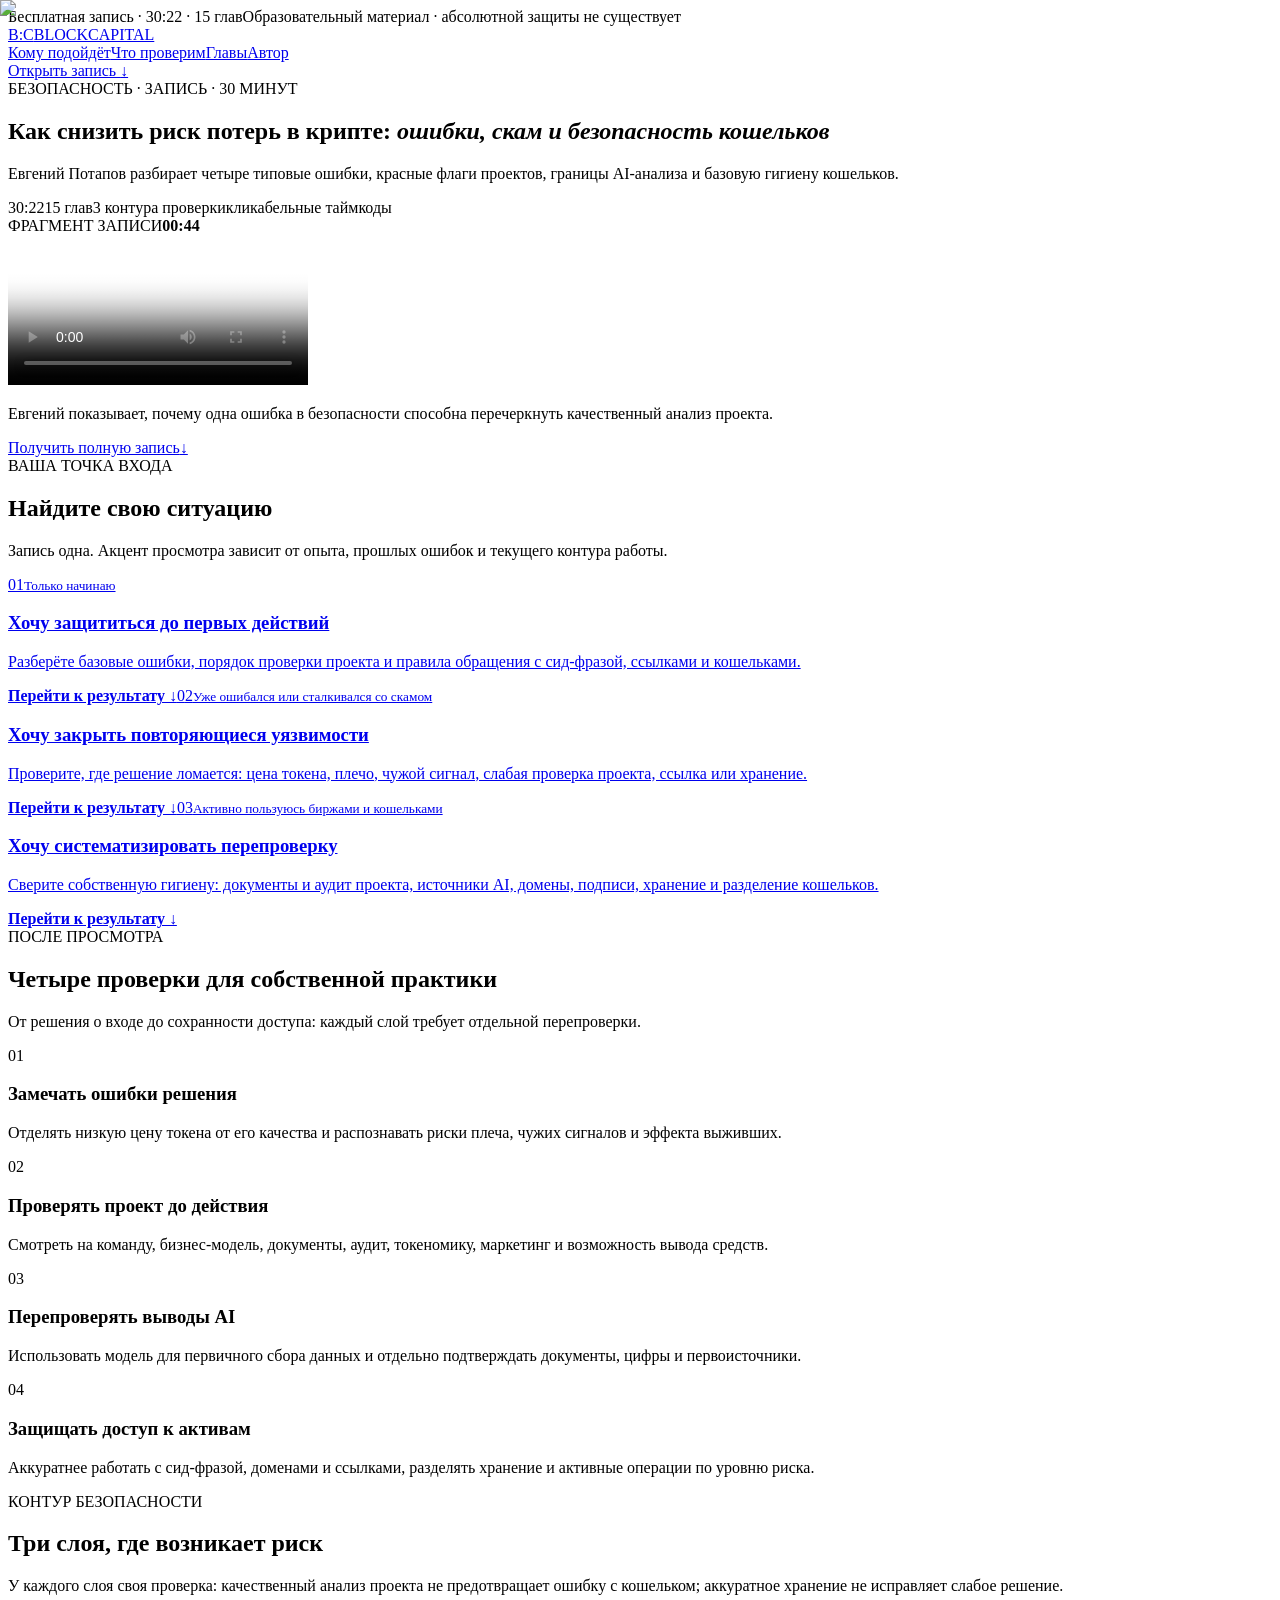
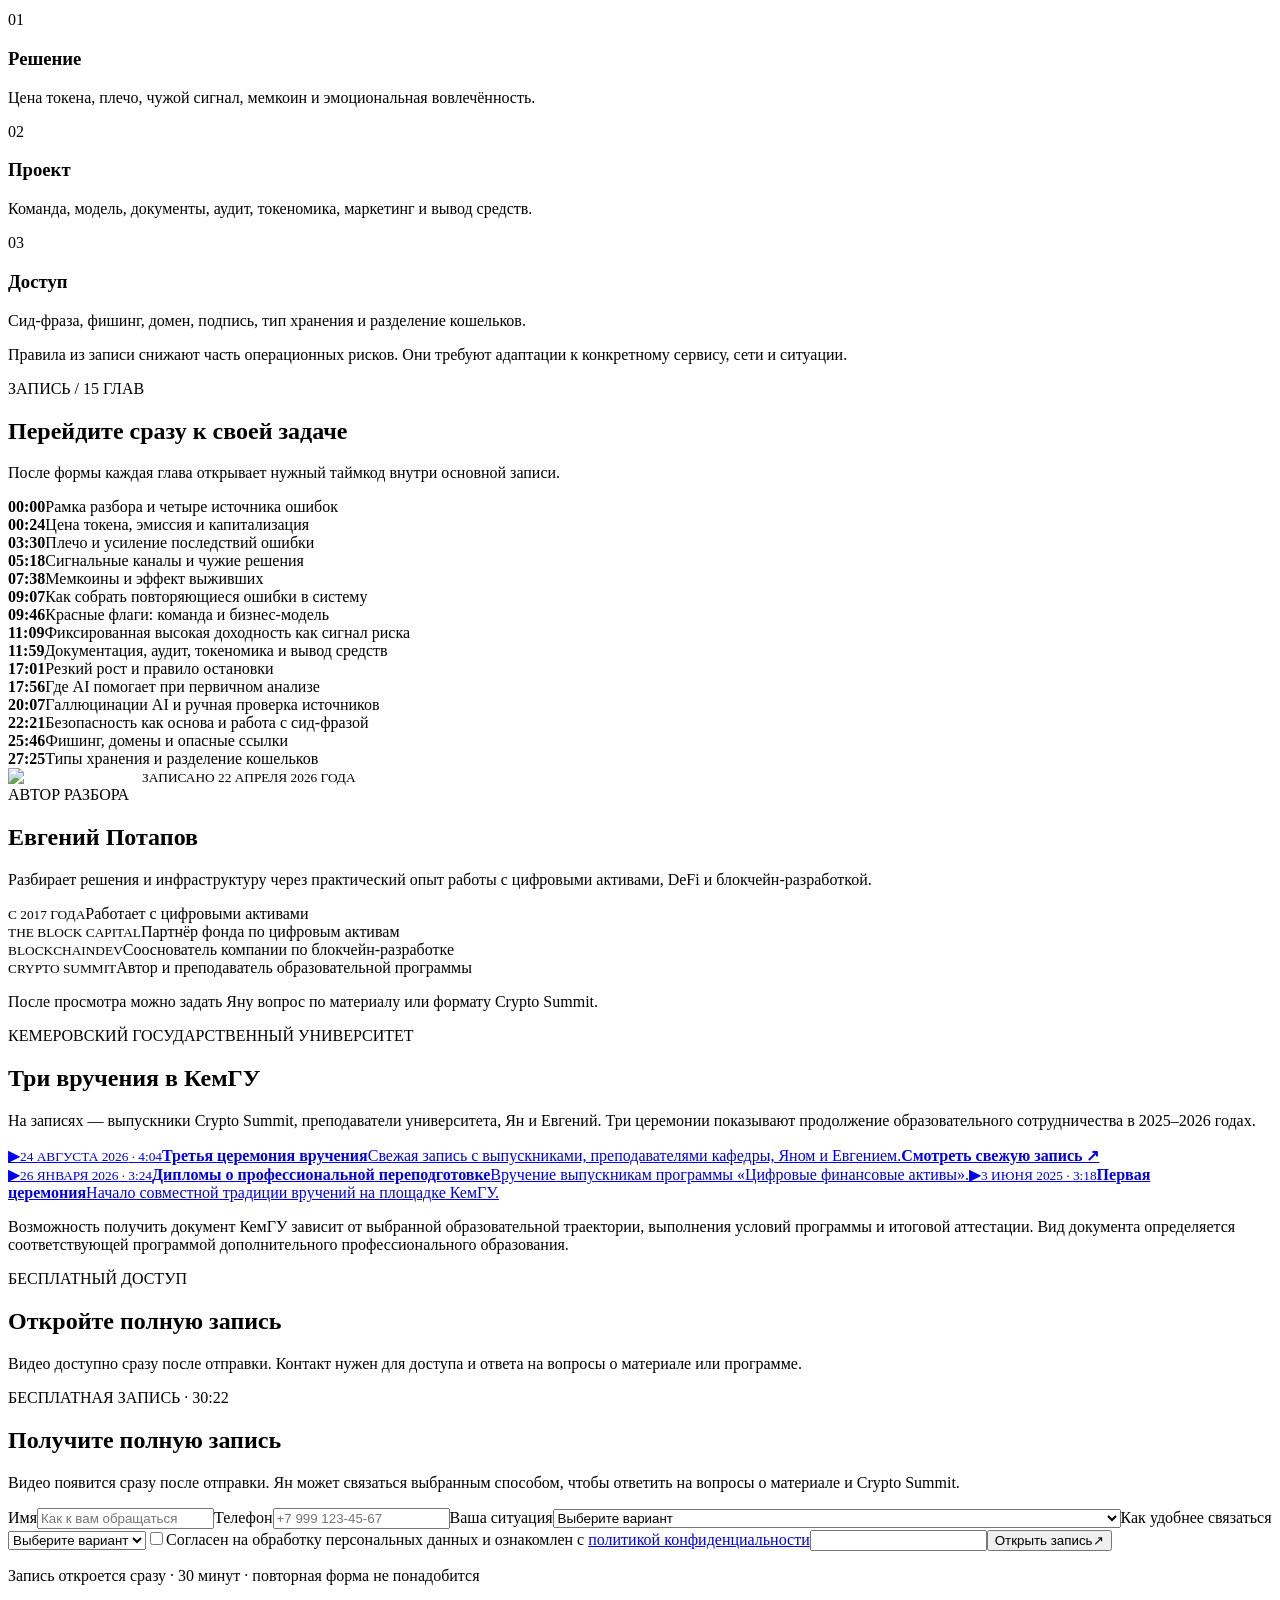
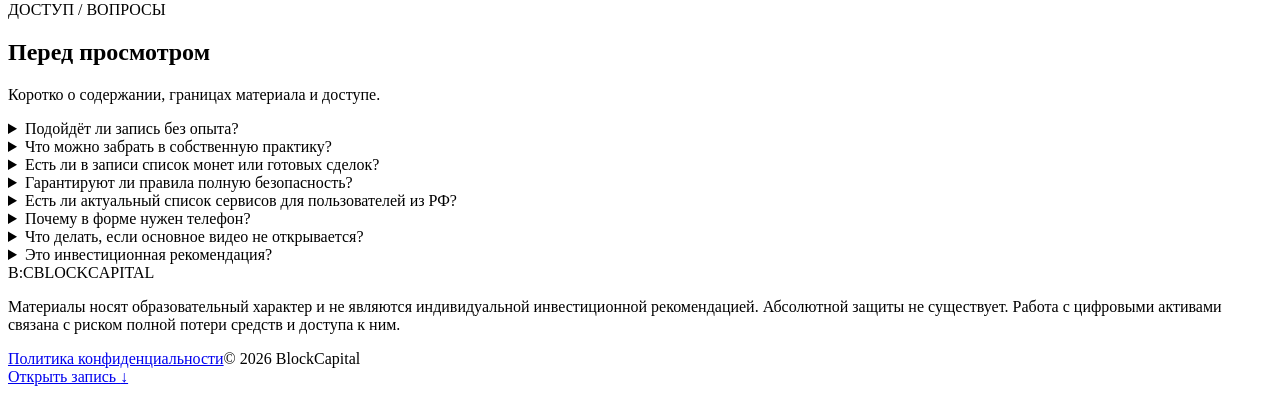
==== index.html @ 5978f3fe "Publish security replay landing" ====
<!DOCTYPE html><html lang="ru"><head><meta charSet="utf-8"/><meta name="viewport" content="width=device-width, initial-scale=1"/><link rel="stylesheet" href="/cs15-security/_next/static/chunks/03.aw5i0paaiv.css" data-precedence="next"/><link rel="preload" as="script" fetchPriority="low" href="/cs15-security/_next/static/chunks/16zqzdg1n588e.js"/><script src="/cs15-security/_next/static/chunks/0kw3tnqhca~ug.js" async=""></script><script src="/cs15-security/_next/static/chunks/0m_p1bxtorv5i.js" async=""></script><script src="/cs15-security/_next/static/chunks/turbopack-0es6q76ilu4f8.js" async=""></script><script src="/cs15-security/_next/static/chunks/0g7ewx3bkljg5.js" async=""></script><script src="/cs15-security/_next/static/chunks/0d3tkj33oycf2.js" async=""></script><script src="/cs15-security/_next/static/chunks/118c1.dom9~rb.js" async=""></script><title>Безопасность в крипте: ошибки, скам и кошельки</title><meta name="description" content="30-минутная образовательная запись Евгения Потапова: типовые ошибки, красные флаги проектов, проверка AI и безопасность кошельков."/><meta name="robots" content="index, follow"/><meta property="og:title" content="Как снизить риск потерь в крипте"/><meta property="og:description" content="Ошибки решений, красные флаги проектов и безопасность кошельков — в одной записи с таймкодами."/><meta property="og:image" content="https://yanlukashin.github.io/cs15-security/og.png"/><meta property="og:image:width" content="1200"/><meta property="og:image:height" content="630"/><meta property="og:image:alt" content="Как снизить риск потерь в крипте — запись BlockCapital"/><meta property="og:type" content="website"/><meta name="twitter:card" content="summary_large_image"/><meta name="twitter:title" content="Как снизить риск потерь в крипте"/><meta name="twitter:description" content="Откройте бесплатную запись Евгения Потапова."/><meta name="twitter:image" content="https://yanlukashin.github.io/cs15-security/og.png"/><link rel="shortcut icon" href="/cs15-security/favicon.svg"/><link rel="icon" href="/cs15-security/favicon.svg"/><script src="/cs15-security/_next/static/chunks/03~yq9q893hmn.js" noModule=""></script></head><body><div hidden=""><!--$--><!--/$--></div><main class="strategy-theme security-theme"><div class="deadline replay-strip"><span>Бесплатная запись · 30:22 · 15 глав</span><span class="deadline-date">Образовательный материал · абсолютной защиты не существует</span></div><nav class="nav shell" aria-label="Главная навигация"><a class="brand" href="#top" aria-label="BlockCapital — наверх"><span class="brand-mark">B:C</span><span>BLOCKCAPITAL</span></a><div class="nav-links"><a href="#segments">Кому подойдёт</a><a href="#inside">Что проверим</a><a href="#chapters">Главы</a><a href="#expert">Автор</a></div><a class="nav-cta" href="#access" data-metrika-goal="lead_form_cta_click" data-metrika-placement="nav">Открыть запись <span aria-hidden="true">↓</span></a></nav><section class="replay-hero shell strategy-hero security-hero" id="top"><div class="replay-hero-copy"><div class="eyebrow">БЕЗОПАСНОСТЬ · ЗАПИСЬ · 30 МИНУТ</div><h1>Как снизить риск потерь в крипте: <em>ошибки, скам и безопасность кошельков</em></h1><p>Евгений Потапов разбирает четыре типовые ошибки, красные флаги проектов, границы AI-анализа и базовую гигиену кошельков.</p><div class="replay-proofline" aria-label="Параметры записи"><span>30:22</span><span>15 глав</span><span>3 контура проверки</span><span>кликабельные таймкоды</span></div></div><div class="teaser-card"><div class="teaser-label"><span>ФРАГМЕНТ ЗАПИСИ</span><strong>00:44</strong></div><div class="teaser-frame"><video controls="" playsInline="" preload="metadata" poster="/cs15-security/security-teaser-poster.jpg"><source src="https://storage.yandexcloud.net/blockcapital-replay-media/teasers/crypto-security-one-mistake-v1.mp4" type="video/mp4"/><track kind="captions" src="/cs15-security/security-teaser.ru.vtt" srcLang="ru" label="Русские субтитры" default=""/></video></div><p>Евгений показывает, почему одна ошибка в безопасности способна перечеркнуть качественный анализ проекта.</p><a class="button teaser-cta" href="#access"><span>Получить полную запись</span><span aria-hidden="true">↓</span></a></div></section><section class="replay-segments" id="segments" data-analytics-view="segment_card_view"><div class="shell"><div class="section-heading split-heading"><span class="section-index light">ВАША ТОЧКА ВХОДА</span><h2>Найдите свою ситуацию</h2><p>Запись одна. Акцент просмотра зависит от опыта, прошлых ошибок и текущего контура работы.</p></div><div class="segment-grid"><a class="segment-card" href="#outcome-decisions" data-segment="novice"><span>0<!-- -->1</span><small>Только начинаю</small><h3>Хочу защититься до первых действий</h3><p>Разберёте базовые ошибки, порядок проверки проекта и правила обращения с сид-фразой, ссылками и кошельками.</p><strong>Перейти к результату ↓</strong></a><a class="segment-card" href="#outcome-project" data-segment="recovery"><span>0<!-- -->2</span><small>Уже ошибался или сталкивался со скамом</small><h3>Хочу закрыть повторяющиеся уязвимости</h3><p>Проверите, где решение ломается: цена токена, плечо, чужой сигнал, слабая проверка проекта, ссылка или хранение.</p><strong>Перейти к результату ↓</strong></a><a class="segment-card" href="#outcome-access" data-segment="advanced"><span>0<!-- -->3</span><small>Активно пользуюсь биржами и кошельками</small><h3>Хочу систематизировать перепроверку</h3><p>Сверите собственную гигиену: документы и аудит проекта, источники AI, домены, подписи, хранение и разделение кошельков.</p><strong>Перейти к результату ↓</strong></a></div></div></section><section class="replay-outcomes shell" id="inside"><div class="section-heading split-heading"><span class="section-index">ПОСЛЕ ПРОСМОТРА</span><h2>Четыре проверки для собственной практики</h2><p>От решения о входе до сохранности доступа: каждый слой требует отдельной перепроверки.</p></div><div class="outcome-grid replay-outcome-grid"><article id="outcome-decisions"><span>01</span><h3>Замечать ошибки решения</h3><p>Отделять низкую цену токена от его качества и распознавать риски плеча, чужих сигналов и эффекта выживших.</p></article><article id="outcome-project"><span>02</span><h3>Проверять проект до действия</h3><p>Смотреть на команду, бизнес-модель, документы, аудит, токеномику, маркетинг и возможность вывода средств.</p></article><article id="outcome-ai"><span>03</span><h3>Перепроверять выводы AI</h3><p>Использовать модель для первичного сбора данных и отдельно подтверждать документы, цифры и первоисточники.</p></article><article id="outcome-access"><span>04</span><h3>Защищать доступ к активам</h3><p>Аккуратнее работать с сид-фразой, доменами и ссылками, разделять хранение и активные операции по уровню риска.</p></article></div></section><section class="replay-risks strategy-blueprint security-system"><div class="shell"><div class="section-heading split-heading"><span class="section-index light">КОНТУР БЕЗОПАСНОСТИ</span><h2>Три слоя, где возникает риск</h2><p>У каждого слоя своя проверка: качественный анализ проекта не предотвращает ошибку с кошельком; аккуратное хранение не исправляет слабое решение.</p></div><div class="trading-system-grid security-contour-grid"><article><span>01</span><h3>Решение</h3><p>Цена токена, плечо, чужой сигнал, мемкоин и эмоциональная вовлечённость.</p></article><article><span>02</span><h3>Проект</h3><p>Команда, модель, документы, аудит, токеномика, маркетинг и вывод средств.</p></article><article><span>03</span><h3>Доступ</h3><p>Сид-фраза, фишинг, домен, подпись, тип хранения и разделение кошельков.</p></article></div><p class="source-note trading-source-note">Правила из записи снижают часть операционных рисков. Они требуют адаптации к конкретному сервису, сети и ситуации.</p></div></section><section class="replay-chapters shell" id="chapters"><div class="section-heading split-heading"><span class="section-index">ЗАПИСЬ / 15 ГЛАВ</span><h2>Перейдите сразу к своей задаче</h2><p>После формы каждая глава открывает нужный таймкод внутри основной записи.</p></div><div class="chapter-list"><div class="chapter-row"><strong>00:00</strong><span>Рамка разбора и четыре источника ошибок</span></div><div class="chapter-row"><strong>00:24</strong><span>Цена токена, эмиссия и капитализация</span></div><div class="chapter-row"><strong>03:30</strong><span>Плечо и усиление последствий ошибки</span></div><div class="chapter-row"><strong>05:18</strong><span>Сигнальные каналы и чужие решения</span></div><div class="chapter-row"><strong>07:38</strong><span>Мемкоины и эффект выживших</span></div><div class="chapter-row"><strong>09:07</strong><span>Как собрать повторяющиеся ошибки в систему</span></div><div class="chapter-row"><strong>09:46</strong><span>Красные флаги: команда и бизнес-модель</span></div><div class="chapter-row"><strong>11:09</strong><span>Фиксированная высокая доходность как сигнал риска</span></div><div class="chapter-row"><strong>11:59</strong><span>Документация, аудит, токеномика и вывод средств</span></div><div class="chapter-row"><strong>17:01</strong><span>Резкий рост и правило остановки</span></div><div class="chapter-row"><strong>17:56</strong><span>Где AI помогает при первичном анализе</span></div><div class="chapter-row"><strong>20:07</strong><span>Галлюцинации AI и ручная проверка источников</span></div><div class="chapter-row"><strong>22:21</strong><span>Безопасность как основа и работа с сид-фразой</span></div><div class="chapter-row"><strong>25:46</strong><span>Фишинг, домены и опасные ссылки</span></div><div class="chapter-row"><strong>27:25</strong><span>Типы хранения и разделение кошельков</span></div></div></section><section class="expert replay-expert security-expert" id="expert"><div class="shell expert-grid"><div class="expert-photo"><img alt="Евгений Потапов" loading="lazy" width="1084" height="1650" decoding="async" data-nimg="1" style="color:transparent" src="/cs15-security/evgeniy-potapov.png"/><small>ЗАПИСАНО 22 АПРЕЛЯ 2026 ГОДА</small></div><div class="expert-copy"><span class="section-index">АВТОР РАЗБОРА</span><h2>Евгений Потапов</h2><p class="expert-lead">Разбирает решения и инфраструктуру через практический опыт работы с цифровыми активами, DeFi и блокчейн-разработкой.</p><div class="expert-credentials"><div><small>С 2017 ГОДА</small><span>Работает с цифровыми активами</span></div><div><small>THE BLOCK CAPITAL</small><span>Партнёр фонда по цифровым активам</span></div><div><small>BLOCKCHAINDEV</small><span>Сооснователь компании по блокчейн-разработке</span></div><div><small>CRYPTO SUMMIT</small><span>Автор и преподаватель образовательной программы</span></div></div><p class="expert-note">После просмотра можно задать Яну вопрос по материалу или формату Crypto Summit.</p></div></div></section><section class="diploma-proof" id="kemgu" data-analytics-view="diploma_proof_view"><div class="shell"><div class="section-heading split-heading"><span class="section-index">КЕМЕРОВСКИЙ ГОСУДАРСТВЕННЫЙ УНИВЕРСИТЕТ</span><h2>Три вручения в КемГУ</h2><p>На записях — выпускники Crypto Summit, преподаватели университета, Ян и Евгений. Три церемонии показывают продолжение образовательного сотрудничества в 2025–2026 годах.</p></div><div class="diploma-grid"><a class="diploma-card diploma-card-main" href="https://www.youtube.com/watch?v=ZXWgJxbdxwY" target="_blank" rel="noreferrer" data-metrika-goal="diploma_video_click" data-metrika-placement="kemgu_2026_08"><span class="diploma-media"><img alt="Участники церемонии вручения в КемГУ в августе 2026 года" loading="lazy" decoding="async" data-nimg="fill" style="position:absolute;height:100%;width:100%;left:0;top:0;right:0;bottom:0;color:transparent" src="/cs15-security/diploma-2026-08.jpg"/><span class="diploma-play" aria-hidden="true">▶</span></span><span class="diploma-copy"><small>24 АВГУСТА 2026<!-- --> · <!-- -->4:04</small><strong>Третья церемония вручения</strong><span>Свежая запись с выпускниками, преподавателями кафедры, Яном и Евгением.</span><b>Смотреть свежую запись ↗</b></span></a><div class="diploma-archive"><a class="diploma-card diploma-card-small" href="https://www.youtube.com/watch?v=PVhKm6sStTE" target="_blank" rel="noreferrer" data-metrika-goal="diploma_video_click" data-metrika-placement="kemgu_winter"><span class="diploma-media"><img alt="Дипломы о профессиональной переподготовке" loading="lazy" decoding="async" data-nimg="fill" style="position:absolute;height:100%;width:100%;left:0;top:0;right:0;bottom:0;color:transparent" src="/cs15-security/diploma-2026-01.jpg"/><span class="diploma-play" aria-hidden="true">▶</span></span><span class="diploma-copy"><small>26 ЯНВАРЯ 2026<!-- --> · <!-- -->3:24</small><strong>Дипломы о профессиональной переподготовке</strong><span>Вручение выпускникам программы «Цифровые финансовые активы».</span></span></a><a class="diploma-card diploma-card-small" href="https://www.youtube.com/watch?v=ualdeNjdfhU" target="_blank" rel="noreferrer" data-metrika-goal="diploma_video_click" data-metrika-placement="kemgu_first"><span class="diploma-media"><img alt="Первая церемония" loading="lazy" decoding="async" data-nimg="fill" style="position:absolute;height:100%;width:100%;left:0;top:0;right:0;bottom:0;color:transparent" src="/cs15-security/diploma-2025.jpg"/><span class="diploma-play" aria-hidden="true">▶</span></span><span class="diploma-copy"><small>3 ИЮНЯ 2025<!-- --> · <!-- -->3:18</small><strong>Первая церемония</strong><span>Начало совместной традиции вручений на площадке КемГУ.</span></span></a></div></div><p class="diploma-note">Возможность получить документ КемГУ зависит от выбранной образовательной траектории, выполнения условий программы и итоговой аттестации. Вид документа определяется соответствующей программой дополнительного профессионального образования.</p></div></section><section class="replay-final" id="access"><div class="shell replay-final-grid"><div><span class="section-index light">БЕСПЛАТНЫЙ ДОСТУП</span><h2>Откройте полную запись</h2><p>Видео доступно сразу после отправки. Контакт нужен для доступа и ответа на вопросы о материале или программе.</p></div><div class="lead-card lead-card-compact"><div class="lead-card-heading"><span>БЕСПЛАТНАЯ ЗАПИСЬ · 30:22</span><h2>Получите полную запись</h2><p>Видео появится сразу после отправки. Ян может связаться выбранным способом, чтобы ответить на вопросы о материале и Crypto Summit.</p></div><form class="lead-form" action="https://docs.google.com/forms/d/e/1FAIpQLScjNJ1AOi6W5T2NmS8Cq79_vSLirDXxcNVOVX635IZ_NVDBYg/formResponse" method="POST"><label><span>Имя</span><input type="text" autoComplete="name" placeholder="Как к вам обращаться" required="" name="entry.2101009105"/></label><label><span>Телефон</span><input type="tel" inputMode="tel" autoComplete="tel" placeholder="+7 999 123-45-67" pattern="[+0-9 ()-]{10,24}" required="" name="entry.1336810910"/></label><label><span>Ваша ситуация</span><select name="entry.714905290" required=""><option value="" disabled="" selected="">Выберите вариант</option><option value="Только присматриваюсь — опыта пока нет">Только начинаю<!-- --> — <!-- -->Хочу защититься до первых действий</option><option value="Уже покупал(а) и продавал(а), есть небольшой портфель">Уже ошибался или сталкивался со скамом<!-- --> — <!-- -->Хочу закрыть повторяющиеся уязвимости</option><option value="Есть опыт в DeFi и/или трейдинге, хочу систематизировать знания">Активно пользуюсь биржами и кошельками<!-- --> — <!-- -->Хочу систематизировать перепроверку</option></select></label><label><span>Как удобнее связаться</span><select name="entry.104952516" required=""><option value="" disabled="" selected="">Выберите вариант</option><option value="WhatsApp">WhatsApp</option><option value="Звонок">Звонок</option></select></label><label class="form-consent"><input type="checkbox" required="" name="entry.1939626881" value="Согласен(на) на обработку персональных данных и ознакомлен(а) с политикой конфиденциальности: https://theblockcapital.ru/privacy"/><span>Согласен на обработку персональных данных и ознакомлен с<!-- --> <a href="https://theblockcapital.ru/privacy" target="_blank" rel="noreferrer">политикой конфиденциальности</a></span></label><input type="hidden" name="entry.1990915236" value="Security replay"/><input type="hidden" name="entry.1373947686" value="SECURITY_REPLAY_LEAD; version=security_replay_v1; direct"/><input class="form-honeypot" type="text" tabindex="-1" autoComplete="off" name="website"/><button class="button lead-submit" type="submit"><span>Открыть запись</span><span aria-hidden="true">↗</span></button></form><p class="lead-security">Запись откроется сразу · 30 минут · повторная форма не понадобится</p></div></div></section><section class="faq shell"><div class="section-heading split-heading"><span class="section-index">ДОСТУП / ВОПРОСЫ</span><h2>Перед просмотром</h2><p>Коротко о содержании, границах материала и доступе.</p></div><div class="faq-list"><details><summary>Подойдёт ли запись без опыта?</summary><p>Да. Евгений начинает с типовых ошибок решений и постепенно переходит к проверке проекта, AI и безопасности кошельков.</p></details><details><summary>Что можно забрать в собственную практику?</summary><p>Три контура перепроверки: решение, проект и доступ. Главы помогают быстро вернуться к нужному правилу.</p></details><details><summary>Есть ли в записи список монет или готовых сделок?</summary><p>Списка проектов, сигналов и готовых сделок в материале нет. Кейсы используются для разбора механики риска.</p></details><details><summary>Гарантируют ли правила полную безопасность?</summary><p>Нет. Они помогают увидеть часть типовых ошибок. Риски зависят от конкретного сервиса, сети, устройства и действий пользователя.</p></details><details><summary>Есть ли актуальный список сервисов для пользователей из РФ?</summary><p>Запись посвящена принципам проверки и гигиене кошельков. Актуальные ограничения бирж, обмена и регулирования требуют отдельной проверки на дату действия.</p></details><details><summary>Почему в форме нужен телефон?</summary><p>Запись открывается сразу на сайте. Ян может связаться выбранным способом, чтобы ответить на вопросы по материалу и Crypto Summit.</p></details><details><summary>Что делать, если основное видео не открывается?</summary><p>На странице записи есть резервная ссылка на чистовую версию YouTube. Повторная заявка не потребуется.</p></details><details><summary>Это инвестиционная рекомендация?</summary><p>Материал носит образовательный характер. Индивидуальные решения зритель принимает самостоятельно.</p></details></div></section><footer class="footer shell"><div class="brand"><span class="brand-mark">B:C</span><span>BLOCKCAPITAL</span></div><p>Материалы носят образовательный характер и не являются индивидуальной инвестиционной рекомендацией. Абсолютной защиты не существует. Работа с цифровыми активами связана с риском полной потери средств и доступа к ним.</p><div class="footer-links"><a href="https://theblockcapital.ru/privacy" target="_blank" rel="noreferrer">Политика конфиденциальности</a><span>© 2026 BlockCapital</span></div></footer><a class="mobile-cta" href="#access" data-metrika-goal="lead_form_cta_click" data-metrika-placement="mobile_fixed">Открыть запись <span aria-hidden="true">↓</span></a></main><!--$--><!--/$--><noscript><div><img src="https://mc.yandex.ru/watch/111287142" style="position:absolute;left:-9999px" alt=""/></div></noscript><script src="/cs15-security/_next/static/chunks/16zqzdg1n588e.js" id="_R_" async=""></script><script>(self.__next_f=self.__next_f||[]).push([0])</script><script>self.__next_f.push([1,"1:\"$Sreact.fragment\"\n2:I[39756,[\"/cs15-security/_next/static/chunks/0g7ewx3bkljg5.js\",\"/cs15-security/_next/static/chunks/0d3tkj33oycf2.js\"],\"default\"]\n3:I[37457,[\"/cs15-security/_next/static/chunks/0g7ewx3bkljg5.js\",\"/cs15-security/_next/static/chunks/0d3tkj33oycf2.js\"],\"default\"]\n4:I[79520,[\"/cs15-security/_next/static/chunks/0g7ewx3bkljg5.js\",\"/cs15-security/_next/static/chunks/0d3tkj33oycf2.js\"],\"\"]\n7:I[21757,[\"/cs15-security/_next/static/chunks/0g7ewx3bkljg5.js\",\"/cs15-security/_next/static/chunks/0d3tkj33oycf2.js\",\"/cs15-security/_next/static/chunks/118c1.dom9~rb.js\"],\"default\"]\n18:I[68027,[\"/cs15-security/_next/static/chunks/0g7ewx3bkljg5.js\",\"/cs15-security/_next/static/chunks/0d3tkj33oycf2.js\"],\"default\",1]\n:HL[\"/cs15-security/_next/static/chunks/03.aw5i0paaiv.css\",\"style\"]\n5:T562,"])</script><script>self.__next_f.push([1,"\n            (function(m,e,t,r,i,k,a){\n              m[i]=m[i]||function(){(m[i].a=m[i].a||[]).push(arguments)};\n              m[i].l=1*new Date();\n              for (var j=0;j\u003cdocument.scripts.length;j++) {\n                if (document.scripts[j].src===r) return;\n              }\n              k=e.createElement(t),a=e.getElementsByTagName(t)[0],k.async=1,k.src=r,a.parentNode.insertBefore(k,a);\n            })(window,document,'script','https://mc.yandex.ru/metrika/tag.js?id=111287142','ym');\n\n            ym(111287142,'init',{\n              ssr:true,\n              webvisor:true,\n              clickmap:true,\n              ecommerce:'dataLayer',\n              referrer:document.referrer,\n              url:location.href,\n              accurateTrackBounce:true,\n              trackLinks:true\n            });\n\n            document.addEventListener('click',function(event){\n              var target=event.target;\n              var link=target\u0026\u0026target.closest?target.closest('[data-metrika-goal]'):null;\n              if(link\u0026\u0026typeof window.ym==='function'){\n                var placement=link.getAttribute('data-metrika-placement')||'unknown';\n                var params={topic:'security',version:'security_replay_v1',placement:placement};\n                window.ym(111287142,'reachGoal',link.getAttribute('data-metrika-goal'),params);\n              }\n            });\n          "])</script><script>self.__next_f.push([1,"6:[\"$\",\"div\",null,{\"children\":[\"$\",\"img\",null,{\"src\":\"https://mc.yandex.ru/watch/111287142\",\"style\":{\"position\":\"absolute\",\"left\":\"-9999px\"},\"alt\":\"\"}]}]\n"])</script><script>self.__next_f.push([1,"0:{\"P\":null,\"c\":[\"\",\"\"],\"q\":\"\",\"i\":false,\"f\":[[[\"\",{\"children\":[\"__PAGE__\",{}]},\"$undefined\",\"$undefined\",16],[[\"$\",\"$1\",\"c\",{\"children\":[[[\"$\",\"link\",\"0\",{\"rel\":\"stylesheet\",\"href\":\"/cs15-security/_next/static/chunks/03.aw5i0paaiv.css\",\"precedence\":\"next\",\"crossOrigin\":\"$undefined\",\"nonce\":\"$undefined\"}],[\"$\",\"script\",\"script-0\",{\"src\":\"/cs15-security/_next/static/chunks/0g7ewx3bkljg5.js\",\"async\":true,\"nonce\":\"$undefined\"}],[\"$\",\"script\",\"script-1\",{\"src\":\"/cs15-security/_next/static/chunks/0d3tkj33oycf2.js\",\"async\":true,\"nonce\":\"$undefined\"}]],[\"$\",\"html\",null,{\"lang\":\"ru\",\"children\":[\"$\",\"body\",null,{\"children\":[[\"$\",\"$L2\",null,{\"parallelRouterKey\":\"children\",\"error\":\"$undefined\",\"errorStyles\":\"$undefined\",\"errorScripts\":\"$undefined\",\"template\":[\"$\",\"$L3\",null,{}],\"templateStyles\":\"$undefined\",\"templateScripts\":\"$undefined\",\"notFound\":[[[\"$\",\"title\",null,{\"children\":\"404: This page could not be found.\"}],[\"$\",\"div\",null,{\"style\":{\"fontFamily\":\"system-ui,\\\"Segoe UI\\\",Roboto,Helvetica,Arial,sans-serif,\\\"Apple Color Emoji\\\",\\\"Segoe UI Emoji\\\"\",\"height\":\"100vh\",\"textAlign\":\"center\",\"display\":\"flex\",\"flexDirection\":\"column\",\"alignItems\":\"center\",\"justifyContent\":\"center\"},\"children\":[\"$\",\"div\",null,{\"children\":[[\"$\",\"style\",null,{\"dangerouslySetInnerHTML\":{\"__html\":\"body{color:#000;background:#fff;margin:0}.next-error-h1{border-right:1px solid rgba(0,0,0,.3)}@media (prefers-color-scheme:dark){body{color:#fff;background:#000}.next-error-h1{border-right:1px solid rgba(255,255,255,.3)}}\"}}],[\"$\",\"h1\",null,{\"className\":\"next-error-h1\",\"style\":{\"display\":\"inline-block\",\"margin\":\"0 20px 0 0\",\"padding\":\"0 23px 0 0\",\"fontSize\":24,\"fontWeight\":500,\"verticalAlign\":\"top\",\"lineHeight\":\"49px\"},\"children\":404}],[\"$\",\"div\",null,{\"style\":{\"display\":\"inline-block\"},\"children\":[\"$\",\"h2\",null,{\"style\":{\"fontSize\":14,\"fontWeight\":400,\"lineHeight\":\"49px\",\"margin\":0},\"children\":\"This page could not be found.\"}]}]]}]}]],[]],\"forbidden\":\"$undefined\",\"unauthorized\":\"$undefined\"}],[\"$\",\"$L4\",null,{\"id\":\"yandex-metrika\",\"strategy\":\"afterInteractive\",\"children\":\"$5\"}],[\"$\",\"noscript\",null,{\"children\":\"$6\"}]]}]}]]}],{\"children\":[[\"$\",\"$1\",\"c\",{\"children\":[[\"$\",\"main\",null,{\"className\":\"strategy-theme security-theme\",\"children\":[[\"$\",\"$L7\",null,{}],[\"$\",\"div\",null,{\"className\":\"deadline replay-strip\",\"children\":[[\"$\",\"span\",null,{\"children\":\"Бесплатная запись · 30:22 · 15 глав\"}],[\"$\",\"span\",null,{\"className\":\"deadline-date\",\"children\":\"Образовательный материал · абсолютной защиты не существует\"}]]}],[\"$\",\"nav\",null,{\"className\":\"nav shell\",\"aria-label\":\"Главная навигация\",\"children\":[[\"$\",\"a\",null,{\"className\":\"brand\",\"href\":\"#top\",\"aria-label\":\"BlockCapital — наверх\",\"children\":[[\"$\",\"span\",null,{\"className\":\"brand-mark\",\"children\":\"B:C\"}],[\"$\",\"span\",null,{\"children\":\"BLOCKCAPITAL\"}]]}],\"$L8\",\"$L9\"]}],\"$La\",\"$Lb\",\"$Lc\",\"$Ld\",\"$Le\",\"$Lf\",\"$L10\",\"$L11\",\"$L12\",\"$L13\",\"$L14\"]}],[\"$L15\"],\"$L16\"]}],{},null,false,null]},null,false,null],\"$L17\",false]],\"m\":\"$undefined\",\"G\":[\"$18\",[\"$L19\"]],\"S\":true,\"h\":null,\"s\":\"$undefined\",\"l\":\"$undefined\",\"p\":\"$undefined\",\"d\":\"$undefined\",\"b\":\"aj4LVIz6_vugb8J3BC0PM\"}\n"])</script><script>self.__next_f.push([1,"1a:I[20348,[\"/cs15-security/_next/static/chunks/0g7ewx3bkljg5.js\",\"/cs15-security/_next/static/chunks/0d3tkj33oycf2.js\",\"/cs15-security/_next/static/chunks/118c1.dom9~rb.js\"],\"default\"]\n1b:I[5500,[\"/cs15-security/_next/static/chunks/0g7ewx3bkljg5.js\",\"/cs15-security/_next/static/chunks/0d3tkj33oycf2.js\",\"/cs15-security/_next/static/chunks/118c1.dom9~rb.js\"],\"Image\"]\n1c:I[95147,[\"/cs15-security/_next/static/chunks/0g7ewx3bkljg5.js\",\"/cs15-security/_next/static/chunks/0d3tkj33oycf2.js\",\"/cs15-security/_next/static/chunks/118c1.dom9~rb.js\"],\"default\"]\n1d:I[97367,[\"/cs15-security/_next/static/chunks/0g7ewx3bkljg5.js\",\"/cs15-security/_next/static/chunks/0d3tkj33oycf2.js\"],\"OutletBoundary\"]\n1e:\"$Sreact.suspense\"\n20:I[97367,[\"/cs15-security/_next/static/chunks/0g7ewx3bkljg5.js\",\"/cs15-security/_next/static/chunks/0d3tkj33oycf2.js\"],\"ViewportBoundary\"]\n22:I[97367,[\"/cs15-security/_next/static/chunks/0g7ewx3bkljg5.js\",\"/cs15-security/_next/static/chunks/0d3tkj33oycf2.js\"],\"MetadataBoundary\"]\n8:[\"$\",\"div\",null,{\"className\":\"nav-links\",\"children\":[[\"$\",\"a\",null,{\"href\":\"#segments\",\"children\":\"Кому подойдёт\"}],[\"$\",\"a\",null,{\"href\":\"#inside\",\"children\":\"Что проверим\"}],[\"$\",\"a\",null,{\"href\":\"#chapters\",\"children\":\"Главы\"}],[\"$\",\"a\",null,{\"href\":\"#expert\",\"children\":\"Автор\"}]]}]\n9:[\"$\",\"a\",null,{\"className\":\"nav-cta\",\"href\":\"#access\",\"data-metrika-goal\":\"lead_form_cta_click\",\"data-metrika-placement\":\"nav\",\"children\":[\"Открыть запись \",[\"$\",\"span\",null,{\"aria-hidden\":\"true\",\"children\":\"↓\"}]]}]\na:[\"$\",\"section\",null,{\"className\":\"replay-hero shell strategy-hero security-hero\",\"id\":\"top\",\"children\":[[\"$\",\"div\",null,{\"className\":\"replay-hero-copy\",\"children\":[[\"$\",\"div\",null,{\"className\":\"eyebrow\",\"children\":\"БЕЗОПАСНОСТЬ · ЗАПИСЬ · 30 МИНУТ\"}],[\"$\",\"h1\",null,{\"children\":[\"Как снизить риск потерь в крипте: \",[\"$\",\"em\",null,{\"children\":\"ошибки, скам и безопасность кошельков\"}]]}],[\"$\",\"p\",null,{\"children\":\"Евгений Потапов разбирает четыре типовые ошибки, красные флаги проектов, границы AI-анализа и базовую гигиену кошельков.\"}],[\"$\",\"div\",null,{\"className\":\"replay-proofline\",\"aria-label\":\"Параметры записи\",\"children\":[[\"$\",\"span\",null,{\"children\":\"30:22\"}],[\"$\",\"span\",null,{\"children\":\"15 глав\"}],[\"$\",\"span\",null,{\"children\":\"3 контура проверки\"}],[\"$\",\"span\",null,{\"children\":\"кликабельные таймкоды\"}]]}]]}],[\"$\",\"$L1a\",null,{\"assetBase\":\"/cs15-security\"}]]}]\n"])</script><script>self.__next_f.push([1,"b:[\"$\",\"section\",null,{\"className\":\"replay-segments\",\"id\":\"segments\",\"data-analytics-view\":\"segment_card_view\",\"children\":[\"$\",\"div\",null,{\"className\":\"shell\",\"children\":[[\"$\",\"div\",null,{\"className\":\"section-heading split-heading\",\"children\":[[\"$\",\"span\",null,{\"className\":\"section-index light\",\"children\":\"ВАША ТОЧКА ВХОДА\"}],[\"$\",\"h2\",null,{\"children\":\"Найдите свою ситуацию\"}],[\"$\",\"p\",null,{\"children\":\"Запись одна. Акцент просмотра зависит от опыта, прошлых ошибок и текущего контура работы.\"}]]}],[\"$\",\"div\",null,{\"className\":\"segment-grid\",\"children\":[[\"$\",\"a\",\"novice\",{\"className\":\"segment-card\",\"href\":\"#outcome-decisions\",\"data-segment\":\"novice\",\"children\":[[\"$\",\"span\",null,{\"children\":[\"0\",1]}],[\"$\",\"small\",null,{\"children\":\"Только начинаю\"}],[\"$\",\"h3\",null,{\"children\":\"Хочу защититься до первых действий\"}],[\"$\",\"p\",null,{\"children\":\"Разберёте базовые ошибки, порядок проверки проекта и правила обращения с сид-фразой, ссылками и кошельками.\"}],[\"$\",\"strong\",null,{\"children\":\"Перейти к результату ↓\"}]]}],[\"$\",\"a\",\"recovery\",{\"className\":\"segment-card\",\"href\":\"#outcome-project\",\"data-segment\":\"recovery\",\"children\":[[\"$\",\"span\",null,{\"children\":[\"0\",2]}],[\"$\",\"small\",null,{\"children\":\"Уже ошибался или сталкивался со скамом\"}],[\"$\",\"h3\",null,{\"children\":\"Хочу закрыть повторяющиеся уязвимости\"}],[\"$\",\"p\",null,{\"children\":\"Проверите, где решение ломается: цена токена, плечо, чужой сигнал, слабая проверка проекта, ссылка или хранение.\"}],[\"$\",\"strong\",null,{\"children\":\"Перейти к результату ↓\"}]]}],[\"$\",\"a\",\"advanced\",{\"className\":\"segment-card\",\"href\":\"#outcome-access\",\"data-segment\":\"advanced\",\"children\":[[\"$\",\"span\",null,{\"children\":[\"0\",3]}],[\"$\",\"small\",null,{\"children\":\"Активно пользуюсь биржами и кошельками\"}],[\"$\",\"h3\",null,{\"children\":\"Хочу систематизировать перепроверку\"}],[\"$\",\"p\",null,{\"children\":\"Сверите собственную гигиену: документы и аудит проекта, источники AI, домены, подписи, хранение и разделение кошельков.\"}],[\"$\",\"strong\",null,{\"children\":\"Перейти к результату ↓\"}]]}]]}]]}]}]\n"])</script><script>self.__next_f.push([1,"c:[\"$\",\"section\",null,{\"className\":\"replay-outcomes shell\",\"id\":\"inside\",\"children\":[[\"$\",\"div\",null,{\"className\":\"section-heading split-heading\",\"children\":[[\"$\",\"span\",null,{\"className\":\"section-index\",\"children\":\"ПОСЛЕ ПРОСМОТРА\"}],[\"$\",\"h2\",null,{\"children\":\"Четыре проверки для собственной практики\"}],[\"$\",\"p\",null,{\"children\":\"От решения о входе до сохранности доступа: каждый слой требует отдельной перепроверки.\"}]]}],[\"$\",\"div\",null,{\"className\":\"outcome-grid replay-outcome-grid\",\"children\":[[\"$\",\"article\",\"outcome-decisions\",{\"id\":\"outcome-decisions\",\"children\":[[\"$\",\"span\",null,{\"children\":\"01\"}],[\"$\",\"h3\",null,{\"children\":\"Замечать ошибки решения\"}],[\"$\",\"p\",null,{\"children\":\"Отделять низкую цену токена от его качества и распознавать риски плеча, чужих сигналов и эффекта выживших.\"}]]}],[\"$\",\"article\",\"outcome-project\",{\"id\":\"outcome-project\",\"children\":[[\"$\",\"span\",null,{\"children\":\"02\"}],[\"$\",\"h3\",null,{\"children\":\"Проверять проект до действия\"}],[\"$\",\"p\",null,{\"children\":\"Смотреть на команду, бизнес-модель, документы, аудит, токеномику, маркетинг и возможность вывода средств.\"}]]}],[\"$\",\"article\",\"outcome-ai\",{\"id\":\"outcome-ai\",\"children\":[[\"$\",\"span\",null,{\"children\":\"03\"}],[\"$\",\"h3\",null,{\"children\":\"Перепроверять выводы AI\"}],[\"$\",\"p\",null,{\"children\":\"Использовать модель для первичного сбора данных и отдельно подтверждать документы, цифры и первоисточники.\"}]]}],[\"$\",\"article\",\"outcome-access\",{\"id\":\"outcome-access\",\"children\":[[\"$\",\"span\",null,{\"children\":\"04\"}],[\"$\",\"h3\",null,{\"children\":\"Защищать доступ к активам\"}],[\"$\",\"p\",null,{\"children\":\"Аккуратнее работать с сид-фразой, доменами и ссылками, разделять хранение и активные операции по уровню риска.\"}]]}]]}]]}]\n"])</script><script>self.__next_f.push([1,"d:[\"$\",\"section\",null,{\"className\":\"replay-risks strategy-blueprint security-system\",\"children\":[\"$\",\"div\",null,{\"className\":\"shell\",\"children\":[[\"$\",\"div\",null,{\"className\":\"section-heading split-heading\",\"children\":[[\"$\",\"span\",null,{\"className\":\"section-index light\",\"children\":\"КОНТУР БЕЗОПАСНОСТИ\"}],[\"$\",\"h2\",null,{\"children\":\"Три слоя, где возникает риск\"}],[\"$\",\"p\",null,{\"children\":\"У каждого слоя своя проверка: качественный анализ проекта не предотвращает ошибку с кошельком; аккуратное хранение не исправляет слабое решение.\"}]]}],[\"$\",\"div\",null,{\"className\":\"trading-system-grid security-contour-grid\",\"children\":[[\"$\",\"article\",\"01\",{\"children\":[[\"$\",\"span\",null,{\"children\":\"01\"}],[\"$\",\"h3\",null,{\"children\":\"Решение\"}],[\"$\",\"p\",null,{\"children\":\"Цена токена, плечо, чужой сигнал, мемкоин и эмоциональная вовлечённость.\"}]]}],[\"$\",\"article\",\"02\",{\"children\":[[\"$\",\"span\",null,{\"children\":\"02\"}],[\"$\",\"h3\",null,{\"children\":\"Проект\"}],[\"$\",\"p\",null,{\"children\":\"Команда, модель, документы, аудит, токеномика, маркетинг и вывод средств.\"}]]}],[\"$\",\"article\",\"03\",{\"children\":[[\"$\",\"span\",null,{\"children\":\"03\"}],[\"$\",\"h3\",null,{\"children\":\"Доступ\"}],[\"$\",\"p\",null,{\"children\":\"Сид-фраза, фишинг, домен, подпись, тип хранения и разделение кошельков.\"}]]}]]}],[\"$\",\"p\",null,{\"className\":\"source-note trading-source-note\",\"children\":\"Правила из записи снижают часть операционных рисков. Они требуют адаптации к конкретному сервису, сети и ситуации.\"}]]}]}]\n"])</script><script>self.__next_f.push([1,"e:[\"$\",\"section\",null,{\"className\":\"replay-chapters shell\",\"id\":\"chapters\",\"children\":[[\"$\",\"div\",null,{\"className\":\"section-heading split-heading\",\"children\":[[\"$\",\"span\",null,{\"className\":\"section-index\",\"children\":\"ЗАПИСЬ / 15 ГЛАВ\"}],[\"$\",\"h2\",null,{\"children\":\"Перейдите сразу к своей задаче\"}],[\"$\",\"p\",null,{\"children\":\"После формы каждая глава открывает нужный таймкод внутри основной записи.\"}]]}],[\"$\",\"div\",null,{\"className\":\"chapter-list\",\"children\":[[\"$\",\"div\",\"00:00\",{\"className\":\"chapter-row\",\"children\":[[\"$\",\"strong\",null,{\"children\":\"00:00\"}],[\"$\",\"span\",null,{\"children\":\"Рамка разбора и четыре источника ошибок\"}]]}],[\"$\",\"div\",\"00:24\",{\"className\":\"chapter-row\",\"children\":[[\"$\",\"strong\",null,{\"children\":\"00:24\"}],[\"$\",\"span\",null,{\"children\":\"Цена токена, эмиссия и капитализация\"}]]}],[\"$\",\"div\",\"03:30\",{\"className\":\"chapter-row\",\"children\":[[\"$\",\"strong\",null,{\"children\":\"03:30\"}],[\"$\",\"span\",null,{\"children\":\"Плечо и усиление последствий ошибки\"}]]}],[\"$\",\"div\",\"05:18\",{\"className\":\"chapter-row\",\"children\":[[\"$\",\"strong\",null,{\"children\":\"05:18\"}],[\"$\",\"span\",null,{\"children\":\"Сигнальные каналы и чужие решения\"}]]}],[\"$\",\"div\",\"07:38\",{\"className\":\"chapter-row\",\"children\":[[\"$\",\"strong\",null,{\"children\":\"07:38\"}],[\"$\",\"span\",null,{\"children\":\"Мемкоины и эффект выживших\"}]]}],[\"$\",\"div\",\"09:07\",{\"className\":\"chapter-row\",\"children\":[[\"$\",\"strong\",null,{\"children\":\"09:07\"}],[\"$\",\"span\",null,{\"children\":\"Как собрать повторяющиеся ошибки в систему\"}]]}],[\"$\",\"div\",\"09:46\",{\"className\":\"chapter-row\",\"children\":[[\"$\",\"strong\",null,{\"children\":\"09:46\"}],[\"$\",\"span\",null,{\"children\":\"Красные флаги: команда и бизнес-модель\"}]]}],[\"$\",\"div\",\"11:09\",{\"className\":\"chapter-row\",\"children\":[[\"$\",\"strong\",null,{\"children\":\"11:09\"}],[\"$\",\"span\",null,{\"children\":\"Фиксированная высокая доходность как сигнал риска\"}]]}],[\"$\",\"div\",\"11:59\",{\"className\":\"chapter-row\",\"children\":[[\"$\",\"strong\",null,{\"children\":\"11:59\"}],[\"$\",\"span\",null,{\"children\":\"Документация, аудит, токеномика и вывод средств\"}]]}],[\"$\",\"div\",\"17:01\",{\"className\":\"chapter-row\",\"children\":[[\"$\",\"strong\",null,{\"children\":\"17:01\"}],[\"$\",\"span\",null,{\"children\":\"Резкий рост и правило остановки\"}]]}],[\"$\",\"div\",\"17:56\",{\"className\":\"chapter-row\",\"children\":[[\"$\",\"strong\",null,{\"children\":\"17:56\"}],[\"$\",\"span\",null,{\"children\":\"Где AI помогает при первичном анализе\"}]]}],[\"$\",\"div\",\"20:07\",{\"className\":\"chapter-row\",\"children\":[[\"$\",\"strong\",null,{\"children\":\"20:07\"}],[\"$\",\"span\",null,{\"children\":\"Галлюцинации AI и ручная проверка источников\"}]]}],[\"$\",\"div\",\"22:21\",{\"className\":\"chapter-row\",\"children\":[[\"$\",\"strong\",null,{\"children\":\"22:21\"}],[\"$\",\"span\",null,{\"children\":\"Безопасность как основа и работа с сид-фразой\"}]]}],[\"$\",\"div\",\"25:46\",{\"className\":\"chapter-row\",\"children\":[[\"$\",\"strong\",null,{\"children\":\"25:46\"}],[\"$\",\"span\",null,{\"children\":\"Фишинг, домены и опасные ссылки\"}]]}],[\"$\",\"div\",\"27:25\",{\"className\":\"chapter-row\",\"children\":[[\"$\",\"strong\",null,{\"children\":\"27:25\"}],[\"$\",\"span\",null,{\"children\":\"Типы хранения и разделение кошельков\"}]]}]]}]]}]\n"])</script><script>self.__next_f.push([1,"f:[\"$\",\"section\",null,{\"className\":\"expert replay-expert security-expert\",\"id\":\"expert\",\"children\":[\"$\",\"div\",null,{\"className\":\"shell expert-grid\",\"children\":[[\"$\",\"div\",null,{\"className\":\"expert-photo\",\"children\":[[\"$\",\"$L1b\",null,{\"src\":\"/cs15-security/evgeniy-potapov.png\",\"alt\":\"Евгений Потапов\",\"width\":1084,\"height\":1650,\"sizes\":\"(max-width: 720px) calc(100vw - 36px), (max-width: 1100px) 330px, 420px\"}],[\"$\",\"small\",null,{\"children\":\"ЗАПИСАНО 22 АПРЕЛЯ 2026 ГОДА\"}]]}],[\"$\",\"div\",null,{\"className\":\"expert-copy\",\"children\":[[\"$\",\"span\",null,{\"className\":\"section-index\",\"children\":\"АВТОР РАЗБОРА\"}],[\"$\",\"h2\",null,{\"children\":\"Евгений Потапов\"}],[\"$\",\"p\",null,{\"className\":\"expert-lead\",\"children\":\"Разбирает решения и инфраструктуру через практический опыт работы с цифровыми активами, DeFi и блокчейн-разработкой.\"}],[\"$\",\"div\",null,{\"className\":\"expert-credentials\",\"children\":[[\"$\",\"div\",null,{\"children\":[[\"$\",\"small\",null,{\"children\":\"С 2017 ГОДА\"}],[\"$\",\"span\",null,{\"children\":\"Работает с цифровыми активами\"}]]}],[\"$\",\"div\",null,{\"children\":[[\"$\",\"small\",null,{\"children\":\"THE BLOCK CAPITAL\"}],[\"$\",\"span\",null,{\"children\":\"Партнёр фонда по цифровым активам\"}]]}],[\"$\",\"div\",null,{\"children\":[[\"$\",\"small\",null,{\"children\":\"BLOCKCHAINDEV\"}],[\"$\",\"span\",null,{\"children\":\"Сооснователь компании по блокчейн-разработке\"}]]}],[\"$\",\"div\",null,{\"children\":[[\"$\",\"small\",null,{\"children\":\"CRYPTO SUMMIT\"}],[\"$\",\"span\",null,{\"children\":\"Автор и преподаватель образовательной программы\"}]]}]]}],[\"$\",\"p\",null,{\"className\":\"expert-note\",\"children\":\"После просмотра можно задать Яну вопрос по материалу или формату Crypto Summit.\"}]]}]]}]}]\n"])</script><script>self.__next_f.push([1,"10:[\"$\",\"section\",null,{\"className\":\"diploma-proof\",\"id\":\"kemgu\",\"data-analytics-view\":\"diploma_proof_view\",\"children\":[\"$\",\"div\",null,{\"className\":\"shell\",\"children\":[[\"$\",\"div\",null,{\"className\":\"section-heading split-heading\",\"children\":[[\"$\",\"span\",null,{\"className\":\"section-index\",\"children\":\"КЕМЕРОВСКИЙ ГОСУДАРСТВЕННЫЙ УНИВЕРСИТЕТ\"}],[\"$\",\"h2\",null,{\"children\":\"Три вручения в КемГУ\"}],[\"$\",\"p\",null,{\"children\":\"На записях — выпускники Crypto Summit, преподаватели университета, Ян и Евгений. Три церемонии показывают продолжение образовательного сотрудничества в 2025–2026 годах.\"}]]}],[\"$\",\"div\",null,{\"className\":\"diploma-grid\",\"children\":[[\"$\",\"a\",null,{\"className\":\"diploma-card diploma-card-main\",\"href\":\"https://www.youtube.com/watch?v=ZXWgJxbdxwY\",\"target\":\"_blank\",\"rel\":\"noreferrer\",\"data-metrika-goal\":\"diploma_video_click\",\"data-metrika-placement\":\"kemgu_2026_08\",\"children\":[[\"$\",\"span\",null,{\"className\":\"diploma-media\",\"children\":[[\"$\",\"$L1b\",null,{\"src\":\"/cs15-security/diploma-2026-08.jpg\",\"alt\":\"Участники церемонии вручения в КемГУ в августе 2026 года\",\"fill\":true,\"sizes\":\"(max-width: 900px) calc(100vw - 36px), 62vw\"}],[\"$\",\"span\",null,{\"className\":\"diploma-play\",\"aria-hidden\":\"true\",\"children\":\"▶\"}]]}],[\"$\",\"span\",null,{\"className\":\"diploma-copy\",\"children\":[[\"$\",\"small\",null,{\"children\":[\"24 АВГУСТА 2026\",\" · \",\"4:04\"]}],[\"$\",\"strong\",null,{\"children\":\"Третья церемония вручения\"}],[\"$\",\"span\",null,{\"children\":\"Свежая запись с выпускниками, преподавателями кафедры, Яном и Евгением.\"}],[\"$\",\"b\",null,{\"children\":\"Смотреть свежую запись ↗\"}]]}]]}],[\"$\",\"div\",null,{\"className\":\"diploma-archive\",\"children\":[[\"$\",\"a\",\"winter\",{\"className\":\"diploma-card diploma-card-small\",\"href\":\"https://www.youtube.com/watch?v=PVhKm6sStTE\",\"target\":\"_blank\",\"rel\":\"noreferrer\",\"data-metrika-goal\":\"diploma_video_click\",\"data-metrika-placement\":\"kemgu_winter\",\"children\":[[\"$\",\"span\",null,{\"className\":\"diploma-media\",\"children\":[[\"$\",\"$L1b\",null,{\"src\":\"/cs15-security/diploma-2026-01.jpg\",\"alt\":\"Дипломы о профессиональной переподготовке\",\"fill\":true,\"sizes\":\"(max-width: 900px) calc(100vw - 36px), 32vw\"}],[\"$\",\"span\",null,{\"className\":\"diploma-play\",\"aria-hidden\":\"true\",\"children\":\"▶\"}]]}],[\"$\",\"span\",null,{\"className\":\"diploma-copy\",\"children\":[[\"$\",\"small\",null,{\"children\":[\"26 ЯНВАРЯ 2026\",\" · \",\"3:24\"]}],[\"$\",\"strong\",null,{\"children\":\"Дипломы о профессиональной переподготовке\"}],[\"$\",\"span\",null,{\"children\":\"Вручение выпускникам программы «Цифровые финансовые активы».\"}]]}]]}],[\"$\",\"a\",\"first\",{\"className\":\"diploma-card diploma-card-small\",\"href\":\"https://www.youtube.com/watch?v=ualdeNjdfhU\",\"target\":\"_blank\",\"rel\":\"noreferrer\",\"data-metrika-goal\":\"diploma_video_click\",\"data-metrika-placement\":\"kemgu_first\",\"children\":[[\"$\",\"span\",null,{\"className\":\"diploma-media\",\"children\":[[\"$\",\"$L1b\",null,{\"src\":\"/cs15-security/diploma-2025.jpg\",\"alt\":\"Первая церемония\",\"fill\":true,\"sizes\":\"(max-width: 900px) calc(100vw - 36px), 32vw\"}],[\"$\",\"span\",null,{\"className\":\"diploma-play\",\"aria-hidden\":\"true\",\"children\":\"▶\"}]]}],[\"$\",\"span\",null,{\"className\":\"diploma-copy\",\"children\":[[\"$\",\"small\",null,{\"children\":[\"3 ИЮНЯ 2025\",\" · \",\"3:18\"]}],[\"$\",\"strong\",null,{\"children\":\"Первая церемония\"}],[\"$\",\"span\",null,{\"children\":\"Начало совместной традиции вручений на площадке КемГУ.\"}]]}]]}]]}]]}],[\"$\",\"p\",null,{\"className\":\"diploma-note\",\"children\":\"Возможность получить документ КемГУ зависит от выбранной образовательной траектории, выполнения условий программы и итоговой аттестации. Вид документа определяется соответствующей программой дополнительного профессионального образования.\"}]]}]}]\n"])</script><script>self.__next_f.push([1,"11:[\"$\",\"section\",null,{\"className\":\"replay-final\",\"id\":\"access\",\"children\":[\"$\",\"div\",null,{\"className\":\"shell replay-final-grid\",\"children\":[[\"$\",\"div\",null,{\"children\":[[\"$\",\"span\",null,{\"className\":\"section-index light\",\"children\":\"БЕСПЛАТНЫЙ ДОСТУП\"}],[\"$\",\"h2\",null,{\"children\":\"Откройте полную запись\"}],[\"$\",\"p\",null,{\"children\":\"Видео доступно сразу после отправки. Контакт нужен для доступа и ответа на вопросы о материале или программе.\"}]]}],[\"$\",\"$L1c\",null,{\"accessHref\":\"/cs15-security/watch/\",\"placement\":\"primary\",\"compact\":true}]]}]}]\n"])</script><script>self.__next_f.push([1,"12:[\"$\",\"section\",null,{\"className\":\"faq shell\",\"children\":[[\"$\",\"div\",null,{\"className\":\"section-heading split-heading\",\"children\":[[\"$\",\"span\",null,{\"className\":\"section-index\",\"children\":\"ДОСТУП / ВОПРОСЫ\"}],[\"$\",\"h2\",null,{\"children\":\"Перед просмотром\"}],[\"$\",\"p\",null,{\"children\":\"Коротко о содержании, границах материала и доступе.\"}]]}],[\"$\",\"div\",null,{\"className\":\"faq-list\",\"children\":[[\"$\",\"details\",null,{\"children\":[[\"$\",\"summary\",null,{\"children\":\"Подойдёт ли запись без опыта?\"}],[\"$\",\"p\",null,{\"children\":\"Да. Евгений начинает с типовых ошибок решений и постепенно переходит к проверке проекта, AI и безопасности кошельков.\"}]]}],[\"$\",\"details\",null,{\"children\":[[\"$\",\"summary\",null,{\"children\":\"Что можно забрать в собственную практику?\"}],[\"$\",\"p\",null,{\"children\":\"Три контура перепроверки: решение, проект и доступ. Главы помогают быстро вернуться к нужному правилу.\"}]]}],[\"$\",\"details\",null,{\"children\":[[\"$\",\"summary\",null,{\"children\":\"Есть ли в записи список монет или готовых сделок?\"}],[\"$\",\"p\",null,{\"children\":\"Списка проектов, сигналов и готовых сделок в материале нет. Кейсы используются для разбора механики риска.\"}]]}],[\"$\",\"details\",null,{\"children\":[[\"$\",\"summary\",null,{\"children\":\"Гарантируют ли правила полную безопасность?\"}],[\"$\",\"p\",null,{\"children\":\"Нет. Они помогают увидеть часть типовых ошибок. Риски зависят от конкретного сервиса, сети, устройства и действий пользователя.\"}]]}],[\"$\",\"details\",null,{\"children\":[[\"$\",\"summary\",null,{\"children\":\"Есть ли актуальный список сервисов для пользователей из РФ?\"}],[\"$\",\"p\",null,{\"children\":\"Запись посвящена принципам проверки и гигиене кошельков. Актуальные ограничения бирж, обмена и регулирования требуют отдельной проверки на дату действия.\"}]]}],[\"$\",\"details\",null,{\"children\":[[\"$\",\"summary\",null,{\"children\":\"Почему в форме нужен телефон?\"}],[\"$\",\"p\",null,{\"children\":\"Запись открывается сразу на сайте. Ян может связаться выбранным способом, чтобы ответить на вопросы по материалу и Crypto Summit.\"}]]}],[\"$\",\"details\",null,{\"children\":[[\"$\",\"summary\",null,{\"children\":\"Что делать, если основное видео не открывается?\"}],[\"$\",\"p\",null,{\"children\":\"На странице записи есть резервная ссылка на чистовую версию YouTube. Повторная заявка не потребуется.\"}]]}],[\"$\",\"details\",null,{\"children\":[[\"$\",\"summary\",null,{\"children\":\"Это инвестиционная рекомендация?\"}],[\"$\",\"p\",null,{\"children\":\"Материал носит образовательный характер. Индивидуальные решения зритель принимает самостоятельно.\"}]]}]]}]]}]\n"])</script><script>self.__next_f.push([1,"13:[\"$\",\"footer\",null,{\"className\":\"footer shell\",\"children\":[[\"$\",\"div\",null,{\"className\":\"brand\",\"children\":[[\"$\",\"span\",null,{\"className\":\"brand-mark\",\"children\":\"B:C\"}],[\"$\",\"span\",null,{\"children\":\"BLOCKCAPITAL\"}]]}],[\"$\",\"p\",null,{\"children\":\"Материалы носят образовательный характер и не являются индивидуальной инвестиционной рекомендацией. Абсолютной защиты не существует. Работа с цифровыми активами связана с риском полной потери средств и доступа к ним.\"}],[\"$\",\"div\",null,{\"className\":\"footer-links\",\"children\":[[\"$\",\"a\",null,{\"href\":\"https://theblockcapital.ru/privacy\",\"target\":\"_blank\",\"rel\":\"noreferrer\",\"children\":\"Политика конфиденциальности\"}],[\"$\",\"span\",null,{\"children\":\"© 2026 BlockCapital\"}]]}]]}]\n14:[\"$\",\"a\",null,{\"className\":\"mobile-cta\",\"href\":\"#access\",\"data-metrika-goal\":\"lead_form_cta_click\",\"data-metrika-placement\":\"mobile_fixed\",\"children\":[\"Открыть запись \",[\"$\",\"span\",null,{\"aria-hidden\":\"true\",\"children\":\"↓\"}]]}]\n15:[\"$\",\"script\",\"script-0\",{\"src\":\"/cs15-security/_next/static/chunks/118c1.dom9~rb.js\",\"async\":true,\"nonce\":\"$undefined\"}]\n16:[\"$\",\"$L1d\",null,{\"children\":[\"$\",\"$1e\",null,{\"name\":\"Next.MetadataOutlet\",\"children\":\"$@1f\"}]}]\n17:[\"$\",\"$1\",\"h\",{\"children\":[null,[\"$\",\"$L20\",null,{\"children\":\"$L21\"}],[\"$\",\"div\",null,{\"hidden\":true,\"children\":[\"$\",\"$L22\",null,{\"children\":[\"$\",\"$1e\",null,{\"name\":\"Next.Metadata\",\"children\":\"$L23\"}]}]}],null]}]\n19:[\"$\",\"link\",\"0\",{\"rel\":\"stylesheet\",\"href\":\"/cs15-security/_next/static/chunks/03.aw5i0paaiv.css\",\"precedence\":\"next\",\"crossOrigin\":\"$undefined\",\"nonce\":\"$undefined\"}]\n"])</script><script>self.__next_f.push([1,"21:[[\"$\",\"meta\",\"0\",{\"charSet\":\"utf-8\"}],[\"$\",\"meta\",\"1\",{\"name\":\"viewport\",\"content\":\"width=device-width, initial-scale=1\"}]]\n"])</script><script>self.__next_f.push([1,"24:I[27201,[\"/cs15-security/_next/static/chunks/0g7ewx3bkljg5.js\",\"/cs15-security/_next/static/chunks/0d3tkj33oycf2.js\"],\"IconMark\"]\n1f:null\n"])</script><script>self.__next_f.push([1,"23:[[\"$\",\"title\",\"0\",{\"children\":\"Безопасность в крипте: ошибки, скам и кошельки\"}],[\"$\",\"meta\",\"1\",{\"name\":\"description\",\"content\":\"30-минутная образовательная запись Евгения Потапова: типовые ошибки, красные флаги проектов, проверка AI и безопасность кошельков.\"}],[\"$\",\"meta\",\"2\",{\"name\":\"robots\",\"content\":\"index, follow\"}],[\"$\",\"meta\",\"3\",{\"property\":\"og:title\",\"content\":\"Как снизить риск потерь в крипте\"}],[\"$\",\"meta\",\"4\",{\"property\":\"og:description\",\"content\":\"Ошибки решений, красные флаги проектов и безопасность кошельков — в одной записи с таймкодами.\"}],[\"$\",\"meta\",\"5\",{\"property\":\"og:image\",\"content\":\"https://yanlukashin.github.io/cs15-security/og.png\"}],[\"$\",\"meta\",\"6\",{\"property\":\"og:image:width\",\"content\":\"1200\"}],[\"$\",\"meta\",\"7\",{\"property\":\"og:image:height\",\"content\":\"630\"}],[\"$\",\"meta\",\"8\",{\"property\":\"og:image:alt\",\"content\":\"Как снизить риск потерь в крипте — запись BlockCapital\"}],[\"$\",\"meta\",\"9\",{\"property\":\"og:type\",\"content\":\"website\"}],[\"$\",\"meta\",\"10\",{\"name\":\"twitter:card\",\"content\":\"summary_large_image\"}],[\"$\",\"meta\",\"11\",{\"name\":\"twitter:title\",\"content\":\"Как снизить риск потерь в крипте\"}],[\"$\",\"meta\",\"12\",{\"name\":\"twitter:description\",\"content\":\"Откройте бесплатную запись Евгения Потапова.\"}],[\"$\",\"meta\",\"13\",{\"name\":\"twitter:image\",\"content\":\"https://yanlukashin.github.io/cs15-security/og.png\"}],[\"$\",\"link\",\"14\",{\"rel\":\"shortcut icon\",\"href\":\"/cs15-security/favicon.svg\"}],[\"$\",\"link\",\"15\",{\"rel\":\"icon\",\"href\":\"/cs15-security/favicon.svg\"}],[\"$\",\"$L24\",\"16\",{}]]\n"])</script></body></html>
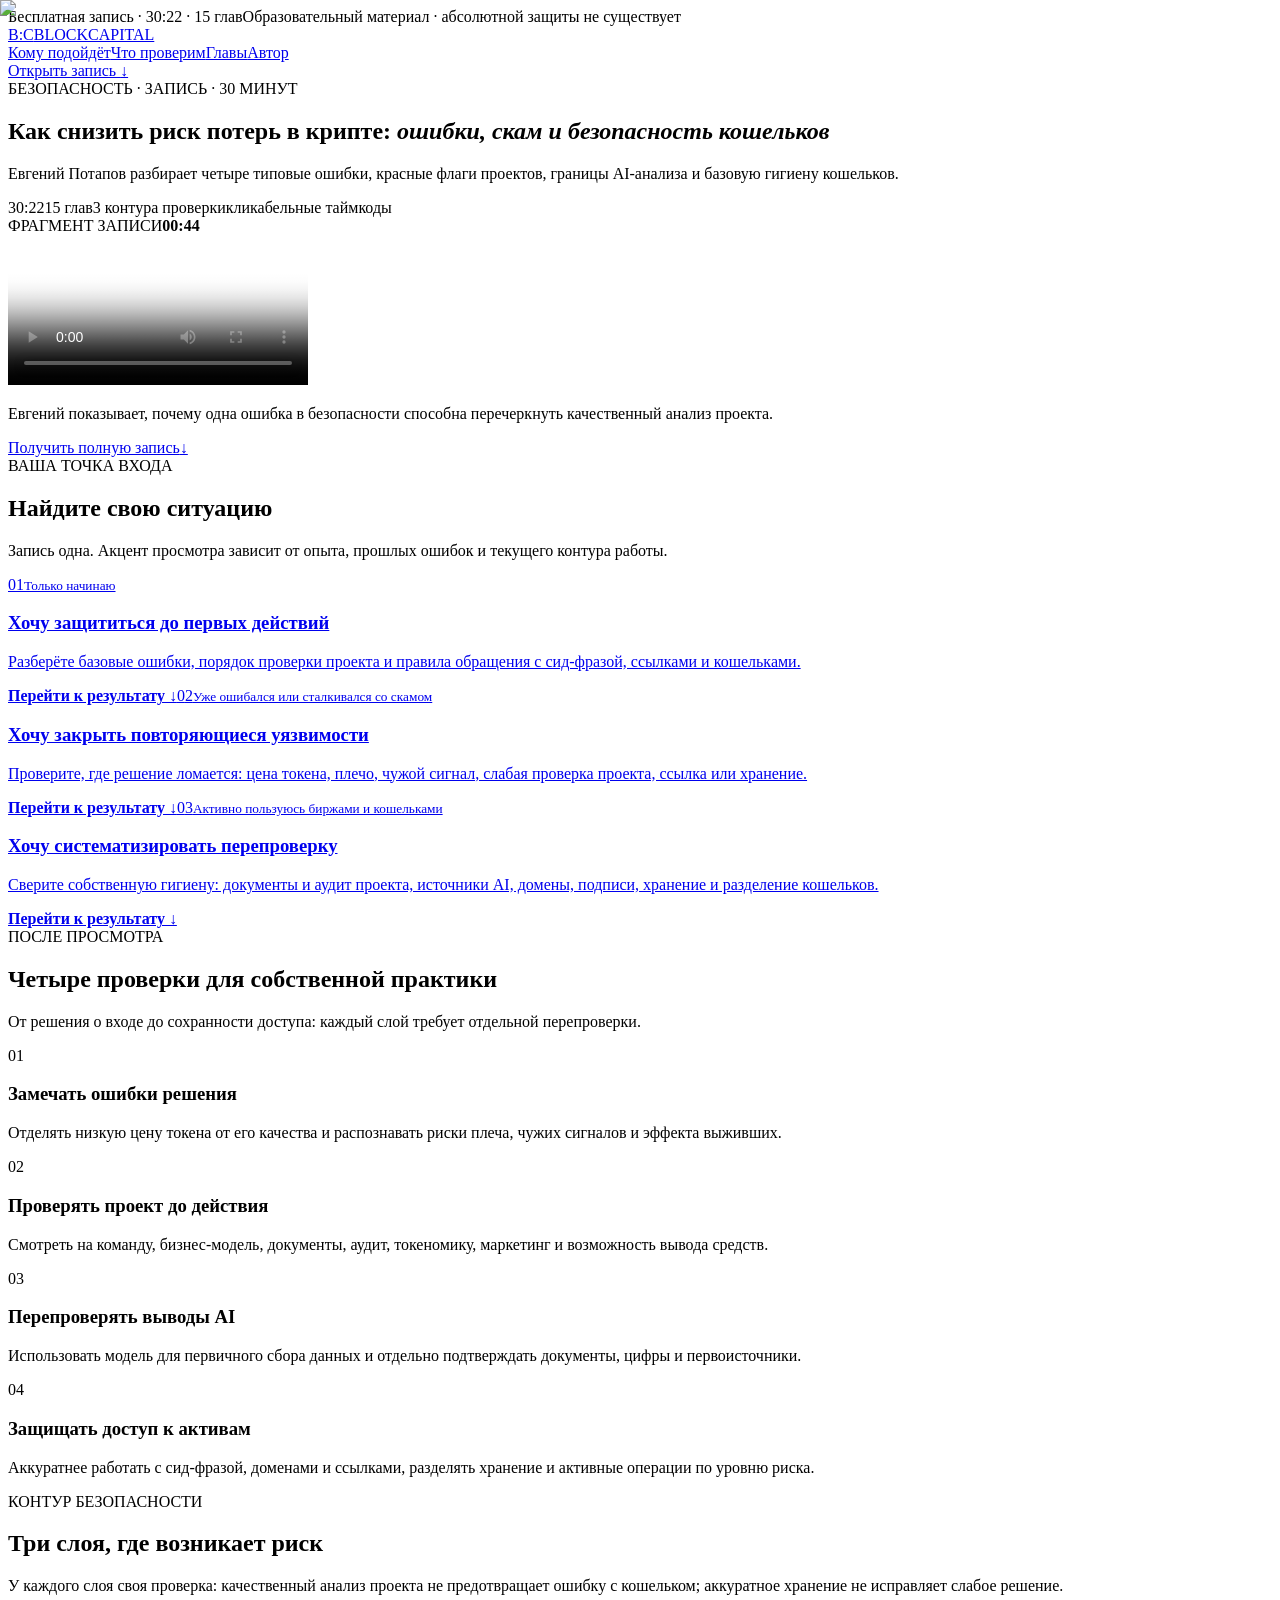
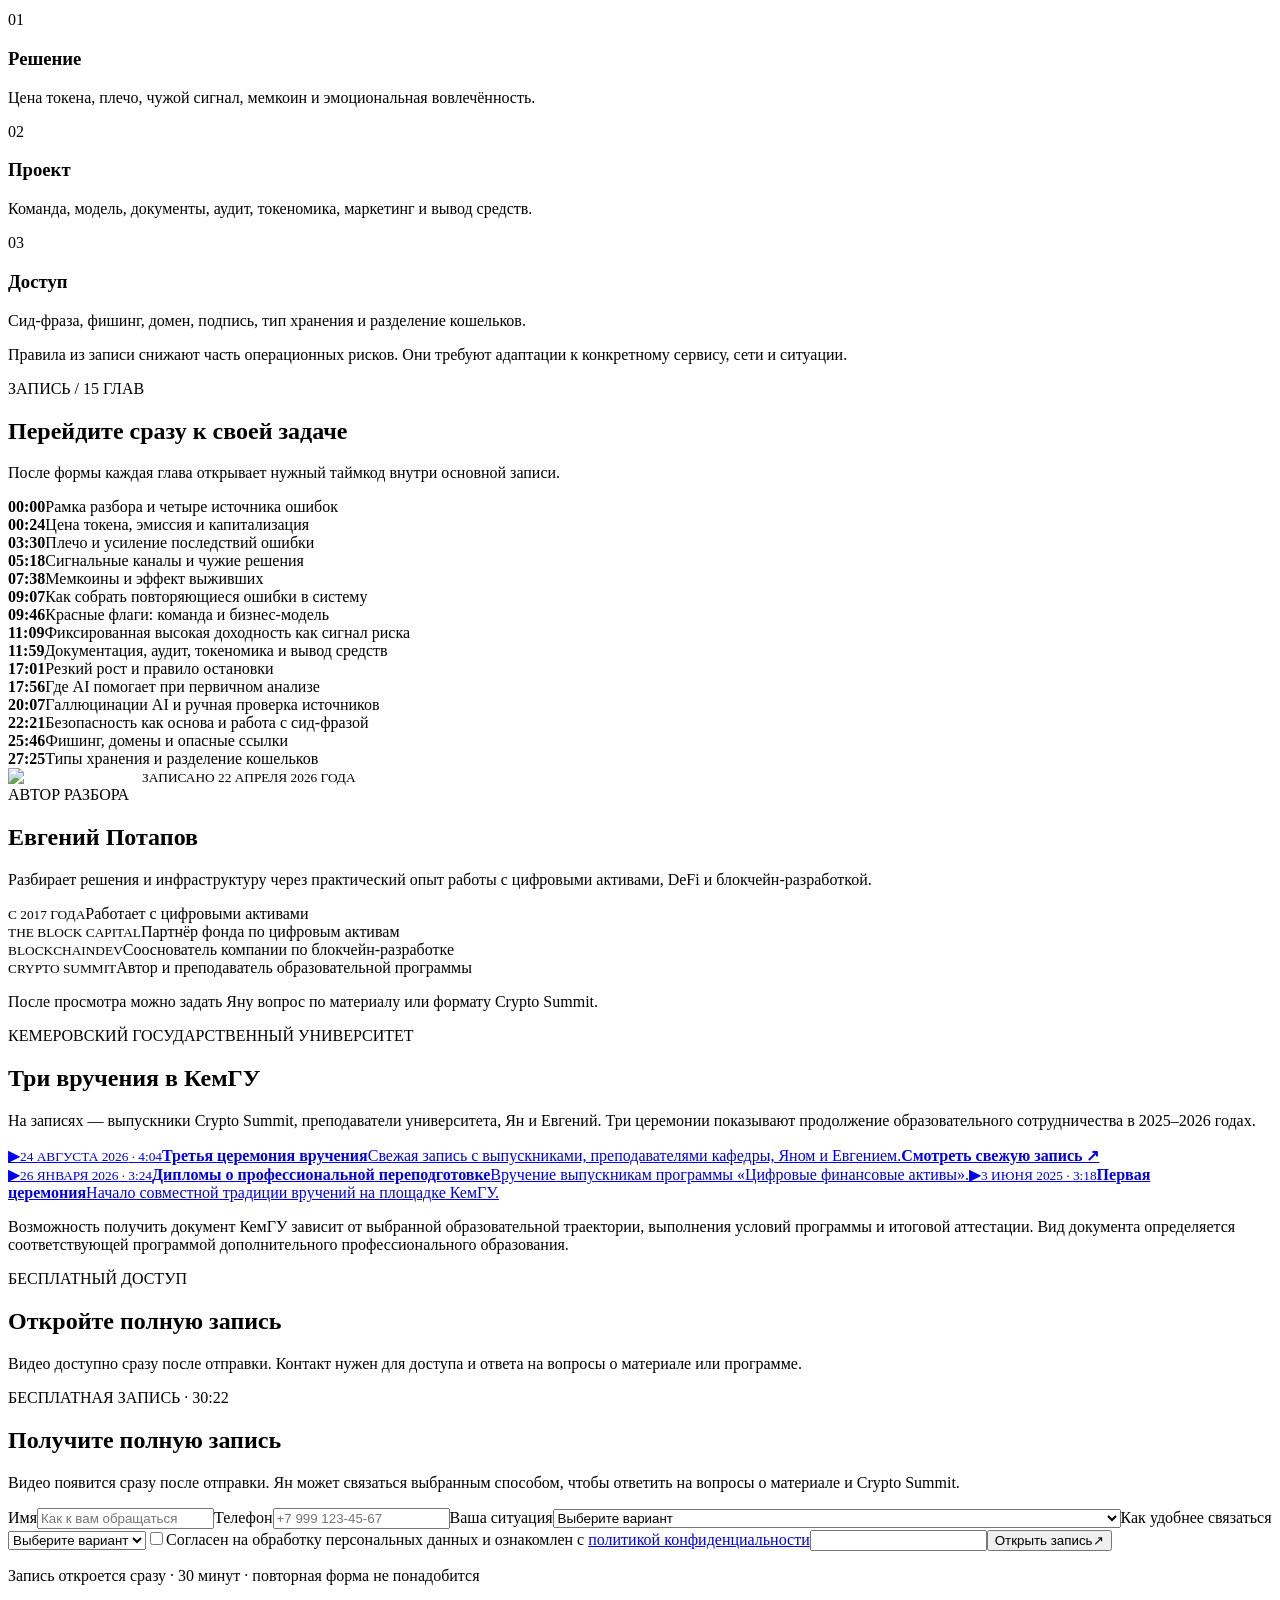
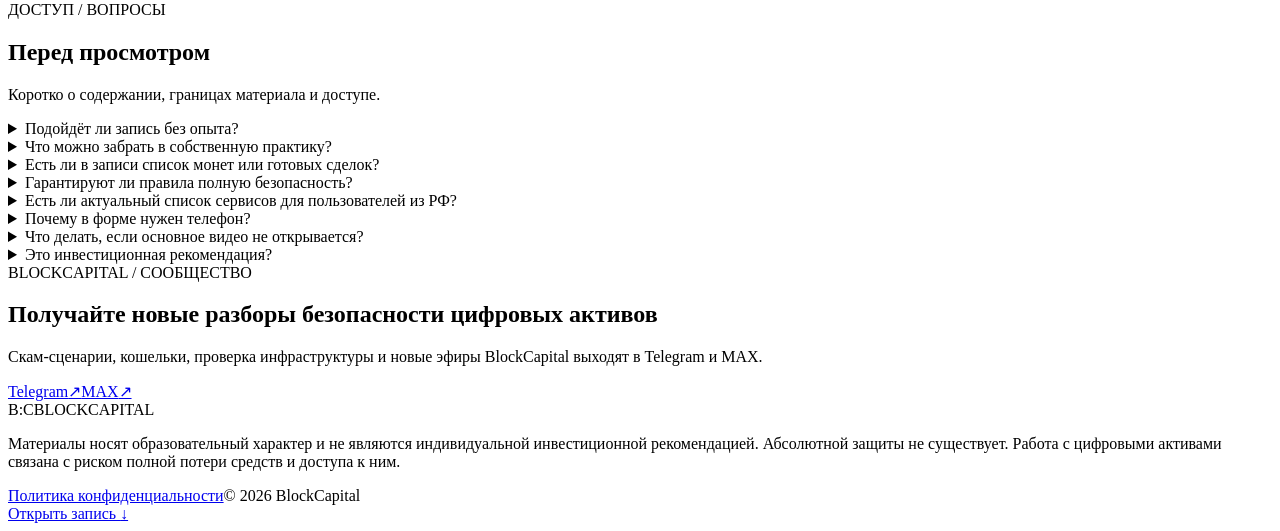
==== commit 8cd6e1e8: "Publish community links" ====
--- a/index.html
+++ b/index.html
@@ -1 +1 @@
-<!DOCTYPE html><html lang="ru"><head><meta charSet="utf-8"/><meta name="viewport" content="width=device-width, initial-scale=1"/><link rel="stylesheet" href="/cs15-security/_next/static/chunks/03.aw5i0paaiv.css" data-precedence="next"/><link rel="preload" as="script" fetchPriority="low" href="/cs15-security/_next/static/chunks/16zqzdg1n588e.js"/><script src="/cs15-security/_next/static/chunks/0kw3tnqhca~ug.js" async=""></script><script src="/cs15-security/_next/static/chunks/0m_p1bxtorv5i.js" async=""></script><script src="/cs15-security/_next/static/chunks/turbopack-0es6q76ilu4f8.js" async=""></script><script src="/cs15-security/_next/static/chunks/0g7ewx3bkljg5.js" async=""></script><script src="/cs15-security/_next/static/chunks/0d3tkj33oycf2.js" async=""></script><script src="/cs15-security/_next/static/chunks/118c1.dom9~rb.js" async=""></script><title>Безопасность в крипте: ошибки, скам и кошельки</title><meta name="description" content="30-минутная образовательная запись Евгения Потапова: типовые ошибки, красные флаги проектов, проверка AI и безопасность кошельков."/><meta name="robots" content="index, follow"/><meta property="og:title" content="Как снизить риск потерь в крипте"/><meta property="og:description" content="Ошибки решений, красные флаги проектов и безопасность кошельков — в одной записи с таймкодами."/><meta property="og:image" content="https://yanlukashin.github.io/cs15-security/og.png"/><meta property="og:image:width" content="1200"/><meta property="og:image:height" content="630"/><meta property="og:image:alt" content="Как снизить риск потерь в крипте — запись BlockCapital"/><meta property="og:type" content="website"/><meta name="twitter:card" content="summary_large_image"/><meta name="twitter:title" content="Как снизить риск потерь в крипте"/><meta name="twitter:description" content="Откройте бесплатную запись Евгения Потапова."/><meta name="twitter:image" content="https://yanlukashin.github.io/cs15-security/og.png"/><link rel="shortcut icon" href="/cs15-security/favicon.svg"/><link rel="icon" href="/cs15-security/favicon.svg"/><script src="/cs15-security/_next/static/chunks/03~yq9q893hmn.js" noModule=""></script></head><body><div hidden=""><!--$--><!--/$--></div><main class="strategy-theme security-theme"><div class="deadline replay-strip"><span>Бесплатная запись · 30:22 · 15 глав</span><span class="deadline-date">Образовательный материал · абсолютной защиты не существует</span></div><nav class="nav shell" aria-label="Главная навигация"><a class="brand" href="#top" aria-label="BlockCapital — наверх"><span class="brand-mark">B:C</span><span>BLOCKCAPITAL</span></a><div class="nav-links"><a href="#segments">Кому подойдёт</a><a href="#inside">Что проверим</a><a href="#chapters">Главы</a><a href="#expert">Автор</a></div><a class="nav-cta" href="#access" data-metrika-goal="lead_form_cta_click" data-metrika-placement="nav">Открыть запись <span aria-hidden="true">↓</span></a></nav><section class="replay-hero shell strategy-hero security-hero" id="top"><div class="replay-hero-copy"><div class="eyebrow">БЕЗОПАСНОСТЬ · ЗАПИСЬ · 30 МИНУТ</div><h1>Как снизить риск потерь в крипте: <em>ошибки, скам и безопасность кошельков</em></h1><p>Евгений Потапов разбирает четыре типовые ошибки, красные флаги проектов, границы AI-анализа и базовую гигиену кошельков.</p><div class="replay-proofline" aria-label="Параметры записи"><span>30:22</span><span>15 глав</span><span>3 контура проверки</span><span>кликабельные таймкоды</span></div></div><div class="teaser-card"><div class="teaser-label"><span>ФРАГМЕНТ ЗАПИСИ</span><strong>00:44</strong></div><div class="teaser-frame"><video controls="" playsInline="" preload="metadata" poster="/cs15-security/security-teaser-poster.jpg"><source src="https://storage.yandexcloud.net/blockcapital-replay-media/teasers/crypto-security-one-mistake-v1.mp4" type="video/mp4"/><track kind="captions" src="/cs15-security/security-teaser.ru.vtt" srcLang="ru" label="Русские субтитры" default=""/></video></div><p>Евгений показывает, почему одна ошибка в безопасности способна перечеркнуть качественный анализ проекта.</p><a class="button teaser-cta" href="#access"><span>Получить полную запись</span><span aria-hidden="true">↓</span></a></div></section><section class="replay-segments" id="segments" data-analytics-view="segment_card_view"><div class="shell"><div class="section-heading split-heading"><span class="section-index light">ВАША ТОЧКА ВХОДА</span><h2>Найдите свою ситуацию</h2><p>Запись одна. Акцент просмотра зависит от опыта, прошлых ошибок и текущего контура работы.</p></div><div class="segment-grid"><a class="segment-card" href="#outcome-decisions" data-segment="novice"><span>0<!-- -->1</span><small>Только начинаю</small><h3>Хочу защититься до первых действий</h3><p>Разберёте базовые ошибки, порядок проверки проекта и правила обращения с сид-фразой, ссылками и кошельками.</p><strong>Перейти к результату ↓</strong></a><a class="segment-card" href="#outcome-project" data-segment="recovery"><span>0<!-- -->2</span><small>Уже ошибался или сталкивался со скамом</small><h3>Хочу закрыть повторяющиеся уязвимости</h3><p>Проверите, где решение ломается: цена токена, плечо, чужой сигнал, слабая проверка проекта, ссылка или хранение.</p><strong>Перейти к результату ↓</strong></a><a class="segment-card" href="#outcome-access" data-segment="advanced"><span>0<!-- -->3</span><small>Активно пользуюсь биржами и кошельками</small><h3>Хочу систематизировать перепроверку</h3><p>Сверите собственную гигиену: документы и аудит проекта, источники AI, домены, подписи, хранение и разделение кошельков.</p><strong>Перейти к результату ↓</strong></a></div></div></section><section class="replay-outcomes shell" id="inside"><div class="section-heading split-heading"><span class="section-index">ПОСЛЕ ПРОСМОТРА</span><h2>Четыре проверки для собственной практики</h2><p>От решения о входе до сохранности доступа: каждый слой требует отдельной перепроверки.</p></div><div class="outcome-grid replay-outcome-grid"><article id="outcome-decisions"><span>01</span><h3>Замечать ошибки решения</h3><p>Отделять низкую цену токена от его качества и распознавать риски плеча, чужих сигналов и эффекта выживших.</p></article><article id="outcome-project"><span>02</span><h3>Проверять проект до действия</h3><p>Смотреть на команду, бизнес-модель, документы, аудит, токеномику, маркетинг и возможность вывода средств.</p></article><article id="outcome-ai"><span>03</span><h3>Перепроверять выводы AI</h3><p>Использовать модель для первичного сбора данных и отдельно подтверждать документы, цифры и первоисточники.</p></article><article id="outcome-access"><span>04</span><h3>Защищать доступ к активам</h3><p>Аккуратнее работать с сид-фразой, доменами и ссылками, разделять хранение и активные операции по уровню риска.</p></article></div></section><section class="replay-risks strategy-blueprint security-system"><div class="shell"><div class="section-heading split-heading"><span class="section-index light">КОНТУР БЕЗОПАСНОСТИ</span><h2>Три слоя, где возникает риск</h2><p>У каждого слоя своя проверка: качественный анализ проекта не предотвращает ошибку с кошельком; аккуратное хранение не исправляет слабое решение.</p></div><div class="trading-system-grid security-contour-grid"><article><span>01</span><h3>Решение</h3><p>Цена токена, плечо, чужой сигнал, мемкоин и эмоциональная вовлечённость.</p></article><article><span>02</span><h3>Проект</h3><p>Команда, модель, документы, аудит, токеномика, маркетинг и вывод средств.</p></article><article><span>03</span><h3>Доступ</h3><p>Сид-фраза, фишинг, домен, подпись, тип хранения и разделение кошельков.</p></article></div><p class="source-note trading-source-note">Правила из записи снижают часть операционных рисков. Они требуют адаптации к конкретному сервису, сети и ситуации.</p></div></section><section class="replay-chapters shell" id="chapters"><div class="section-heading split-heading"><span class="section-index">ЗАПИСЬ / 15 ГЛАВ</span><h2>Перейдите сразу к своей задаче</h2><p>После формы каждая глава открывает нужный таймкод внутри основной записи.</p></div><div class="chapter-list"><div class="chapter-row"><strong>00:00</strong><span>Рамка разбора и четыре источника ошибок</span></div><div class="chapter-row"><strong>00:24</strong><span>Цена токена, эмиссия и капитализация</span></div><div class="chapter-row"><strong>03:30</strong><span>Плечо и усиление последствий ошибки</span></div><div class="chapter-row"><strong>05:18</strong><span>Сигнальные каналы и чужие решения</span></div><div class="chapter-row"><strong>07:38</strong><span>Мемкоины и эффект выживших</span></div><div class="chapter-row"><strong>09:07</strong><span>Как собрать повторяющиеся ошибки в систему</span></div><div class="chapter-row"><strong>09:46</strong><span>Красные флаги: команда и бизнес-модель</span></div><div class="chapter-row"><strong>11:09</strong><span>Фиксированная высокая доходность как сигнал риска</span></div><div class="chapter-row"><strong>11:59</strong><span>Документация, аудит, токеномика и вывод средств</span></div><div class="chapter-row"><strong>17:01</strong><span>Резкий рост и правило остановки</span></div><div class="chapter-row"><strong>17:56</strong><span>Где AI помогает при первичном анализе</span></div><div class="chapter-row"><strong>20:07</strong><span>Галлюцинации AI и ручная проверка источников</span></div><div class="chapter-row"><strong>22:21</strong><span>Безопасность как основа и работа с сид-фразой</span></div><div class="chapter-row"><strong>25:46</strong><span>Фишинг, домены и опасные ссылки</span></div><div class="chapter-row"><strong>27:25</strong><span>Типы хранения и разделение кошельков</span></div></div></section><section class="expert replay-expert security-expert" id="expert"><div class="shell expert-grid"><div class="expert-photo"><img alt="Евгений Потапов" loading="lazy" width="1084" height="1650" decoding="async" data-nimg="1" style="color:transparent" src="/cs15-security/evgeniy-potapov.png"/><small>ЗАПИСАНО 22 АПРЕЛЯ 2026 ГОДА</small></div><div class="expert-copy"><span class="section-index">АВТОР РАЗБОРА</span><h2>Евгений Потапов</h2><p class="expert-lead">Разбирает решения и инфраструктуру через практический опыт работы с цифровыми активами, DeFi и блокчейн-разработкой.</p><div class="expert-credentials"><div><small>С 2017 ГОДА</small><span>Работает с цифровыми активами</span></div><div><small>THE BLOCK CAPITAL</small><span>Партнёр фонда по цифровым активам</span></div><div><small>BLOCKCHAINDEV</small><span>Сооснователь компании по блокчейн-разработке</span></div><div><small>CRYPTO SUMMIT</small><span>Автор и преподаватель образовательной программы</span></div></div><p class="expert-note">После просмотра можно задать Яну вопрос по материалу или формату Crypto Summit.</p></div></div></section><section class="diploma-proof" id="kemgu" data-analytics-view="diploma_proof_view"><div class="shell"><div class="section-heading split-heading"><span class="section-index">КЕМЕРОВСКИЙ ГОСУДАРСТВЕННЫЙ УНИВЕРСИТЕТ</span><h2>Три вручения в КемГУ</h2><p>На записях — выпускники Crypto Summit, преподаватели университета, Ян и Евгений. Три церемонии показывают продолжение образовательного сотрудничества в 2025–2026 годах.</p></div><div class="diploma-grid"><a class="diploma-card diploma-card-main" href="https://www.youtube.com/watch?v=ZXWgJxbdxwY" target="_blank" rel="noreferrer" data-metrika-goal="diploma_video_click" data-metrika-placement="kemgu_2026_08"><span class="diploma-media"><img alt="Участники церемонии вручения в КемГУ в августе 2026 года" loading="lazy" decoding="async" data-nimg="fill" style="position:absolute;height:100%;width:100%;left:0;top:0;right:0;bottom:0;color:transparent" src="/cs15-security/diploma-2026-08.jpg"/><span class="diploma-play" aria-hidden="true">▶</span></span><span class="diploma-copy"><small>24 АВГУСТА 2026<!-- --> · <!-- -->4:04</small><strong>Третья церемония вручения</strong><span>Свежая запись с выпускниками, преподавателями кафедры, Яном и Евгением.</span><b>Смотреть свежую запись ↗</b></span></a><div class="diploma-archive"><a class="diploma-card diploma-card-small" href="https://www.youtube.com/watch?v=PVhKm6sStTE" target="_blank" rel="noreferrer" data-metrika-goal="diploma_video_click" data-metrika-placement="kemgu_winter"><span class="diploma-media"><img alt="Дипломы о профессиональной переподготовке" loading="lazy" decoding="async" data-nimg="fill" style="position:absolute;height:100%;width:100%;left:0;top:0;right:0;bottom:0;color:transparent" src="/cs15-security/diploma-2026-01.jpg"/><span class="diploma-play" aria-hidden="true">▶</span></span><span class="diploma-copy"><small>26 ЯНВАРЯ 2026<!-- --> · <!-- -->3:24</small><strong>Дипломы о профессиональной переподготовке</strong><span>Вручение выпускникам программы «Цифровые финансовые активы».</span></span></a><a class="diploma-card diploma-card-small" href="https://www.youtube.com/watch?v=ualdeNjdfhU" target="_blank" rel="noreferrer" data-metrika-goal="diploma_video_click" data-metrika-placement="kemgu_first"><span class="diploma-media"><img alt="Первая церемония" loading="lazy" decoding="async" data-nimg="fill" style="position:absolute;height:100%;width:100%;left:0;top:0;right:0;bottom:0;color:transparent" src="/cs15-security/diploma-2025.jpg"/><span class="diploma-play" aria-hidden="true">▶</span></span><span class="diploma-copy"><small>3 ИЮНЯ 2025<!-- --> · <!-- -->3:18</small><strong>Первая церемония</strong><span>Начало совместной традиции вручений на площадке КемГУ.</span></span></a></div></div><p class="diploma-note">Возможность получить документ КемГУ зависит от выбранной образовательной траектории, выполнения условий программы и итоговой аттестации. Вид документа определяется соответствующей программой дополнительного профессионального образования.</p></div></section><section class="replay-final" id="access"><div class="shell replay-final-grid"><div><span class="section-index light">БЕСПЛАТНЫЙ ДОСТУП</span><h2>Откройте полную запись</h2><p>Видео доступно сразу после отправки. Контакт нужен для доступа и ответа на вопросы о материале или программе.</p></div><div class="lead-card lead-card-compact"><div class="lead-card-heading"><span>БЕСПЛАТНАЯ ЗАПИСЬ · 30:22</span><h2>Получите полную запись</h2><p>Видео появится сразу после отправки. Ян может связаться выбранным способом, чтобы ответить на вопросы о материале и Crypto Summit.</p></div><form class="lead-form" action="https://docs.google.com/forms/d/e/1FAIpQLScjNJ1AOi6W5T2NmS8Cq79_vSLirDXxcNVOVX635IZ_NVDBYg/formResponse" method="POST"><label><span>Имя</span><input type="text" autoComplete="name" placeholder="Как к вам обращаться" required="" name="entry.2101009105"/></label><label><span>Телефон</span><input type="tel" inputMode="tel" autoComplete="tel" placeholder="+7 999 123-45-67" pattern="[+0-9 ()-]{10,24}" required="" name="entry.1336810910"/></label><label><span>Ваша ситуация</span><select name="entry.714905290" required=""><option value="" disabled="" selected="">Выберите вариант</option><option value="Только присматриваюсь — опыта пока нет">Только начинаю<!-- --> — <!-- -->Хочу защититься до первых действий</option><option value="Уже покупал(а) и продавал(а), есть небольшой портфель">Уже ошибался или сталкивался со скамом<!-- --> — <!-- -->Хочу закрыть повторяющиеся уязвимости</option><option value="Есть опыт в DeFi и/или трейдинге, хочу систематизировать знания">Активно пользуюсь биржами и кошельками<!-- --> — <!-- -->Хочу систематизировать перепроверку</option></select></label><label><span>Как удобнее связаться</span><select name="entry.104952516" required=""><option value="" disabled="" selected="">Выберите вариант</option><option value="WhatsApp">WhatsApp</option><option value="Звонок">Звонок</option></select></label><label class="form-consent"><input type="checkbox" required="" name="entry.1939626881" value="Согласен(на) на обработку персональных данных и ознакомлен(а) с политикой конфиденциальности: https://theblockcapital.ru/privacy"/><span>Согласен на обработку персональных данных и ознакомлен с<!-- --> <a href="https://theblockcapital.ru/privacy" target="_blank" rel="noreferrer">политикой конфиденциальности</a></span></label><input type="hidden" name="entry.1990915236" value="Security replay"/><input type="hidden" name="entry.1373947686" value="SECURITY_REPLAY_LEAD; version=security_replay_v1; direct"/><input class="form-honeypot" type="text" tabindex="-1" autoComplete="off" name="website"/><button class="button lead-submit" type="submit"><span>Открыть запись</span><span aria-hidden="true">↗</span></button></form><p class="lead-security">Запись откроется сразу · 30 минут · повторная форма не понадобится</p></div></div></section><section class="faq shell"><div class="section-heading split-heading"><span class="section-index">ДОСТУП / ВОПРОСЫ</span><h2>Перед просмотром</h2><p>Коротко о содержании, границах материала и доступе.</p></div><div class="faq-list"><details><summary>Подойдёт ли запись без опыта?</summary><p>Да. Евгений начинает с типовых ошибок решений и постепенно переходит к проверке проекта, AI и безопасности кошельков.</p></details><details><summary>Что можно забрать в собственную практику?</summary><p>Три контура перепроверки: решение, проект и доступ. Главы помогают быстро вернуться к нужному правилу.</p></details><details><summary>Есть ли в записи список монет или готовых сделок?</summary><p>Списка проектов, сигналов и готовых сделок в материале нет. Кейсы используются для разбора механики риска.</p></details><details><summary>Гарантируют ли правила полную безопасность?</summary><p>Нет. Они помогают увидеть часть типовых ошибок. Риски зависят от конкретного сервиса, сети, устройства и действий пользователя.</p></details><details><summary>Есть ли актуальный список сервисов для пользователей из РФ?</summary><p>Запись посвящена принципам проверки и гигиене кошельков. Актуальные ограничения бирж, обмена и регулирования требуют отдельной проверки на дату действия.</p></details><details><summary>Почему в форме нужен телефон?</summary><p>Запись открывается сразу на сайте. Ян может связаться выбранным способом, чтобы ответить на вопросы по материалу и Crypto Summit.</p></details><details><summary>Что делать, если основное видео не открывается?</summary><p>На странице записи есть резервная ссылка на чистовую версию YouTube. Повторная заявка не потребуется.</p></details><details><summary>Это инвестиционная рекомендация?</summary><p>Материал носит образовательный характер. Индивидуальные решения зритель принимает самостоятельно.</p></details></div></section><footer class="footer shell"><div class="brand"><span class="brand-mark">B:C</span><span>BLOCKCAPITAL</span></div><p>Материалы носят образовательный характер и не являются индивидуальной инвестиционной рекомендацией. Абсолютной защиты не существует. Работа с цифровыми активами связана с риском полной потери средств и доступа к ним.</p><div class="footer-links"><a href="https://theblockcapital.ru/privacy" target="_blank" rel="noreferrer">Политика конфиденциальности</a><span>© 2026 BlockCapital</span></div></footer><a class="mobile-cta" href="#access" data-metrika-goal="lead_form_cta_click" data-metrika-placement="mobile_fixed">Открыть запись <span aria-hidden="true">↓</span></a></main><!--$--><!--/$--><noscript><div><img src="https://mc.yandex.ru/watch/111287142" style="position:absolute;left:-9999px" alt=""/></div></noscript><script src="/cs15-security/_next/static/chunks/16zqzdg1n588e.js" id="_R_" async=""></script><script>(self.__next_f=self.__next_f||[]).push([0])</script><script>self.__next_f.push([1,"1:\"$Sreact.fragment\"\n2:I[39756,[\"/cs15-security/_next/static/chunks/0g7ewx3bkljg5.js\",\"/cs15-security/_next/static/chunks/0d3tkj33oycf2.js\"],\"default\"]\n3:I[37457,[\"/cs15-security/_next/static/chunks/0g7ewx3bkljg5.js\",\"/cs15-security/_next/static/chunks/0d3tkj33oycf2.js\"],\"default\"]\n4:I[79520,[\"/cs15-security/_next/static/chunks/0g7ewx3bkljg5.js\",\"/cs15-security/_next/static/chunks/0d3tkj33oycf2.js\"],\"\"]\n7:I[21757,[\"/cs15-security/_next/static/chunks/0g7ewx3bkljg5.js\",\"/cs15-security/_next/static/chunks/0d3tkj33oycf2.js\",\"/cs15-security/_next/static/chunks/118c1.dom9~rb.js\"],\"default\"]\n18:I[68027,[\"/cs15-security/_next/static/chunks/0g7ewx3bkljg5.js\",\"/cs15-security/_next/static/chunks/0d3tkj33oycf2.js\"],\"default\",1]\n:HL[\"/cs15-security/_next/static/chunks/03.aw5i0paaiv.css\",\"style\"]\n5:T562,"])</script><script>self.__next_f.push([1,"\n            (function(m,e,t,r,i,k,a){\n              m[i]=m[i]||function(){(m[i].a=m[i].a||[]).push(arguments)};\n              m[i].l=1*new Date();\n              for (var j=0;j\u003cdocument.scripts.length;j++) {\n                if (document.scripts[j].src===r) return;\n              }\n              k=e.createElement(t),a=e.getElementsByTagName(t)[0],k.async=1,k.src=r,a.parentNode.insertBefore(k,a);\n            })(window,document,'script','https://mc.yandex.ru/metrika/tag.js?id=111287142','ym');\n\n            ym(111287142,'init',{\n              ssr:true,\n              webvisor:true,\n              clickmap:true,\n              ecommerce:'dataLayer',\n              referrer:document.referrer,\n              url:location.href,\n              accurateTrackBounce:true,\n              trackLinks:true\n            });\n\n            document.addEventListener('click',function(event){\n              var target=event.target;\n              var link=target\u0026\u0026target.closest?target.closest('[data-metrika-goal]'):null;\n              if(link\u0026\u0026typeof window.ym==='function'){\n                var placement=link.getAttribute('data-metrika-placement')||'unknown';\n                var params={topic:'security',version:'security_replay_v1',placement:placement};\n                window.ym(111287142,'reachGoal',link.getAttribute('data-metrika-goal'),params);\n              }\n            });\n          "])</script><script>self.__next_f.push([1,"6:[\"$\",\"div\",null,{\"children\":[\"$\",\"img\",null,{\"src\":\"https://mc.yandex.ru/watch/111287142\",\"style\":{\"position\":\"absolute\",\"left\":\"-9999px\"},\"alt\":\"\"}]}]\n"])</script><script>self.__next_f.push([1,"0:{\"P\":null,\"c\":[\"\",\"\"],\"q\":\"\",\"i\":false,\"f\":[[[\"\",{\"children\":[\"__PAGE__\",{}]},\"$undefined\",\"$undefined\",16],[[\"$\",\"$1\",\"c\",{\"children\":[[[\"$\",\"link\",\"0\",{\"rel\":\"stylesheet\",\"href\":\"/cs15-security/_next/static/chunks/03.aw5i0paaiv.css\",\"precedence\":\"next\",\"crossOrigin\":\"$undefined\",\"nonce\":\"$undefined\"}],[\"$\",\"script\",\"script-0\",{\"src\":\"/cs15-security/_next/static/chunks/0g7ewx3bkljg5.js\",\"async\":true,\"nonce\":\"$undefined\"}],[\"$\",\"script\",\"script-1\",{\"src\":\"/cs15-security/_next/static/chunks/0d3tkj33oycf2.js\",\"async\":true,\"nonce\":\"$undefined\"}]],[\"$\",\"html\",null,{\"lang\":\"ru\",\"children\":[\"$\",\"body\",null,{\"children\":[[\"$\",\"$L2\",null,{\"parallelRouterKey\":\"children\",\"error\":\"$undefined\",\"errorStyles\":\"$undefined\",\"errorScripts\":\"$undefined\",\"template\":[\"$\",\"$L3\",null,{}],\"templateStyles\":\"$undefined\",\"templateScripts\":\"$undefined\",\"notFound\":[[[\"$\",\"title\",null,{\"children\":\"404: This page could not be found.\"}],[\"$\",\"div\",null,{\"style\":{\"fontFamily\":\"system-ui,\\\"Segoe UI\\\",Roboto,Helvetica,Arial,sans-serif,\\\"Apple Color Emoji\\\",\\\"Segoe UI Emoji\\\"\",\"height\":\"100vh\",\"textAlign\":\"center\",\"display\":\"flex\",\"flexDirection\":\"column\",\"alignItems\":\"center\",\"justifyContent\":\"center\"},\"children\":[\"$\",\"div\",null,{\"children\":[[\"$\",\"style\",null,{\"dangerouslySetInnerHTML\":{\"__html\":\"body{color:#000;background:#fff;margin:0}.next-error-h1{border-right:1px solid rgba(0,0,0,.3)}@media (prefers-color-scheme:dark){body{color:#fff;background:#000}.next-error-h1{border-right:1px solid rgba(255,255,255,.3)}}\"}}],[\"$\",\"h1\",null,{\"className\":\"next-error-h1\",\"style\":{\"display\":\"inline-block\",\"margin\":\"0 20px 0 0\",\"padding\":\"0 23px 0 0\",\"fontSize\":24,\"fontWeight\":500,\"verticalAlign\":\"top\",\"lineHeight\":\"49px\"},\"children\":404}],[\"$\",\"div\",null,{\"style\":{\"display\":\"inline-block\"},\"children\":[\"$\",\"h2\",null,{\"style\":{\"fontSize\":14,\"fontWeight\":400,\"lineHeight\":\"49px\",\"margin\":0},\"children\":\"This page could not be found.\"}]}]]}]}]],[]],\"forbidden\":\"$undefined\",\"unauthorized\":\"$undefined\"}],[\"$\",\"$L4\",null,{\"id\":\"yandex-metrika\",\"strategy\":\"afterInteractive\",\"children\":\"$5\"}],[\"$\",\"noscript\",null,{\"children\":\"$6\"}]]}]}]]}],{\"children\":[[\"$\",\"$1\",\"c\",{\"children\":[[\"$\",\"main\",null,{\"className\":\"strategy-theme security-theme\",\"children\":[[\"$\",\"$L7\",null,{}],[\"$\",\"div\",null,{\"className\":\"deadline replay-strip\",\"children\":[[\"$\",\"span\",null,{\"children\":\"Бесплатная запись · 30:22 · 15 глав\"}],[\"$\",\"span\",null,{\"className\":\"deadline-date\",\"children\":\"Образовательный материал · абсолютной защиты не существует\"}]]}],[\"$\",\"nav\",null,{\"className\":\"nav shell\",\"aria-label\":\"Главная навигация\",\"children\":[[\"$\",\"a\",null,{\"className\":\"brand\",\"href\":\"#top\",\"aria-label\":\"BlockCapital — наверх\",\"children\":[[\"$\",\"span\",null,{\"className\":\"brand-mark\",\"children\":\"B:C\"}],[\"$\",\"span\",null,{\"children\":\"BLOCKCAPITAL\"}]]}],\"$L8\",\"$L9\"]}],\"$La\",\"$Lb\",\"$Lc\",\"$Ld\",\"$Le\",\"$Lf\",\"$L10\",\"$L11\",\"$L12\",\"$L13\",\"$L14\"]}],[\"$L15\"],\"$L16\"]}],{},null,false,null]},null,false,null],\"$L17\",false]],\"m\":\"$undefined\",\"G\":[\"$18\",[\"$L19\"]],\"S\":true,\"h\":null,\"s\":\"$undefined\",\"l\":\"$undefined\",\"p\":\"$undefined\",\"d\":\"$undefined\",\"b\":\"aj4LVIz6_vugb8J3BC0PM\"}\n"])</script><script>self.__next_f.push([1,"1a:I[20348,[\"/cs15-security/_next/static/chunks/0g7ewx3bkljg5.js\",\"/cs15-security/_next/static/chunks/0d3tkj33oycf2.js\",\"/cs15-security/_next/static/chunks/118c1.dom9~rb.js\"],\"default\"]\n1b:I[5500,[\"/cs15-security/_next/static/chunks/0g7ewx3bkljg5.js\",\"/cs15-security/_next/static/chunks/0d3tkj33oycf2.js\",\"/cs15-security/_next/static/chunks/118c1.dom9~rb.js\"],\"Image\"]\n1c:I[95147,[\"/cs15-security/_next/static/chunks/0g7ewx3bkljg5.js\",\"/cs15-security/_next/static/chunks/0d3tkj33oycf2.js\",\"/cs15-security/_next/static/chunks/118c1.dom9~rb.js\"],\"default\"]\n1d:I[97367,[\"/cs15-security/_next/static/chunks/0g7ewx3bkljg5.js\",\"/cs15-security/_next/static/chunks/0d3tkj33oycf2.js\"],\"OutletBoundary\"]\n1e:\"$Sreact.suspense\"\n20:I[97367,[\"/cs15-security/_next/static/chunks/0g7ewx3bkljg5.js\",\"/cs15-security/_next/static/chunks/0d3tkj33oycf2.js\"],\"ViewportBoundary\"]\n22:I[97367,[\"/cs15-security/_next/static/chunks/0g7ewx3bkljg5.js\",\"/cs15-security/_next/static/chunks/0d3tkj33oycf2.js\"],\"MetadataBoundary\"]\n8:[\"$\",\"div\",null,{\"className\":\"nav-links\",\"children\":[[\"$\",\"a\",null,{\"href\":\"#segments\",\"children\":\"Кому подойдёт\"}],[\"$\",\"a\",null,{\"href\":\"#inside\",\"children\":\"Что проверим\"}],[\"$\",\"a\",null,{\"href\":\"#chapters\",\"children\":\"Главы\"}],[\"$\",\"a\",null,{\"href\":\"#expert\",\"children\":\"Автор\"}]]}]\n9:[\"$\",\"a\",null,{\"className\":\"nav-cta\",\"href\":\"#access\",\"data-metrika-goal\":\"lead_form_cta_click\",\"data-metrika-placement\":\"nav\",\"children\":[\"Открыть запись \",[\"$\",\"span\",null,{\"aria-hidden\":\"true\",\"children\":\"↓\"}]]}]\na:[\"$\",\"section\",null,{\"className\":\"replay-hero shell strategy-hero security-hero\",\"id\":\"top\",\"children\":[[\"$\",\"div\",null,{\"className\":\"replay-hero-copy\",\"children\":[[\"$\",\"div\",null,{\"className\":\"eyebrow\",\"children\":\"БЕЗОПАСНОСТЬ · ЗАПИСЬ · 30 МИНУТ\"}],[\"$\",\"h1\",null,{\"children\":[\"Как снизить риск потерь в крипте: \",[\"$\",\"em\",null,{\"children\":\"ошибки, скам и безопасность кошельков\"}]]}],[\"$\",\"p\",null,{\"children\":\"Евгений Потапов разбирает четыре типовые ошибки, красные флаги проектов, границы AI-анализа и базовую гигиену кошельков.\"}],[\"$\",\"div\",null,{\"className\":\"replay-proofline\",\"aria-label\":\"Параметры записи\",\"children\":[[\"$\",\"span\",null,{\"children\":\"30:22\"}],[\"$\",\"span\",null,{\"children\":\"15 глав\"}],[\"$\",\"span\",null,{\"children\":\"3 контура проверки\"}],[\"$\",\"span\",null,{\"children\":\"кликабельные таймкоды\"}]]}]]}],[\"$\",\"$L1a\",null,{\"assetBase\":\"/cs15-security\"}]]}]\n"])</script><script>self.__next_f.push([1,"b:[\"$\",\"section\",null,{\"className\":\"replay-segments\",\"id\":\"segments\",\"data-analytics-view\":\"segment_card_view\",\"children\":[\"$\",\"div\",null,{\"className\":\"shell\",\"children\":[[\"$\",\"div\",null,{\"className\":\"section-heading split-heading\",\"children\":[[\"$\",\"span\",null,{\"className\":\"section-index light\",\"children\":\"ВАША ТОЧКА ВХОДА\"}],[\"$\",\"h2\",null,{\"children\":\"Найдите свою ситуацию\"}],[\"$\",\"p\",null,{\"children\":\"Запись одна. Акцент просмотра зависит от опыта, прошлых ошибок и текущего контура работы.\"}]]}],[\"$\",\"div\",null,{\"className\":\"segment-grid\",\"children\":[[\"$\",\"a\",\"novice\",{\"className\":\"segment-card\",\"href\":\"#outcome-decisions\",\"data-segment\":\"novice\",\"children\":[[\"$\",\"span\",null,{\"children\":[\"0\",1]}],[\"$\",\"small\",null,{\"children\":\"Только начинаю\"}],[\"$\",\"h3\",null,{\"children\":\"Хочу защититься до первых действий\"}],[\"$\",\"p\",null,{\"children\":\"Разберёте базовые ошибки, порядок проверки проекта и правила обращения с сид-фразой, ссылками и кошельками.\"}],[\"$\",\"strong\",null,{\"children\":\"Перейти к результату ↓\"}]]}],[\"$\",\"a\",\"recovery\",{\"className\":\"segment-card\",\"href\":\"#outcome-project\",\"data-segment\":\"recovery\",\"children\":[[\"$\",\"span\",null,{\"children\":[\"0\",2]}],[\"$\",\"small\",null,{\"children\":\"Уже ошибался или сталкивался со скамом\"}],[\"$\",\"h3\",null,{\"children\":\"Хочу закрыть повторяющиеся уязвимости\"}],[\"$\",\"p\",null,{\"children\":\"Проверите, где решение ломается: цена токена, плечо, чужой сигнал, слабая проверка проекта, ссылка или хранение.\"}],[\"$\",\"strong\",null,{\"children\":\"Перейти к результату ↓\"}]]}],[\"$\",\"a\",\"advanced\",{\"className\":\"segment-card\",\"href\":\"#outcome-access\",\"data-segment\":\"advanced\",\"children\":[[\"$\",\"span\",null,{\"children\":[\"0\",3]}],[\"$\",\"small\",null,{\"children\":\"Активно пользуюсь биржами и кошельками\"}],[\"$\",\"h3\",null,{\"children\":\"Хочу систематизировать перепроверку\"}],[\"$\",\"p\",null,{\"children\":\"Сверите собственную гигиену: документы и аудит проекта, источники AI, домены, подписи, хранение и разделение кошельков.\"}],[\"$\",\"strong\",null,{\"children\":\"Перейти к результату ↓\"}]]}]]}]]}]}]\n"])</script><script>self.__next_f.push([1,"c:[\"$\",\"section\",null,{\"className\":\"replay-outcomes shell\",\"id\":\"inside\",\"children\":[[\"$\",\"div\",null,{\"className\":\"section-heading split-heading\",\"children\":[[\"$\",\"span\",null,{\"className\":\"section-index\",\"children\":\"ПОСЛЕ ПРОСМОТРА\"}],[\"$\",\"h2\",null,{\"children\":\"Четыре проверки для собственной практики\"}],[\"$\",\"p\",null,{\"children\":\"От решения о входе до сохранности доступа: каждый слой требует отдельной перепроверки.\"}]]}],[\"$\",\"div\",null,{\"className\":\"outcome-grid replay-outcome-grid\",\"children\":[[\"$\",\"article\",\"outcome-decisions\",{\"id\":\"outcome-decisions\",\"children\":[[\"$\",\"span\",null,{\"children\":\"01\"}],[\"$\",\"h3\",null,{\"children\":\"Замечать ошибки решения\"}],[\"$\",\"p\",null,{\"children\":\"Отделять низкую цену токена от его качества и распознавать риски плеча, чужих сигналов и эффекта выживших.\"}]]}],[\"$\",\"article\",\"outcome-project\",{\"id\":\"outcome-project\",\"children\":[[\"$\",\"span\",null,{\"children\":\"02\"}],[\"$\",\"h3\",null,{\"children\":\"Проверять проект до действия\"}],[\"$\",\"p\",null,{\"children\":\"Смотреть на команду, бизнес-модель, документы, аудит, токеномику, маркетинг и возможность вывода средств.\"}]]}],[\"$\",\"article\",\"outcome-ai\",{\"id\":\"outcome-ai\",\"children\":[[\"$\",\"span\",null,{\"children\":\"03\"}],[\"$\",\"h3\",null,{\"children\":\"Перепроверять выводы AI\"}],[\"$\",\"p\",null,{\"children\":\"Использовать модель для первичного сбора данных и отдельно подтверждать документы, цифры и первоисточники.\"}]]}],[\"$\",\"article\",\"outcome-access\",{\"id\":\"outcome-access\",\"children\":[[\"$\",\"span\",null,{\"children\":\"04\"}],[\"$\",\"h3\",null,{\"children\":\"Защищать доступ к активам\"}],[\"$\",\"p\",null,{\"children\":\"Аккуратнее работать с сид-фразой, доменами и ссылками, разделять хранение и активные операции по уровню риска.\"}]]}]]}]]}]\n"])</script><script>self.__next_f.push([1,"d:[\"$\",\"section\",null,{\"className\":\"replay-risks strategy-blueprint security-system\",\"children\":[\"$\",\"div\",null,{\"className\":\"shell\",\"children\":[[\"$\",\"div\",null,{\"className\":\"section-heading split-heading\",\"children\":[[\"$\",\"span\",null,{\"className\":\"section-index light\",\"children\":\"КОНТУР БЕЗОПАСНОСТИ\"}],[\"$\",\"h2\",null,{\"children\":\"Три слоя, где возникает риск\"}],[\"$\",\"p\",null,{\"children\":\"У каждого слоя своя проверка: качественный анализ проекта не предотвращает ошибку с кошельком; аккуратное хранение не исправляет слабое решение.\"}]]}],[\"$\",\"div\",null,{\"className\":\"trading-system-grid security-contour-grid\",\"children\":[[\"$\",\"article\",\"01\",{\"children\":[[\"$\",\"span\",null,{\"children\":\"01\"}],[\"$\",\"h3\",null,{\"children\":\"Решение\"}],[\"$\",\"p\",null,{\"children\":\"Цена токена, плечо, чужой сигнал, мемкоин и эмоциональная вовлечённость.\"}]]}],[\"$\",\"article\",\"02\",{\"children\":[[\"$\",\"span\",null,{\"children\":\"02\"}],[\"$\",\"h3\",null,{\"children\":\"Проект\"}],[\"$\",\"p\",null,{\"children\":\"Команда, модель, документы, аудит, токеномика, маркетинг и вывод средств.\"}]]}],[\"$\",\"article\",\"03\",{\"children\":[[\"$\",\"span\",null,{\"children\":\"03\"}],[\"$\",\"h3\",null,{\"children\":\"Доступ\"}],[\"$\",\"p\",null,{\"children\":\"Сид-фраза, фишинг, домен, подпись, тип хранения и разделение кошельков.\"}]]}]]}],[\"$\",\"p\",null,{\"className\":\"source-note trading-source-note\",\"children\":\"Правила из записи снижают часть операционных рисков. Они требуют адаптации к конкретному сервису, сети и ситуации.\"}]]}]}]\n"])</script><script>self.__next_f.push([1,"e:[\"$\",\"section\",null,{\"className\":\"replay-chapters shell\",\"id\":\"chapters\",\"children\":[[\"$\",\"div\",null,{\"className\":\"section-heading split-heading\",\"children\":[[\"$\",\"span\",null,{\"className\":\"section-index\",\"children\":\"ЗАПИСЬ / 15 ГЛАВ\"}],[\"$\",\"h2\",null,{\"children\":\"Перейдите сразу к своей задаче\"}],[\"$\",\"p\",null,{\"children\":\"После формы каждая глава открывает нужный таймкод внутри основной записи.\"}]]}],[\"$\",\"div\",null,{\"className\":\"chapter-list\",\"children\":[[\"$\",\"div\",\"00:00\",{\"className\":\"chapter-row\",\"children\":[[\"$\",\"strong\",null,{\"children\":\"00:00\"}],[\"$\",\"span\",null,{\"children\":\"Рамка разбора и четыре источника ошибок\"}]]}],[\"$\",\"div\",\"00:24\",{\"className\":\"chapter-row\",\"children\":[[\"$\",\"strong\",null,{\"children\":\"00:24\"}],[\"$\",\"span\",null,{\"children\":\"Цена токена, эмиссия и капитализация\"}]]}],[\"$\",\"div\",\"03:30\",{\"className\":\"chapter-row\",\"children\":[[\"$\",\"strong\",null,{\"children\":\"03:30\"}],[\"$\",\"span\",null,{\"children\":\"Плечо и усиление последствий ошибки\"}]]}],[\"$\",\"div\",\"05:18\",{\"className\":\"chapter-row\",\"children\":[[\"$\",\"strong\",null,{\"children\":\"05:18\"}],[\"$\",\"span\",null,{\"children\":\"Сигнальные каналы и чужие решения\"}]]}],[\"$\",\"div\",\"07:38\",{\"className\":\"chapter-row\",\"children\":[[\"$\",\"strong\",null,{\"children\":\"07:38\"}],[\"$\",\"span\",null,{\"children\":\"Мемкоины и эффект выживших\"}]]}],[\"$\",\"div\",\"09:07\",{\"className\":\"chapter-row\",\"children\":[[\"$\",\"strong\",null,{\"children\":\"09:07\"}],[\"$\",\"span\",null,{\"children\":\"Как собрать повторяющиеся ошибки в систему\"}]]}],[\"$\",\"div\",\"09:46\",{\"className\":\"chapter-row\",\"children\":[[\"$\",\"strong\",null,{\"children\":\"09:46\"}],[\"$\",\"span\",null,{\"children\":\"Красные флаги: команда и бизнес-модель\"}]]}],[\"$\",\"div\",\"11:09\",{\"className\":\"chapter-row\",\"children\":[[\"$\",\"strong\",null,{\"children\":\"11:09\"}],[\"$\",\"span\",null,{\"children\":\"Фиксированная высокая доходность как сигнал риска\"}]]}],[\"$\",\"div\",\"11:59\",{\"className\":\"chapter-row\",\"children\":[[\"$\",\"strong\",null,{\"children\":\"11:59\"}],[\"$\",\"span\",null,{\"children\":\"Документация, аудит, токеномика и вывод средств\"}]]}],[\"$\",\"div\",\"17:01\",{\"className\":\"chapter-row\",\"children\":[[\"$\",\"strong\",null,{\"children\":\"17:01\"}],[\"$\",\"span\",null,{\"children\":\"Резкий рост и правило остановки\"}]]}],[\"$\",\"div\",\"17:56\",{\"className\":\"chapter-row\",\"children\":[[\"$\",\"strong\",null,{\"children\":\"17:56\"}],[\"$\",\"span\",null,{\"children\":\"Где AI помогает при первичном анализе\"}]]}],[\"$\",\"div\",\"20:07\",{\"className\":\"chapter-row\",\"children\":[[\"$\",\"strong\",null,{\"children\":\"20:07\"}],[\"$\",\"span\",null,{\"children\":\"Галлюцинации AI и ручная проверка источников\"}]]}],[\"$\",\"div\",\"22:21\",{\"className\":\"chapter-row\",\"children\":[[\"$\",\"strong\",null,{\"children\":\"22:21\"}],[\"$\",\"span\",null,{\"children\":\"Безопасность как основа и работа с сид-фразой\"}]]}],[\"$\",\"div\",\"25:46\",{\"className\":\"chapter-row\",\"children\":[[\"$\",\"strong\",null,{\"children\":\"25:46\"}],[\"$\",\"span\",null,{\"children\":\"Фишинг, домены и опасные ссылки\"}]]}],[\"$\",\"div\",\"27:25\",{\"className\":\"chapter-row\",\"children\":[[\"$\",\"strong\",null,{\"children\":\"27:25\"}],[\"$\",\"span\",null,{\"children\":\"Типы хранения и разделение кошельков\"}]]}]]}]]}]\n"])</script><script>self.__next_f.push([1,"f:[\"$\",\"section\",null,{\"className\":\"expert replay-expert security-expert\",\"id\":\"expert\",\"children\":[\"$\",\"div\",null,{\"className\":\"shell expert-grid\",\"children\":[[\"$\",\"div\",null,{\"className\":\"expert-photo\",\"children\":[[\"$\",\"$L1b\",null,{\"src\":\"/cs15-security/evgeniy-potapov.png\",\"alt\":\"Евгений Потапов\",\"width\":1084,\"height\":1650,\"sizes\":\"(max-width: 720px) calc(100vw - 36px), (max-width: 1100px) 330px, 420px\"}],[\"$\",\"small\",null,{\"children\":\"ЗАПИСАНО 22 АПРЕЛЯ 2026 ГОДА\"}]]}],[\"$\",\"div\",null,{\"className\":\"expert-copy\",\"children\":[[\"$\",\"span\",null,{\"className\":\"section-index\",\"children\":\"АВТОР РАЗБОРА\"}],[\"$\",\"h2\",null,{\"children\":\"Евгений Потапов\"}],[\"$\",\"p\",null,{\"className\":\"expert-lead\",\"children\":\"Разбирает решения и инфраструктуру через практический опыт работы с цифровыми активами, DeFi и блокчейн-разработкой.\"}],[\"$\",\"div\",null,{\"className\":\"expert-credentials\",\"children\":[[\"$\",\"div\",null,{\"children\":[[\"$\",\"small\",null,{\"children\":\"С 2017 ГОДА\"}],[\"$\",\"span\",null,{\"children\":\"Работает с цифровыми активами\"}]]}],[\"$\",\"div\",null,{\"children\":[[\"$\",\"small\",null,{\"children\":\"THE BLOCK CAPITAL\"}],[\"$\",\"span\",null,{\"children\":\"Партнёр фонда по цифровым активам\"}]]}],[\"$\",\"div\",null,{\"children\":[[\"$\",\"small\",null,{\"children\":\"BLOCKCHAINDEV\"}],[\"$\",\"span\",null,{\"children\":\"Сооснователь компании по блокчейн-разработке\"}]]}],[\"$\",\"div\",null,{\"children\":[[\"$\",\"small\",null,{\"children\":\"CRYPTO SUMMIT\"}],[\"$\",\"span\",null,{\"children\":\"Автор и преподаватель образовательной программы\"}]]}]]}],[\"$\",\"p\",null,{\"className\":\"expert-note\",\"children\":\"После просмотра можно задать Яну вопрос по материалу или формату Crypto Summit.\"}]]}]]}]}]\n"])</script><script>self.__next_f.push([1,"10:[\"$\",\"section\",null,{\"className\":\"diploma-proof\",\"id\":\"kemgu\",\"data-analytics-view\":\"diploma_proof_view\",\"children\":[\"$\",\"div\",null,{\"className\":\"shell\",\"children\":[[\"$\",\"div\",null,{\"className\":\"section-heading split-heading\",\"children\":[[\"$\",\"span\",null,{\"className\":\"section-index\",\"children\":\"КЕМЕРОВСКИЙ ГОСУДАРСТВЕННЫЙ УНИВЕРСИТЕТ\"}],[\"$\",\"h2\",null,{\"children\":\"Три вручения в КемГУ\"}],[\"$\",\"p\",null,{\"children\":\"На записях — выпускники Crypto Summit, преподаватели университета, Ян и Евгений. Три церемонии показывают продолжение образовательного сотрудничества в 2025–2026 годах.\"}]]}],[\"$\",\"div\",null,{\"className\":\"diploma-grid\",\"children\":[[\"$\",\"a\",null,{\"className\":\"diploma-card diploma-card-main\",\"href\":\"https://www.youtube.com/watch?v=ZXWgJxbdxwY\",\"target\":\"_blank\",\"rel\":\"noreferrer\",\"data-metrika-goal\":\"diploma_video_click\",\"data-metrika-placement\":\"kemgu_2026_08\",\"children\":[[\"$\",\"span\",null,{\"className\":\"diploma-media\",\"children\":[[\"$\",\"$L1b\",null,{\"src\":\"/cs15-security/diploma-2026-08.jpg\",\"alt\":\"Участники церемонии вручения в КемГУ в августе 2026 года\",\"fill\":true,\"sizes\":\"(max-width: 900px) calc(100vw - 36px), 62vw\"}],[\"$\",\"span\",null,{\"className\":\"diploma-play\",\"aria-hidden\":\"true\",\"children\":\"▶\"}]]}],[\"$\",\"span\",null,{\"className\":\"diploma-copy\",\"children\":[[\"$\",\"small\",null,{\"children\":[\"24 АВГУСТА 2026\",\" · \",\"4:04\"]}],[\"$\",\"strong\",null,{\"children\":\"Третья церемония вручения\"}],[\"$\",\"span\",null,{\"children\":\"Свежая запись с выпускниками, преподавателями кафедры, Яном и Евгением.\"}],[\"$\",\"b\",null,{\"children\":\"Смотреть свежую запись ↗\"}]]}]]}],[\"$\",\"div\",null,{\"className\":\"diploma-archive\",\"children\":[[\"$\",\"a\",\"winter\",{\"className\":\"diploma-card diploma-card-small\",\"href\":\"https://www.youtube.com/watch?v=PVhKm6sStTE\",\"target\":\"_blank\",\"rel\":\"noreferrer\",\"data-metrika-goal\":\"diploma_video_click\",\"data-metrika-placement\":\"kemgu_winter\",\"children\":[[\"$\",\"span\",null,{\"className\":\"diploma-media\",\"children\":[[\"$\",\"$L1b\",null,{\"src\":\"/cs15-security/diploma-2026-01.jpg\",\"alt\":\"Дипломы о профессиональной переподготовке\",\"fill\":true,\"sizes\":\"(max-width: 900px) calc(100vw - 36px), 32vw\"}],[\"$\",\"span\",null,{\"className\":\"diploma-play\",\"aria-hidden\":\"true\",\"children\":\"▶\"}]]}],[\"$\",\"span\",null,{\"className\":\"diploma-copy\",\"children\":[[\"$\",\"small\",null,{\"children\":[\"26 ЯНВАРЯ 2026\",\" · \",\"3:24\"]}],[\"$\",\"strong\",null,{\"children\":\"Дипломы о профессиональной переподготовке\"}],[\"$\",\"span\",null,{\"children\":\"Вручение выпускникам программы «Цифровые финансовые активы».\"}]]}]]}],[\"$\",\"a\",\"first\",{\"className\":\"diploma-card diploma-card-small\",\"href\":\"https://www.youtube.com/watch?v=ualdeNjdfhU\",\"target\":\"_blank\",\"rel\":\"noreferrer\",\"data-metrika-goal\":\"diploma_video_click\",\"data-metrika-placement\":\"kemgu_first\",\"children\":[[\"$\",\"span\",null,{\"className\":\"diploma-media\",\"children\":[[\"$\",\"$L1b\",null,{\"src\":\"/cs15-security/diploma-2025.jpg\",\"alt\":\"Первая церемония\",\"fill\":true,\"sizes\":\"(max-width: 900px) calc(100vw - 36px), 32vw\"}],[\"$\",\"span\",null,{\"className\":\"diploma-play\",\"aria-hidden\":\"true\",\"children\":\"▶\"}]]}],[\"$\",\"span\",null,{\"className\":\"diploma-copy\",\"children\":[[\"$\",\"small\",null,{\"children\":[\"3 ИЮНЯ 2025\",\" · \",\"3:18\"]}],[\"$\",\"strong\",null,{\"children\":\"Первая церемония\"}],[\"$\",\"span\",null,{\"children\":\"Начало совместной традиции вручений на площадке КемГУ.\"}]]}]]}]]}]]}],[\"$\",\"p\",null,{\"className\":\"diploma-note\",\"children\":\"Возможность получить документ КемГУ зависит от выбранной образовательной траектории, выполнения условий программы и итоговой аттестации. Вид документа определяется соответствующей программой дополнительного профессионального образования.\"}]]}]}]\n"])</script><script>self.__next_f.push([1,"11:[\"$\",\"section\",null,{\"className\":\"replay-final\",\"id\":\"access\",\"children\":[\"$\",\"div\",null,{\"className\":\"shell replay-final-grid\",\"children\":[[\"$\",\"div\",null,{\"children\":[[\"$\",\"span\",null,{\"className\":\"section-index light\",\"children\":\"БЕСПЛАТНЫЙ ДОСТУП\"}],[\"$\",\"h2\",null,{\"children\":\"Откройте полную запись\"}],[\"$\",\"p\",null,{\"children\":\"Видео доступно сразу после отправки. Контакт нужен для доступа и ответа на вопросы о материале или программе.\"}]]}],[\"$\",\"$L1c\",null,{\"accessHref\":\"/cs15-security/watch/\",\"placement\":\"primary\",\"compact\":true}]]}]}]\n"])</script><script>self.__next_f.push([1,"12:[\"$\",\"section\",null,{\"className\":\"faq shell\",\"children\":[[\"$\",\"div\",null,{\"className\":\"section-heading split-heading\",\"children\":[[\"$\",\"span\",null,{\"className\":\"section-index\",\"children\":\"ДОСТУП / ВОПРОСЫ\"}],[\"$\",\"h2\",null,{\"children\":\"Перед просмотром\"}],[\"$\",\"p\",null,{\"children\":\"Коротко о содержании, границах материала и доступе.\"}]]}],[\"$\",\"div\",null,{\"className\":\"faq-list\",\"children\":[[\"$\",\"details\",null,{\"children\":[[\"$\",\"summary\",null,{\"children\":\"Подойдёт ли запись без опыта?\"}],[\"$\",\"p\",null,{\"children\":\"Да. Евгений начинает с типовых ошибок решений и постепенно переходит к проверке проекта, AI и безопасности кошельков.\"}]]}],[\"$\",\"details\",null,{\"children\":[[\"$\",\"summary\",null,{\"children\":\"Что можно забрать в собственную практику?\"}],[\"$\",\"p\",null,{\"children\":\"Три контура перепроверки: решение, проект и доступ. Главы помогают быстро вернуться к нужному правилу.\"}]]}],[\"$\",\"details\",null,{\"children\":[[\"$\",\"summary\",null,{\"children\":\"Есть ли в записи список монет или готовых сделок?\"}],[\"$\",\"p\",null,{\"children\":\"Списка проектов, сигналов и готовых сделок в материале нет. Кейсы используются для разбора механики риска.\"}]]}],[\"$\",\"details\",null,{\"children\":[[\"$\",\"summary\",null,{\"children\":\"Гарантируют ли правила полную безопасность?\"}],[\"$\",\"p\",null,{\"children\":\"Нет. Они помогают увидеть часть типовых ошибок. Риски зависят от конкретного сервиса, сети, устройства и действий пользователя.\"}]]}],[\"$\",\"details\",null,{\"children\":[[\"$\",\"summary\",null,{\"children\":\"Есть ли актуальный список сервисов для пользователей из РФ?\"}],[\"$\",\"p\",null,{\"children\":\"Запись посвящена принципам проверки и гигиене кошельков. Актуальные ограничения бирж, обмена и регулирования требуют отдельной проверки на дату действия.\"}]]}],[\"$\",\"details\",null,{\"children\":[[\"$\",\"summary\",null,{\"children\":\"Почему в форме нужен телефон?\"}],[\"$\",\"p\",null,{\"children\":\"Запись открывается сразу на сайте. Ян может связаться выбранным способом, чтобы ответить на вопросы по материалу и Crypto Summit.\"}]]}],[\"$\",\"details\",null,{\"children\":[[\"$\",\"summary\",null,{\"children\":\"Что делать, если основное видео не открывается?\"}],[\"$\",\"p\",null,{\"children\":\"На странице записи есть резервная ссылка на чистовую версию YouTube. Повторная заявка не потребуется.\"}]]}],[\"$\",\"details\",null,{\"children\":[[\"$\",\"summary\",null,{\"children\":\"Это инвестиционная рекомендация?\"}],[\"$\",\"p\",null,{\"children\":\"Материал носит образовательный характер. Индивидуальные решения зритель принимает самостоятельно.\"}]]}]]}]]}]\n"])</script><script>self.__next_f.push([1,"13:[\"$\",\"footer\",null,{\"className\":\"footer shell\",\"children\":[[\"$\",\"div\",null,{\"className\":\"brand\",\"children\":[[\"$\",\"span\",null,{\"className\":\"brand-mark\",\"children\":\"B:C\"}],[\"$\",\"span\",null,{\"children\":\"BLOCKCAPITAL\"}]]}],[\"$\",\"p\",null,{\"children\":\"Материалы носят образовательный характер и не являются индивидуальной инвестиционной рекомендацией. Абсолютной защиты не существует. Работа с цифровыми активами связана с риском полной потери средств и доступа к ним.\"}],[\"$\",\"div\",null,{\"className\":\"footer-links\",\"children\":[[\"$\",\"a\",null,{\"href\":\"https://theblockcapital.ru/privacy\",\"target\":\"_blank\",\"rel\":\"noreferrer\",\"children\":\"Политика конфиденциальности\"}],[\"$\",\"span\",null,{\"children\":\"© 2026 BlockCapital\"}]]}]]}]\n14:[\"$\",\"a\",null,{\"className\":\"mobile-cta\",\"href\":\"#access\",\"data-metrika-goal\":\"lead_form_cta_click\",\"data-metrika-placement\":\"mobile_fixed\",\"children\":[\"Открыть запись \",[\"$\",\"span\",null,{\"aria-hidden\":\"true\",\"children\":\"↓\"}]]}]\n15:[\"$\",\"script\",\"script-0\",{\"src\":\"/cs15-security/_next/static/chunks/118c1.dom9~rb.js\",\"async\":true,\"nonce\":\"$undefined\"}]\n16:[\"$\",\"$L1d\",null,{\"children\":[\"$\",\"$1e\",null,{\"name\":\"Next.MetadataOutlet\",\"children\":\"$@1f\"}]}]\n17:[\"$\",\"$1\",\"h\",{\"children\":[null,[\"$\",\"$L20\",null,{\"children\":\"$L21\"}],[\"$\",\"div\",null,{\"hidden\":true,\"children\":[\"$\",\"$L22\",null,{\"children\":[\"$\",\"$1e\",null,{\"name\":\"Next.Metadata\",\"children\":\"$L23\"}]}]}],null]}]\n19:[\"$\",\"link\",\"0\",{\"rel\":\"stylesheet\",\"href\":\"/cs15-security/_next/static/chunks/03.aw5i0paaiv.css\",\"precedence\":\"next\",\"crossOrigin\":\"$undefined\",\"nonce\":\"$undefined\"}]\n"])</script><script>self.__next_f.push([1,"21:[[\"$\",\"meta\",\"0\",{\"charSet\":\"utf-8\"}],[\"$\",\"meta\",\"1\",{\"name\":\"viewport\",\"content\":\"width=device-width, initial-scale=1\"}]]\n"])</script><script>self.__next_f.push([1,"24:I[27201,[\"/cs15-security/_next/static/chunks/0g7ewx3bkljg5.js\",\"/cs15-security/_next/static/chunks/0d3tkj33oycf2.js\"],\"IconMark\"]\n1f:null\n"])</script><script>self.__next_f.push([1,"23:[[\"$\",\"title\",\"0\",{\"children\":\"Безопасность в крипте: ошибки, скам и кошельки\"}],[\"$\",\"meta\",\"1\",{\"name\":\"description\",\"content\":\"30-минутная образовательная запись Евгения Потапова: типовые ошибки, красные флаги проектов, проверка AI и безопасность кошельков.\"}],[\"$\",\"meta\",\"2\",{\"name\":\"robots\",\"content\":\"index, follow\"}],[\"$\",\"meta\",\"3\",{\"property\":\"og:title\",\"content\":\"Как снизить риск потерь в крипте\"}],[\"$\",\"meta\",\"4\",{\"property\":\"og:description\",\"content\":\"Ошибки решений, красные флаги проектов и безопасность кошельков — в одной записи с таймкодами.\"}],[\"$\",\"meta\",\"5\",{\"property\":\"og:image\",\"content\":\"https://yanlukashin.github.io/cs15-security/og.png\"}],[\"$\",\"meta\",\"6\",{\"property\":\"og:image:width\",\"content\":\"1200\"}],[\"$\",\"meta\",\"7\",{\"property\":\"og:image:height\",\"content\":\"630\"}],[\"$\",\"meta\",\"8\",{\"property\":\"og:image:alt\",\"content\":\"Как снизить риск потерь в крипте — запись BlockCapital\"}],[\"$\",\"meta\",\"9\",{\"property\":\"og:type\",\"content\":\"website\"}],[\"$\",\"meta\",\"10\",{\"name\":\"twitter:card\",\"content\":\"summary_large_image\"}],[\"$\",\"meta\",\"11\",{\"name\":\"twitter:title\",\"content\":\"Как снизить риск потерь в крипте\"}],[\"$\",\"meta\",\"12\",{\"name\":\"twitter:description\",\"content\":\"Откройте бесплатную запись Евгения Потапова.\"}],[\"$\",\"meta\",\"13\",{\"name\":\"twitter:image\",\"content\":\"https://yanlukashin.github.io/cs15-security/og.png\"}],[\"$\",\"link\",\"14\",{\"rel\":\"shortcut icon\",\"href\":\"/cs15-security/favicon.svg\"}],[\"$\",\"link\",\"15\",{\"rel\":\"icon\",\"href\":\"/cs15-security/favicon.svg\"}],[\"$\",\"$L24\",\"16\",{}]]\n"])</script></body></html>+<!DOCTYPE html><html lang="ru"><head><meta charSet="utf-8"/><meta name="viewport" content="width=device-width, initial-scale=1"/><link rel="stylesheet" href="/cs15-security/_next/static/chunks/0r4e2hsqys8zm.css" data-precedence="next"/><link rel="preload" as="script" fetchPriority="low" href="/cs15-security/_next/static/chunks/16zqzdg1n588e.js"/><script src="/cs15-security/_next/static/chunks/0kw3tnqhca~ug.js" async=""></script><script src="/cs15-security/_next/static/chunks/0m_p1bxtorv5i.js" async=""></script><script src="/cs15-security/_next/static/chunks/turbopack-0es6q76ilu4f8.js" async=""></script><script src="/cs15-security/_next/static/chunks/0g7ewx3bkljg5.js" async=""></script><script src="/cs15-security/_next/static/chunks/0d3tkj33oycf2.js" async=""></script><script src="/cs15-security/_next/static/chunks/0yn5sj~isumgb.js" async=""></script><title>Безопасность в крипте: ошибки, скам и кошельки</title><meta name="description" content="30-минутная образовательная запись Евгения Потапова: типовые ошибки, красные флаги проектов, проверка AI и безопасность кошельков."/><meta name="robots" content="index, follow"/><meta property="og:title" content="Как снизить риск потерь в крипте"/><meta property="og:description" content="Ошибки решений, красные флаги проектов и безопасность кошельков — в одной записи с таймкодами."/><meta property="og:image" content="https://yanlukashin.github.io/cs15-security/og.png"/><meta property="og:image:width" content="1200"/><meta property="og:image:height" content="630"/><meta property="og:image:alt" content="Как снизить риск потерь в крипте — запись BlockCapital"/><meta property="og:type" content="website"/><meta name="twitter:card" content="summary_large_image"/><meta name="twitter:title" content="Как снизить риск потерь в крипте"/><meta name="twitter:description" content="Откройте бесплатную запись Евгения Потапова."/><meta name="twitter:image" content="https://yanlukashin.github.io/cs15-security/og.png"/><link rel="shortcut icon" href="/cs15-security/favicon.svg"/><link rel="icon" href="/cs15-security/favicon.svg"/><script src="/cs15-security/_next/static/chunks/03~yq9q893hmn.js" noModule=""></script></head><body><div hidden=""><!--$--><!--/$--></div><main class="strategy-theme security-theme"><div class="deadline replay-strip"><span>Бесплатная запись · 30:22 · 15 глав</span><span class="deadline-date">Образовательный материал · абсолютной защиты не существует</span></div><nav class="nav shell" aria-label="Главная навигация"><a class="brand" href="#top" aria-label="BlockCapital — наверх"><span class="brand-mark">B:C</span><span>BLOCKCAPITAL</span></a><div class="nav-links"><a href="#segments">Кому подойдёт</a><a href="#inside">Что проверим</a><a href="#chapters">Главы</a><a href="#expert">Автор</a></div><a class="nav-cta" href="#access" data-metrika-goal="lead_form_cta_click" data-metrika-placement="nav">Открыть запись <span aria-hidden="true">↓</span></a></nav><section class="replay-hero shell strategy-hero security-hero" id="top"><div class="replay-hero-copy"><div class="eyebrow">БЕЗОПАСНОСТЬ · ЗАПИСЬ · 30 МИНУТ</div><h1>Как снизить риск потерь в крипте: <em>ошибки, скам и безопасность кошельков</em></h1><p>Евгений Потапов разбирает четыре типовые ошибки, красные флаги проектов, границы AI-анализа и базовую гигиену кошельков.</p><div class="replay-proofline" aria-label="Параметры записи"><span>30:22</span><span>15 глав</span><span>3 контура проверки</span><span>кликабельные таймкоды</span></div></div><div class="teaser-card"><div class="teaser-label"><span>ФРАГМЕНТ ЗАПИСИ</span><strong>00:44</strong></div><div class="teaser-frame"><video controls="" playsInline="" preload="metadata" poster="/cs15-security/security-teaser-poster.jpg"><source src="https://storage.yandexcloud.net/blockcapital-replay-media/teasers/crypto-security-one-mistake-v1.mp4" type="video/mp4"/><track kind="captions" src="/cs15-security/security-teaser.ru.vtt" srcLang="ru" label="Русские субтитры" default=""/></video></div><p>Евгений показывает, почему одна ошибка в безопасности способна перечеркнуть качественный анализ проекта.</p><a class="button teaser-cta" href="#access"><span>Получить полную запись</span><span aria-hidden="true">↓</span></a></div></section><section class="replay-segments" id="segments" data-analytics-view="segment_card_view"><div class="shell"><div class="section-heading split-heading"><span class="section-index light">ВАША ТОЧКА ВХОДА</span><h2>Найдите свою ситуацию</h2><p>Запись одна. Акцент просмотра зависит от опыта, прошлых ошибок и текущего контура работы.</p></div><div class="segment-grid"><a class="segment-card" href="#outcome-decisions" data-segment="novice"><span>0<!-- -->1</span><small>Только начинаю</small><h3>Хочу защититься до первых действий</h3><p>Разберёте базовые ошибки, порядок проверки проекта и правила обращения с сид-фразой, ссылками и кошельками.</p><strong>Перейти к результату ↓</strong></a><a class="segment-card" href="#outcome-project" data-segment="recovery"><span>0<!-- -->2</span><small>Уже ошибался или сталкивался со скамом</small><h3>Хочу закрыть повторяющиеся уязвимости</h3><p>Проверите, где решение ломается: цена токена, плечо, чужой сигнал, слабая проверка проекта, ссылка или хранение.</p><strong>Перейти к результату ↓</strong></a><a class="segment-card" href="#outcome-access" data-segment="advanced"><span>0<!-- -->3</span><small>Активно пользуюсь биржами и кошельками</small><h3>Хочу систематизировать перепроверку</h3><p>Сверите собственную гигиену: документы и аудит проекта, источники AI, домены, подписи, хранение и разделение кошельков.</p><strong>Перейти к результату ↓</strong></a></div></div></section><section class="replay-outcomes shell" id="inside"><div class="section-heading split-heading"><span class="section-index">ПОСЛЕ ПРОСМОТРА</span><h2>Четыре проверки для собственной практики</h2><p>От решения о входе до сохранности доступа: каждый слой требует отдельной перепроверки.</p></div><div class="outcome-grid replay-outcome-grid"><article id="outcome-decisions"><span>01</span><h3>Замечать ошибки решения</h3><p>Отделять низкую цену токена от его качества и распознавать риски плеча, чужих сигналов и эффекта выживших.</p></article><article id="outcome-project"><span>02</span><h3>Проверять проект до действия</h3><p>Смотреть на команду, бизнес-модель, документы, аудит, токеномику, маркетинг и возможность вывода средств.</p></article><article id="outcome-ai"><span>03</span><h3>Перепроверять выводы AI</h3><p>Использовать модель для первичного сбора данных и отдельно подтверждать документы, цифры и первоисточники.</p></article><article id="outcome-access"><span>04</span><h3>Защищать доступ к активам</h3><p>Аккуратнее работать с сид-фразой, доменами и ссылками, разделять хранение и активные операции по уровню риска.</p></article></div></section><section class="replay-risks strategy-blueprint security-system"><div class="shell"><div class="section-heading split-heading"><span class="section-index light">КОНТУР БЕЗОПАСНОСТИ</span><h2>Три слоя, где возникает риск</h2><p>У каждого слоя своя проверка: качественный анализ проекта не предотвращает ошибку с кошельком; аккуратное хранение не исправляет слабое решение.</p></div><div class="trading-system-grid security-contour-grid"><article><span>01</span><h3>Решение</h3><p>Цена токена, плечо, чужой сигнал, мемкоин и эмоциональная вовлечённость.</p></article><article><span>02</span><h3>Проект</h3><p>Команда, модель, документы, аудит, токеномика, маркетинг и вывод средств.</p></article><article><span>03</span><h3>Доступ</h3><p>Сид-фраза, фишинг, домен, подпись, тип хранения и разделение кошельков.</p></article></div><p class="source-note trading-source-note">Правила из записи снижают часть операционных рисков. Они требуют адаптации к конкретному сервису, сети и ситуации.</p></div></section><section class="replay-chapters shell" id="chapters"><div class="section-heading split-heading"><span class="section-index">ЗАПИСЬ / 15 ГЛАВ</span><h2>Перейдите сразу к своей задаче</h2><p>После формы каждая глава открывает нужный таймкод внутри основной записи.</p></div><div class="chapter-list"><div class="chapter-row"><strong>00:00</strong><span>Рамка разбора и четыре источника ошибок</span></div><div class="chapter-row"><strong>00:24</strong><span>Цена токена, эмиссия и капитализация</span></div><div class="chapter-row"><strong>03:30</strong><span>Плечо и усиление последствий ошибки</span></div><div class="chapter-row"><strong>05:18</strong><span>Сигнальные каналы и чужие решения</span></div><div class="chapter-row"><strong>07:38</strong><span>Мемкоины и эффект выживших</span></div><div class="chapter-row"><strong>09:07</strong><span>Как собрать повторяющиеся ошибки в систему</span></div><div class="chapter-row"><strong>09:46</strong><span>Красные флаги: команда и бизнес-модель</span></div><div class="chapter-row"><strong>11:09</strong><span>Фиксированная высокая доходность как сигнал риска</span></div><div class="chapter-row"><strong>11:59</strong><span>Документация, аудит, токеномика и вывод средств</span></div><div class="chapter-row"><strong>17:01</strong><span>Резкий рост и правило остановки</span></div><div class="chapter-row"><strong>17:56</strong><span>Где AI помогает при первичном анализе</span></div><div class="chapter-row"><strong>20:07</strong><span>Галлюцинации AI и ручная проверка источников</span></div><div class="chapter-row"><strong>22:21</strong><span>Безопасность как основа и работа с сид-фразой</span></div><div class="chapter-row"><strong>25:46</strong><span>Фишинг, домены и опасные ссылки</span></div><div class="chapter-row"><strong>27:25</strong><span>Типы хранения и разделение кошельков</span></div></div></section><section class="expert replay-expert security-expert" id="expert"><div class="shell expert-grid"><div class="expert-photo"><img alt="Евгений Потапов" loading="lazy" width="1084" height="1650" decoding="async" data-nimg="1" style="color:transparent" src="/cs15-security/evgeniy-potapov.png"/><small>ЗАПИСАНО 22 АПРЕЛЯ 2026 ГОДА</small></div><div class="expert-copy"><span class="section-index">АВТОР РАЗБОРА</span><h2>Евгений Потапов</h2><p class="expert-lead">Разбирает решения и инфраструктуру через практический опыт работы с цифровыми активами, DeFi и блокчейн-разработкой.</p><div class="expert-credentials"><div><small>С 2017 ГОДА</small><span>Работает с цифровыми активами</span></div><div><small>THE BLOCK CAPITAL</small><span>Партнёр фонда по цифровым активам</span></div><div><small>BLOCKCHAINDEV</small><span>Сооснователь компании по блокчейн-разработке</span></div><div><small>CRYPTO SUMMIT</small><span>Автор и преподаватель образовательной программы</span></div></div><p class="expert-note">После просмотра можно задать Яну вопрос по материалу или формату Crypto Summit.</p></div></div></section><section class="diploma-proof" id="kemgu" data-analytics-view="diploma_proof_view"><div class="shell"><div class="section-heading split-heading"><span class="section-index">КЕМЕРОВСКИЙ ГОСУДАРСТВЕННЫЙ УНИВЕРСИТЕТ</span><h2>Три вручения в КемГУ</h2><p>На записях — выпускники Crypto Summit, преподаватели университета, Ян и Евгений. Три церемонии показывают продолжение образовательного сотрудничества в 2025–2026 годах.</p></div><div class="diploma-grid"><a class="diploma-card diploma-card-main" href="https://www.youtube.com/watch?v=ZXWgJxbdxwY" target="_blank" rel="noreferrer" data-metrika-goal="diploma_video_click" data-metrika-placement="kemgu_2026_08"><span class="diploma-media"><img alt="Участники церемонии вручения в КемГУ в августе 2026 года" loading="lazy" decoding="async" data-nimg="fill" style="position:absolute;height:100%;width:100%;left:0;top:0;right:0;bottom:0;color:transparent" src="/cs15-security/diploma-2026-08.jpg"/><span class="diploma-play" aria-hidden="true">▶</span></span><span class="diploma-copy"><small>24 АВГУСТА 2026<!-- --> · <!-- -->4:04</small><strong>Третья церемония вручения</strong><span>Свежая запись с выпускниками, преподавателями кафедры, Яном и Евгением.</span><b>Смотреть свежую запись ↗</b></span></a><div class="diploma-archive"><a class="diploma-card diploma-card-small" href="https://www.youtube.com/watch?v=PVhKm6sStTE" target="_blank" rel="noreferrer" data-metrika-goal="diploma_video_click" data-metrika-placement="kemgu_winter"><span class="diploma-media"><img alt="Дипломы о профессиональной переподготовке" loading="lazy" decoding="async" data-nimg="fill" style="position:absolute;height:100%;width:100%;left:0;top:0;right:0;bottom:0;color:transparent" src="/cs15-security/diploma-2026-01.jpg"/><span class="diploma-play" aria-hidden="true">▶</span></span><span class="diploma-copy"><small>26 ЯНВАРЯ 2026<!-- --> · <!-- -->3:24</small><strong>Дипломы о профессиональной переподготовке</strong><span>Вручение выпускникам программы «Цифровые финансовые активы».</span></span></a><a class="diploma-card diploma-card-small" href="https://www.youtube.com/watch?v=ualdeNjdfhU" target="_blank" rel="noreferrer" data-metrika-goal="diploma_video_click" data-metrika-placement="kemgu_first"><span class="diploma-media"><img alt="Первая церемония" loading="lazy" decoding="async" data-nimg="fill" style="position:absolute;height:100%;width:100%;left:0;top:0;right:0;bottom:0;color:transparent" src="/cs15-security/diploma-2025.jpg"/><span class="diploma-play" aria-hidden="true">▶</span></span><span class="diploma-copy"><small>3 ИЮНЯ 2025<!-- --> · <!-- -->3:18</small><strong>Первая церемония</strong><span>Начало совместной традиции вручений на площадке КемГУ.</span></span></a></div></div><p class="diploma-note">Возможность получить документ КемГУ зависит от выбранной образовательной траектории, выполнения условий программы и итоговой аттестации. Вид документа определяется соответствующей программой дополнительного профессионального образования.</p></div></section><section class="replay-final" id="access"><div class="shell replay-final-grid"><div><span class="section-index light">БЕСПЛАТНЫЙ ДОСТУП</span><h2>Откройте полную запись</h2><p>Видео доступно сразу после отправки. Контакт нужен для доступа и ответа на вопросы о материале или программе.</p></div><div class="lead-card lead-card-compact"><div class="lead-card-heading"><span>БЕСПЛАТНАЯ ЗАПИСЬ · 30:22</span><h2>Получите полную запись</h2><p>Видео появится сразу после отправки. Ян может связаться выбранным способом, чтобы ответить на вопросы о материале и Crypto Summit.</p></div><form class="lead-form" action="https://docs.google.com/forms/d/e/1FAIpQLScjNJ1AOi6W5T2NmS8Cq79_vSLirDXxcNVOVX635IZ_NVDBYg/formResponse" method="POST"><label><span>Имя</span><input type="text" autoComplete="name" placeholder="Как к вам обращаться" required="" name="entry.2101009105"/></label><label><span>Телефон</span><input type="tel" inputMode="tel" autoComplete="tel" placeholder="+7 999 123-45-67" pattern="[+0-9 ()-]{10,24}" required="" name="entry.1336810910"/></label><label><span>Ваша ситуация</span><select name="entry.714905290" required=""><option value="" disabled="" selected="">Выберите вариант</option><option value="Только присматриваюсь — опыта пока нет">Только начинаю<!-- --> — <!-- -->Хочу защититься до первых действий</option><option value="Уже покупал(а) и продавал(а), есть небольшой портфель">Уже ошибался или сталкивался со скамом<!-- --> — <!-- -->Хочу закрыть повторяющиеся уязвимости</option><option value="Есть опыт в DeFi и/или трейдинге, хочу систематизировать знания">Активно пользуюсь биржами и кошельками<!-- --> — <!-- -->Хочу систематизировать перепроверку</option></select></label><label><span>Как удобнее связаться</span><select name="entry.104952516" required=""><option value="" disabled="" selected="">Выберите вариант</option><option value="WhatsApp">WhatsApp</option><option value="Звонок">Звонок</option></select></label><label class="form-consent"><input type="checkbox" required="" name="entry.1939626881" value="Согласен(на) на обработку персональных данных и ознакомлен(а) с политикой конфиденциальности: https://theblockcapital.ru/privacy"/><span>Согласен на обработку персональных данных и ознакомлен с<!-- --> <a href="https://theblockcapital.ru/privacy" target="_blank" rel="noreferrer">политикой конфиденциальности</a></span></label><input type="hidden" name="entry.1990915236" value="Security replay"/><input type="hidden" name="entry.1373947686" value="SECURITY_REPLAY_LEAD; version=security_replay_v1; direct"/><input class="form-honeypot" type="text" tabindex="-1" autoComplete="off" name="website"/><button class="button lead-submit" type="submit"><span>Открыть запись</span><span aria-hidden="true">↗</span></button></form><p class="lead-security">Запись откроется сразу · 30 минут · повторная форма не понадобится</p></div></div></section><section class="faq shell"><div class="section-heading split-heading"><span class="section-index">ДОСТУП / ВОПРОСЫ</span><h2>Перед просмотром</h2><p>Коротко о содержании, границах материала и доступе.</p></div><div class="faq-list"><details><summary>Подойдёт ли запись без опыта?</summary><p>Да. Евгений начинает с типовых ошибок решений и постепенно переходит к проверке проекта, AI и безопасности кошельков.</p></details><details><summary>Что можно забрать в собственную практику?</summary><p>Три контура перепроверки: решение, проект и доступ. Главы помогают быстро вернуться к нужному правилу.</p></details><details><summary>Есть ли в записи список монет или готовых сделок?</summary><p>Списка проектов, сигналов и готовых сделок в материале нет. Кейсы используются для разбора механики риска.</p></details><details><summary>Гарантируют ли правила полную безопасность?</summary><p>Нет. Они помогают увидеть часть типовых ошибок. Риски зависят от конкретного сервиса, сети, устройства и действий пользователя.</p></details><details><summary>Есть ли актуальный список сервисов для пользователей из РФ?</summary><p>Запись посвящена принципам проверки и гигиене кошельков. Актуальные ограничения бирж, обмена и регулирования требуют отдельной проверки на дату действия.</p></details><details><summary>Почему в форме нужен телефон?</summary><p>Запись открывается сразу на сайте. Ян может связаться выбранным способом, чтобы ответить на вопросы по материалу и Crypto Summit.</p></details><details><summary>Что делать, если основное видео не открывается?</summary><p>На странице записи есть резервная ссылка на чистовую версию YouTube. Повторная заявка не потребуется.</p></details><details><summary>Это инвестиционная рекомендация?</summary><p>Материал носит образовательный характер. Индивидуальные решения зритель принимает самостоятельно.</p></details></div></section><section class="community-banner shell" aria-label="Каналы BlockCapital"><div class="community-banner-copy"><span class="section-index">BLOCKCAPITAL / СООБЩЕСТВО</span><h2>Получайте новые разборы безопасности цифровых активов</h2><p>Скам-сценарии, кошельки, проверка инфраструктуры и новые эфиры BlockCapital выходят в Telegram и MAX.</p></div><div class="community-actions"><a href="https://t.me/+LiCJxFbiWsYyOWJi" target="_blank" rel="noreferrer"><span>Telegram</span><span aria-hidden="true">↗</span></a><a href="https://max.ru/id4205431647_biz" target="_blank" rel="noreferrer"><span>MAX</span><span aria-hidden="true">↗</span></a></div></section><footer class="footer shell"><div class="brand"><span class="brand-mark">B:C</span><span>BLOCKCAPITAL</span></div><p>Материалы носят образовательный характер и не являются индивидуальной инвестиционной рекомендацией. Абсолютной защиты не существует. Работа с цифровыми активами связана с риском полной потери средств и доступа к ним.</p><div class="footer-links"><a href="https://theblockcapital.ru/privacy" target="_blank" rel="noreferrer">Политика конфиденциальности</a><span>© 2026 BlockCapital</span></div></footer><a class="mobile-cta" href="#access" data-metrika-goal="lead_form_cta_click" data-metrika-placement="mobile_fixed">Открыть запись <span aria-hidden="true">↓</span></a></main><!--$--><!--/$--><noscript><div><img src="https://mc.yandex.ru/watch/111287142" style="position:absolute;left:-9999px" alt=""/></div></noscript><script src="/cs15-security/_next/static/chunks/16zqzdg1n588e.js" id="_R_" async=""></script><script>(self.__next_f=self.__next_f||[]).push([0])</script><script>self.__next_f.push([1,"1:\"$Sreact.fragment\"\n2:I[39756,[\"/cs15-security/_next/static/chunks/0g7ewx3bkljg5.js\",\"/cs15-security/_next/static/chunks/0d3tkj33oycf2.js\"],\"default\"]\n3:I[37457,[\"/cs15-security/_next/static/chunks/0g7ewx3bkljg5.js\",\"/cs15-security/_next/static/chunks/0d3tkj33oycf2.js\"],\"default\"]\n4:I[79520,[\"/cs15-security/_next/static/chunks/0g7ewx3bkljg5.js\",\"/cs15-security/_next/static/chunks/0d3tkj33oycf2.js\"],\"\"]\n7:I[21757,[\"/cs15-security/_next/static/chunks/0g7ewx3bkljg5.js\",\"/cs15-security/_next/static/chunks/0d3tkj33oycf2.js\",\"/cs15-security/_next/static/chunks/0yn5sj~isumgb.js\"],\"default\"]\n19:I[68027,[\"/cs15-security/_next/static/chunks/0g7ewx3bkljg5.js\",\"/cs15-security/_next/static/chunks/0d3tkj33oycf2.js\"],\"default\",1]\n:HL[\"/cs15-security/_next/static/chunks/0r4e2hsqys8zm.css\",\"style\"]\n5:T562,"])</script><script>self.__next_f.push([1,"\n            (function(m,e,t,r,i,k,a){\n              m[i]=m[i]||function(){(m[i].a=m[i].a||[]).push(arguments)};\n              m[i].l=1*new Date();\n              for (var j=0;j\u003cdocument.scripts.length;j++) {\n                if (document.scripts[j].src===r) return;\n              }\n              k=e.createElement(t),a=e.getElementsByTagName(t)[0],k.async=1,k.src=r,a.parentNode.insertBefore(k,a);\n            })(window,document,'script','https://mc.yandex.ru/metrika/tag.js?id=111287142','ym');\n\n            ym(111287142,'init',{\n              ssr:true,\n              webvisor:true,\n              clickmap:true,\n              ecommerce:'dataLayer',\n              referrer:document.referrer,\n              url:location.href,\n              accurateTrackBounce:true,\n              trackLinks:true\n            });\n\n            document.addEventListener('click',function(event){\n              var target=event.target;\n              var link=target\u0026\u0026target.closest?target.closest('[data-metrika-goal]'):null;\n              if(link\u0026\u0026typeof window.ym==='function'){\n                var placement=link.getAttribute('data-metrika-placement')||'unknown';\n                var params={topic:'security',version:'security_replay_v1',placement:placement};\n                window.ym(111287142,'reachGoal',link.getAttribute('data-metrika-goal'),params);\n              }\n            });\n          "])</script><script>self.__next_f.push([1,"6:[\"$\",\"div\",null,{\"children\":[\"$\",\"img\",null,{\"src\":\"https://mc.yandex.ru/watch/111287142\",\"style\":{\"position\":\"absolute\",\"left\":\"-9999px\"},\"alt\":\"\"}]}]\n"])</script><script>self.__next_f.push([1,"0:{\"P\":null,\"c\":[\"\",\"\"],\"q\":\"\",\"i\":false,\"f\":[[[\"\",{\"children\":[\"__PAGE__\",{}]},\"$undefined\",\"$undefined\",16],[[\"$\",\"$1\",\"c\",{\"children\":[[[\"$\",\"link\",\"0\",{\"rel\":\"stylesheet\",\"href\":\"/cs15-security/_next/static/chunks/0r4e2hsqys8zm.css\",\"precedence\":\"next\",\"crossOrigin\":\"$undefined\",\"nonce\":\"$undefined\"}],[\"$\",\"script\",\"script-0\",{\"src\":\"/cs15-security/_next/static/chunks/0g7ewx3bkljg5.js\",\"async\":true,\"nonce\":\"$undefined\"}],[\"$\",\"script\",\"script-1\",{\"src\":\"/cs15-security/_next/static/chunks/0d3tkj33oycf2.js\",\"async\":true,\"nonce\":\"$undefined\"}]],[\"$\",\"html\",null,{\"lang\":\"ru\",\"children\":[\"$\",\"body\",null,{\"children\":[[\"$\",\"$L2\",null,{\"parallelRouterKey\":\"children\",\"error\":\"$undefined\",\"errorStyles\":\"$undefined\",\"errorScripts\":\"$undefined\",\"template\":[\"$\",\"$L3\",null,{}],\"templateStyles\":\"$undefined\",\"templateScripts\":\"$undefined\",\"notFound\":[[[\"$\",\"title\",null,{\"children\":\"404: This page could not be found.\"}],[\"$\",\"div\",null,{\"style\":{\"fontFamily\":\"system-ui,\\\"Segoe UI\\\",Roboto,Helvetica,Arial,sans-serif,\\\"Apple Color Emoji\\\",\\\"Segoe UI Emoji\\\"\",\"height\":\"100vh\",\"textAlign\":\"center\",\"display\":\"flex\",\"flexDirection\":\"column\",\"alignItems\":\"center\",\"justifyContent\":\"center\"},\"children\":[\"$\",\"div\",null,{\"children\":[[\"$\",\"style\",null,{\"dangerouslySetInnerHTML\":{\"__html\":\"body{color:#000;background:#fff;margin:0}.next-error-h1{border-right:1px solid rgba(0,0,0,.3)}@media (prefers-color-scheme:dark){body{color:#fff;background:#000}.next-error-h1{border-right:1px solid rgba(255,255,255,.3)}}\"}}],[\"$\",\"h1\",null,{\"className\":\"next-error-h1\",\"style\":{\"display\":\"inline-block\",\"margin\":\"0 20px 0 0\",\"padding\":\"0 23px 0 0\",\"fontSize\":24,\"fontWeight\":500,\"verticalAlign\":\"top\",\"lineHeight\":\"49px\"},\"children\":404}],[\"$\",\"div\",null,{\"style\":{\"display\":\"inline-block\"},\"children\":[\"$\",\"h2\",null,{\"style\":{\"fontSize\":14,\"fontWeight\":400,\"lineHeight\":\"49px\",\"margin\":0},\"children\":\"This page could not be found.\"}]}]]}]}]],[]],\"forbidden\":\"$undefined\",\"unauthorized\":\"$undefined\"}],[\"$\",\"$L4\",null,{\"id\":\"yandex-metrika\",\"strategy\":\"afterInteractive\",\"children\":\"$5\"}],[\"$\",\"noscript\",null,{\"children\":\"$6\"}]]}]}]]}],{\"children\":[[\"$\",\"$1\",\"c\",{\"children\":[[\"$\",\"main\",null,{\"className\":\"strategy-theme security-theme\",\"children\":[[\"$\",\"$L7\",null,{}],[\"$\",\"div\",null,{\"className\":\"deadline replay-strip\",\"children\":[[\"$\",\"span\",null,{\"children\":\"Бесплатная запись · 30:22 · 15 глав\"}],[\"$\",\"span\",null,{\"className\":\"deadline-date\",\"children\":\"Образовательный материал · абсолютной защиты не существует\"}]]}],[\"$\",\"nav\",null,{\"className\":\"nav shell\",\"aria-label\":\"Главная навигация\",\"children\":[[\"$\",\"a\",null,{\"className\":\"brand\",\"href\":\"#top\",\"aria-label\":\"BlockCapital — наверх\",\"children\":[[\"$\",\"span\",null,{\"className\":\"brand-mark\",\"children\":\"B:C\"}],[\"$\",\"span\",null,{\"children\":\"BLOCKCAPITAL\"}]]}],\"$L8\",\"$L9\"]}],\"$La\",\"$Lb\",\"$Lc\",\"$Ld\",\"$Le\",\"$Lf\",\"$L10\",\"$L11\",\"$L12\",\"$L13\",\"$L14\",\"$L15\"]}],[\"$L16\"],\"$L17\"]}],{},null,false,null]},null,false,null],\"$L18\",false]],\"m\":\"$undefined\",\"G\":[\"$19\",[\"$L1a\"]],\"S\":true,\"h\":null,\"s\":\"$undefined\",\"l\":\"$undefined\",\"p\":\"$undefined\",\"d\":\"$undefined\",\"b\":\"46gYDI2B7GRqV2SMVZ-nW\"}\n"])</script><script>self.__next_f.push([1,"1b:I[20348,[\"/cs15-security/_next/static/chunks/0g7ewx3bkljg5.js\",\"/cs15-security/_next/static/chunks/0d3tkj33oycf2.js\",\"/cs15-security/_next/static/chunks/0yn5sj~isumgb.js\"],\"default\"]\n1c:I[5500,[\"/cs15-security/_next/static/chunks/0g7ewx3bkljg5.js\",\"/cs15-security/_next/static/chunks/0d3tkj33oycf2.js\",\"/cs15-security/_next/static/chunks/0yn5sj~isumgb.js\"],\"Image\"]\n1d:I[95147,[\"/cs15-security/_next/static/chunks/0g7ewx3bkljg5.js\",\"/cs15-security/_next/static/chunks/0d3tkj33oycf2.js\",\"/cs15-security/_next/static/chunks/0yn5sj~isumgb.js\"],\"default\"]\n1e:I[29194,[\"/cs15-security/_next/static/chunks/0g7ewx3bkljg5.js\",\"/cs15-security/_next/static/chunks/0d3tkj33oycf2.js\",\"/cs15-security/_next/static/chunks/0yn5sj~isumgb.js\"],\"default\"]\n1f:I[97367,[\"/cs15-security/_next/static/chunks/0g7ewx3bkljg5.js\",\"/cs15-security/_next/static/chunks/0d3tkj33oycf2.js\"],\"OutletBoundary\"]\n20:\"$Sreact.suspense\"\n22:I[97367,[\"/cs15-security/_next/static/chunks/0g7ewx3bkljg5.js\",\"/cs15-security/_next/static/chunks/0d3tkj33oycf2.js\"],\"ViewportBoundary\"]\n24:I[97367,[\"/cs15-security/_next/static/chunks/0g7ewx3bkljg5.js\",\"/cs15-security/_next/static/chunks/0d3tkj33oycf2.js\"],\"MetadataBoundary\"]\n8:[\"$\",\"div\",null,{\"className\":\"nav-links\",\"children\":[[\"$\",\"a\",null,{\"href\":\"#segments\",\"children\":\"Кому подойдёт\"}],[\"$\",\"a\",null,{\"href\":\"#inside\",\"children\":\"Что проверим\"}],[\"$\",\"a\",null,{\"href\":\"#chapters\",\"children\":\"Главы\"}],[\"$\",\"a\",null,{\"href\":\"#expert\",\"children\":\"Автор\"}]]}]\n9:[\"$\",\"a\",null,{\"className\":\"nav-cta\",\"href\":\"#access\",\"data-metrika-goal\":\"lead_form_cta_click\",\"data-metrika-placement\":\"nav\",\"children\":[\"Открыть запись \",[\"$\",\"span\",null,{\"aria-hidden\":\"true\",\"children\":\"↓\"}]]}]\na:[\"$\",\"section\",null,{\"className\":\"replay-hero shell strategy-hero security-hero\",\"id\":\"top\",\"children\":[[\"$\",\"div\",null,{\"className\":\"replay-hero-copy\",\"children\":[[\"$\",\"div\",null,{\"className\":\"eyebrow\",\"children\":\"БЕЗОПАСНОСТЬ · ЗАПИСЬ · 30 МИНУТ\"}],[\"$\",\"h1\",null,{\"children\":[\"Как снизить риск потерь в крипте: \",[\"$\",\"em\",null,{\"children\":\"ошибки, скам и безопасность кошельков\"}]]}],[\"$\",\"p\",null,{\"children\":\"Евгений Потапов разбирает четыре типовые ошибки, красные флаги проектов, границы AI-анализа и базовую гигиену кошельков.\"}],[\"$\",\"div\",null,{\"className\":\"replay-proofline\",\"aria-label\":\"Параметры записи\",\"children\":[[\"$\",\"span\",null,{\"children\":\"30:22\"}],[\"$\",\"span\",null,{\"children\":\"15 глав\"}],[\"$\",\"span\",null,{\"children\":\"3 контура проверки\"}],[\"$\",\"span\",null,{\"children\":\"кликабельные таймкоды\"}]]}]]}],[\"$\",\"$L1b\",null,{\"assetBase\":\"/cs15-security\"}]]}]\n"])</script><script>self.__next_f.push([1,"b:[\"$\",\"section\",null,{\"className\":\"replay-segments\",\"id\":\"segments\",\"data-analytics-view\":\"segment_card_view\",\"children\":[\"$\",\"div\",null,{\"className\":\"shell\",\"children\":[[\"$\",\"div\",null,{\"className\":\"section-heading split-heading\",\"children\":[[\"$\",\"span\",null,{\"className\":\"section-index light\",\"children\":\"ВАША ТОЧКА ВХОДА\"}],[\"$\",\"h2\",null,{\"children\":\"Найдите свою ситуацию\"}],[\"$\",\"p\",null,{\"children\":\"Запись одна. Акцент просмотра зависит от опыта, прошлых ошибок и текущего контура работы.\"}]]}],[\"$\",\"div\",null,{\"className\":\"segment-grid\",\"children\":[[\"$\",\"a\",\"novice\",{\"className\":\"segment-card\",\"href\":\"#outcome-decisions\",\"data-segment\":\"novice\",\"children\":[[\"$\",\"span\",null,{\"children\":[\"0\",1]}],[\"$\",\"small\",null,{\"children\":\"Только начинаю\"}],[\"$\",\"h3\",null,{\"children\":\"Хочу защититься до первых действий\"}],[\"$\",\"p\",null,{\"children\":\"Разберёте базовые ошибки, порядок проверки проекта и правила обращения с сид-фразой, ссылками и кошельками.\"}],[\"$\",\"strong\",null,{\"children\":\"Перейти к результату ↓\"}]]}],[\"$\",\"a\",\"recovery\",{\"className\":\"segment-card\",\"href\":\"#outcome-project\",\"data-segment\":\"recovery\",\"children\":[[\"$\",\"span\",null,{\"children\":[\"0\",2]}],[\"$\",\"small\",null,{\"children\":\"Уже ошибался или сталкивался со скамом\"}],[\"$\",\"h3\",null,{\"children\":\"Хочу закрыть повторяющиеся уязвимости\"}],[\"$\",\"p\",null,{\"children\":\"Проверите, где решение ломается: цена токена, плечо, чужой сигнал, слабая проверка проекта, ссылка или хранение.\"}],[\"$\",\"strong\",null,{\"children\":\"Перейти к результату ↓\"}]]}],[\"$\",\"a\",\"advanced\",{\"className\":\"segment-card\",\"href\":\"#outcome-access\",\"data-segment\":\"advanced\",\"children\":[[\"$\",\"span\",null,{\"children\":[\"0\",3]}],[\"$\",\"small\",null,{\"children\":\"Активно пользуюсь биржами и кошельками\"}],[\"$\",\"h3\",null,{\"children\":\"Хочу систематизировать перепроверку\"}],[\"$\",\"p\",null,{\"children\":\"Сверите собственную гигиену: документы и аудит проекта, источники AI, домены, подписи, хранение и разделение кошельков.\"}],[\"$\",\"strong\",null,{\"children\":\"Перейти к результату ↓\"}]]}]]}]]}]}]\n"])</script><script>self.__next_f.push([1,"c:[\"$\",\"section\",null,{\"className\":\"replay-outcomes shell\",\"id\":\"inside\",\"children\":[[\"$\",\"div\",null,{\"className\":\"section-heading split-heading\",\"children\":[[\"$\",\"span\",null,{\"className\":\"section-index\",\"children\":\"ПОСЛЕ ПРОСМОТРА\"}],[\"$\",\"h2\",null,{\"children\":\"Четыре проверки для собственной практики\"}],[\"$\",\"p\",null,{\"children\":\"От решения о входе до сохранности доступа: каждый слой требует отдельной перепроверки.\"}]]}],[\"$\",\"div\",null,{\"className\":\"outcome-grid replay-outcome-grid\",\"children\":[[\"$\",\"article\",\"outcome-decisions\",{\"id\":\"outcome-decisions\",\"children\":[[\"$\",\"span\",null,{\"children\":\"01\"}],[\"$\",\"h3\",null,{\"children\":\"Замечать ошибки решения\"}],[\"$\",\"p\",null,{\"children\":\"Отделять низкую цену токена от его качества и распознавать риски плеча, чужих сигналов и эффекта выживших.\"}]]}],[\"$\",\"article\",\"outcome-project\",{\"id\":\"outcome-project\",\"children\":[[\"$\",\"span\",null,{\"children\":\"02\"}],[\"$\",\"h3\",null,{\"children\":\"Проверять проект до действия\"}],[\"$\",\"p\",null,{\"children\":\"Смотреть на команду, бизнес-модель, документы, аудит, токеномику, маркетинг и возможность вывода средств.\"}]]}],[\"$\",\"article\",\"outcome-ai\",{\"id\":\"outcome-ai\",\"children\":[[\"$\",\"span\",null,{\"children\":\"03\"}],[\"$\",\"h3\",null,{\"children\":\"Перепроверять выводы AI\"}],[\"$\",\"p\",null,{\"children\":\"Использовать модель для первичного сбора данных и отдельно подтверждать документы, цифры и первоисточники.\"}]]}],[\"$\",\"article\",\"outcome-access\",{\"id\":\"outcome-access\",\"children\":[[\"$\",\"span\",null,{\"children\":\"04\"}],[\"$\",\"h3\",null,{\"children\":\"Защищать доступ к активам\"}],[\"$\",\"p\",null,{\"children\":\"Аккуратнее работать с сид-фразой, доменами и ссылками, разделять хранение и активные операции по уровню риска.\"}]]}]]}]]}]\n"])</script><script>self.__next_f.push([1,"d:[\"$\",\"section\",null,{\"className\":\"replay-risks strategy-blueprint security-system\",\"children\":[\"$\",\"div\",null,{\"className\":\"shell\",\"children\":[[\"$\",\"div\",null,{\"className\":\"section-heading split-heading\",\"children\":[[\"$\",\"span\",null,{\"className\":\"section-index light\",\"children\":\"КОНТУР БЕЗОПАСНОСТИ\"}],[\"$\",\"h2\",null,{\"children\":\"Три слоя, где возникает риск\"}],[\"$\",\"p\",null,{\"children\":\"У каждого слоя своя проверка: качественный анализ проекта не предотвращает ошибку с кошельком; аккуратное хранение не исправляет слабое решение.\"}]]}],[\"$\",\"div\",null,{\"className\":\"trading-system-grid security-contour-grid\",\"children\":[[\"$\",\"article\",\"01\",{\"children\":[[\"$\",\"span\",null,{\"children\":\"01\"}],[\"$\",\"h3\",null,{\"children\":\"Решение\"}],[\"$\",\"p\",null,{\"children\":\"Цена токена, плечо, чужой сигнал, мемкоин и эмоциональная вовлечённость.\"}]]}],[\"$\",\"article\",\"02\",{\"children\":[[\"$\",\"span\",null,{\"children\":\"02\"}],[\"$\",\"h3\",null,{\"children\":\"Проект\"}],[\"$\",\"p\",null,{\"children\":\"Команда, модель, документы, аудит, токеномика, маркетинг и вывод средств.\"}]]}],[\"$\",\"article\",\"03\",{\"children\":[[\"$\",\"span\",null,{\"children\":\"03\"}],[\"$\",\"h3\",null,{\"children\":\"Доступ\"}],[\"$\",\"p\",null,{\"children\":\"Сид-фраза, фишинг, домен, подпись, тип хранения и разделение кошельков.\"}]]}]]}],[\"$\",\"p\",null,{\"className\":\"source-note trading-source-note\",\"children\":\"Правила из записи снижают часть операционных рисков. Они требуют адаптации к конкретному сервису, сети и ситуации.\"}]]}]}]\n"])</script><script>self.__next_f.push([1,"e:[\"$\",\"section\",null,{\"className\":\"replay-chapters shell\",\"id\":\"chapters\",\"children\":[[\"$\",\"div\",null,{\"className\":\"section-heading split-heading\",\"children\":[[\"$\",\"span\",null,{\"className\":\"section-index\",\"children\":\"ЗАПИСЬ / 15 ГЛАВ\"}],[\"$\",\"h2\",null,{\"children\":\"Перейдите сразу к своей задаче\"}],[\"$\",\"p\",null,{\"children\":\"После формы каждая глава открывает нужный таймкод внутри основной записи.\"}]]}],[\"$\",\"div\",null,{\"className\":\"chapter-list\",\"children\":[[\"$\",\"div\",\"00:00\",{\"className\":\"chapter-row\",\"children\":[[\"$\",\"strong\",null,{\"children\":\"00:00\"}],[\"$\",\"span\",null,{\"children\":\"Рамка разбора и четыре источника ошибок\"}]]}],[\"$\",\"div\",\"00:24\",{\"className\":\"chapter-row\",\"children\":[[\"$\",\"strong\",null,{\"children\":\"00:24\"}],[\"$\",\"span\",null,{\"children\":\"Цена токена, эмиссия и капитализация\"}]]}],[\"$\",\"div\",\"03:30\",{\"className\":\"chapter-row\",\"children\":[[\"$\",\"strong\",null,{\"children\":\"03:30\"}],[\"$\",\"span\",null,{\"children\":\"Плечо и усиление последствий ошибки\"}]]}],[\"$\",\"div\",\"05:18\",{\"className\":\"chapter-row\",\"children\":[[\"$\",\"strong\",null,{\"children\":\"05:18\"}],[\"$\",\"span\",null,{\"children\":\"Сигнальные каналы и чужие решения\"}]]}],[\"$\",\"div\",\"07:38\",{\"className\":\"chapter-row\",\"children\":[[\"$\",\"strong\",null,{\"children\":\"07:38\"}],[\"$\",\"span\",null,{\"children\":\"Мемкоины и эффект выживших\"}]]}],[\"$\",\"div\",\"09:07\",{\"className\":\"chapter-row\",\"children\":[[\"$\",\"strong\",null,{\"children\":\"09:07\"}],[\"$\",\"span\",null,{\"children\":\"Как собрать повторяющиеся ошибки в систему\"}]]}],[\"$\",\"div\",\"09:46\",{\"className\":\"chapter-row\",\"children\":[[\"$\",\"strong\",null,{\"children\":\"09:46\"}],[\"$\",\"span\",null,{\"children\":\"Красные флаги: команда и бизнес-модель\"}]]}],[\"$\",\"div\",\"11:09\",{\"className\":\"chapter-row\",\"children\":[[\"$\",\"strong\",null,{\"children\":\"11:09\"}],[\"$\",\"span\",null,{\"children\":\"Фиксированная высокая доходность как сигнал риска\"}]]}],[\"$\",\"div\",\"11:59\",{\"className\":\"chapter-row\",\"children\":[[\"$\",\"strong\",null,{\"children\":\"11:59\"}],[\"$\",\"span\",null,{\"children\":\"Документация, аудит, токеномика и вывод средств\"}]]}],[\"$\",\"div\",\"17:01\",{\"className\":\"chapter-row\",\"children\":[[\"$\",\"strong\",null,{\"children\":\"17:01\"}],[\"$\",\"span\",null,{\"children\":\"Резкий рост и правило остановки\"}]]}],[\"$\",\"div\",\"17:56\",{\"className\":\"chapter-row\",\"children\":[[\"$\",\"strong\",null,{\"children\":\"17:56\"}],[\"$\",\"span\",null,{\"children\":\"Где AI помогает при первичном анализе\"}]]}],[\"$\",\"div\",\"20:07\",{\"className\":\"chapter-row\",\"children\":[[\"$\",\"strong\",null,{\"children\":\"20:07\"}],[\"$\",\"span\",null,{\"children\":\"Галлюцинации AI и ручная проверка источников\"}]]}],[\"$\",\"div\",\"22:21\",{\"className\":\"chapter-row\",\"children\":[[\"$\",\"strong\",null,{\"children\":\"22:21\"}],[\"$\",\"span\",null,{\"children\":\"Безопасность как основа и работа с сид-фразой\"}]]}],[\"$\",\"div\",\"25:46\",{\"className\":\"chapter-row\",\"children\":[[\"$\",\"strong\",null,{\"children\":\"25:46\"}],[\"$\",\"span\",null,{\"children\":\"Фишинг, домены и опасные ссылки\"}]]}],[\"$\",\"div\",\"27:25\",{\"className\":\"chapter-row\",\"children\":[[\"$\",\"strong\",null,{\"children\":\"27:25\"}],[\"$\",\"span\",null,{\"children\":\"Типы хранения и разделение кошельков\"}]]}]]}]]}]\n"])</script><script>self.__next_f.push([1,"f:[\"$\",\"section\",null,{\"className\":\"expert replay-expert security-expert\",\"id\":\"expert\",\"children\":[\"$\",\"div\",null,{\"className\":\"shell expert-grid\",\"children\":[[\"$\",\"div\",null,{\"className\":\"expert-photo\",\"children\":[[\"$\",\"$L1c\",null,{\"src\":\"/cs15-security/evgeniy-potapov.png\",\"alt\":\"Евгений Потапов\",\"width\":1084,\"height\":1650,\"sizes\":\"(max-width: 720px) calc(100vw - 36px), (max-width: 1100px) 330px, 420px\"}],[\"$\",\"small\",null,{\"children\":\"ЗАПИСАНО 22 АПРЕЛЯ 2026 ГОДА\"}]]}],[\"$\",\"div\",null,{\"className\":\"expert-copy\",\"children\":[[\"$\",\"span\",null,{\"className\":\"section-index\",\"children\":\"АВТОР РАЗБОРА\"}],[\"$\",\"h2\",null,{\"children\":\"Евгений Потапов\"}],[\"$\",\"p\",null,{\"className\":\"expert-lead\",\"children\":\"Разбирает решения и инфраструктуру через практический опыт работы с цифровыми активами, DeFi и блокчейн-разработкой.\"}],[\"$\",\"div\",null,{\"className\":\"expert-credentials\",\"children\":[[\"$\",\"div\",null,{\"children\":[[\"$\",\"small\",null,{\"children\":\"С 2017 ГОДА\"}],[\"$\",\"span\",null,{\"children\":\"Работает с цифровыми активами\"}]]}],[\"$\",\"div\",null,{\"children\":[[\"$\",\"small\",null,{\"children\":\"THE BLOCK CAPITAL\"}],[\"$\",\"span\",null,{\"children\":\"Партнёр фонда по цифровым активам\"}]]}],[\"$\",\"div\",null,{\"children\":[[\"$\",\"small\",null,{\"children\":\"BLOCKCHAINDEV\"}],[\"$\",\"span\",null,{\"children\":\"Сооснователь компании по блокчейн-разработке\"}]]}],[\"$\",\"div\",null,{\"children\":[[\"$\",\"small\",null,{\"children\":\"CRYPTO SUMMIT\"}],[\"$\",\"span\",null,{\"children\":\"Автор и преподаватель образовательной программы\"}]]}]]}],[\"$\",\"p\",null,{\"className\":\"expert-note\",\"children\":\"После просмотра можно задать Яну вопрос по материалу или формату Crypto Summit.\"}]]}]]}]}]\n"])</script><script>self.__next_f.push([1,"10:[\"$\",\"section\",null,{\"className\":\"diploma-proof\",\"id\":\"kemgu\",\"data-analytics-view\":\"diploma_proof_view\",\"children\":[\"$\",\"div\",null,{\"className\":\"shell\",\"children\":[[\"$\",\"div\",null,{\"className\":\"section-heading split-heading\",\"children\":[[\"$\",\"span\",null,{\"className\":\"section-index\",\"children\":\"КЕМЕРОВСКИЙ ГОСУДАРСТВЕННЫЙ УНИВЕРСИТЕТ\"}],[\"$\",\"h2\",null,{\"children\":\"Три вручения в КемГУ\"}],[\"$\",\"p\",null,{\"children\":\"На записях — выпускники Crypto Summit, преподаватели университета, Ян и Евгений. Три церемонии показывают продолжение образовательного сотрудничества в 2025–2026 годах.\"}]]}],[\"$\",\"div\",null,{\"className\":\"diploma-grid\",\"children\":[[\"$\",\"a\",null,{\"className\":\"diploma-card diploma-card-main\",\"href\":\"https://www.youtube.com/watch?v=ZXWgJxbdxwY\",\"target\":\"_blank\",\"rel\":\"noreferrer\",\"data-metrika-goal\":\"diploma_video_click\",\"data-metrika-placement\":\"kemgu_2026_08\",\"children\":[[\"$\",\"span\",null,{\"className\":\"diploma-media\",\"children\":[[\"$\",\"$L1c\",null,{\"src\":\"/cs15-security/diploma-2026-08.jpg\",\"alt\":\"Участники церемонии вручения в КемГУ в августе 2026 года\",\"fill\":true,\"sizes\":\"(max-width: 900px) calc(100vw - 36px), 62vw\"}],[\"$\",\"span\",null,{\"className\":\"diploma-play\",\"aria-hidden\":\"true\",\"children\":\"▶\"}]]}],[\"$\",\"span\",null,{\"className\":\"diploma-copy\",\"children\":[[\"$\",\"small\",null,{\"children\":[\"24 АВГУСТА 2026\",\" · \",\"4:04\"]}],[\"$\",\"strong\",null,{\"children\":\"Третья церемония вручения\"}],[\"$\",\"span\",null,{\"children\":\"Свежая запись с выпускниками, преподавателями кафедры, Яном и Евгением.\"}],[\"$\",\"b\",null,{\"children\":\"Смотреть свежую запись ↗\"}]]}]]}],[\"$\",\"div\",null,{\"className\":\"diploma-archive\",\"children\":[[\"$\",\"a\",\"winter\",{\"className\":\"diploma-card diploma-card-small\",\"href\":\"https://www.youtube.com/watch?v=PVhKm6sStTE\",\"target\":\"_blank\",\"rel\":\"noreferrer\",\"data-metrika-goal\":\"diploma_video_click\",\"data-metrika-placement\":\"kemgu_winter\",\"children\":[[\"$\",\"span\",null,{\"className\":\"diploma-media\",\"children\":[[\"$\",\"$L1c\",null,{\"src\":\"/cs15-security/diploma-2026-01.jpg\",\"alt\":\"Дипломы о профессиональной переподготовке\",\"fill\":true,\"sizes\":\"(max-width: 900px) calc(100vw - 36px), 32vw\"}],[\"$\",\"span\",null,{\"className\":\"diploma-play\",\"aria-hidden\":\"true\",\"children\":\"▶\"}]]}],[\"$\",\"span\",null,{\"className\":\"diploma-copy\",\"children\":[[\"$\",\"small\",null,{\"children\":[\"26 ЯНВАРЯ 2026\",\" · \",\"3:24\"]}],[\"$\",\"strong\",null,{\"children\":\"Дипломы о профессиональной переподготовке\"}],[\"$\",\"span\",null,{\"children\":\"Вручение выпускникам программы «Цифровые финансовые активы».\"}]]}]]}],[\"$\",\"a\",\"first\",{\"className\":\"diploma-card diploma-card-small\",\"href\":\"https://www.youtube.com/watch?v=ualdeNjdfhU\",\"target\":\"_blank\",\"rel\":\"noreferrer\",\"data-metrika-goal\":\"diploma_video_click\",\"data-metrika-placement\":\"kemgu_first\",\"children\":[[\"$\",\"span\",null,{\"className\":\"diploma-media\",\"children\":[[\"$\",\"$L1c\",null,{\"src\":\"/cs15-security/diploma-2025.jpg\",\"alt\":\"Первая церемония\",\"fill\":true,\"sizes\":\"(max-width: 900px) calc(100vw - 36px), 32vw\"}],[\"$\",\"span\",null,{\"className\":\"diploma-play\",\"aria-hidden\":\"true\",\"children\":\"▶\"}]]}],[\"$\",\"span\",null,{\"className\":\"diploma-copy\",\"children\":[[\"$\",\"small\",null,{\"children\":[\"3 ИЮНЯ 2025\",\" · \",\"3:18\"]}],[\"$\",\"strong\",null,{\"children\":\"Первая церемония\"}],[\"$\",\"span\",null,{\"children\":\"Начало совместной традиции вручений на площадке КемГУ.\"}]]}]]}]]}]]}],[\"$\",\"p\",null,{\"className\":\"diploma-note\",\"children\":\"Возможность получить документ КемГУ зависит от выбранной образовательной траектории, выполнения условий программы и итоговой аттестации. Вид документа определяется соответствующей программой дополнительного профессионального образования.\"}]]}]}]\n"])</script><script>self.__next_f.push([1,"11:[\"$\",\"section\",null,{\"className\":\"replay-final\",\"id\":\"access\",\"children\":[\"$\",\"div\",null,{\"className\":\"shell replay-final-grid\",\"children\":[[\"$\",\"div\",null,{\"children\":[[\"$\",\"span\",null,{\"className\":\"section-index light\",\"children\":\"БЕСПЛАТНЫЙ ДОСТУП\"}],[\"$\",\"h2\",null,{\"children\":\"Откройте полную запись\"}],[\"$\",\"p\",null,{\"children\":\"Видео доступно сразу после отправки. Контакт нужен для доступа и ответа на вопросы о материале или программе.\"}]]}],[\"$\",\"$L1d\",null,{\"accessHref\":\"/cs15-security/watch/\",\"placement\":\"primary\",\"compact\":true}]]}]}]\n"])</script><script>self.__next_f.push([1,"12:[\"$\",\"section\",null,{\"className\":\"faq shell\",\"children\":[[\"$\",\"div\",null,{\"className\":\"section-heading split-heading\",\"children\":[[\"$\",\"span\",null,{\"className\":\"section-index\",\"children\":\"ДОСТУП / ВОПРОСЫ\"}],[\"$\",\"h2\",null,{\"children\":\"Перед просмотром\"}],[\"$\",\"p\",null,{\"children\":\"Коротко о содержании, границах материала и доступе.\"}]]}],[\"$\",\"div\",null,{\"className\":\"faq-list\",\"children\":[[\"$\",\"details\",null,{\"children\":[[\"$\",\"summary\",null,{\"children\":\"Подойдёт ли запись без опыта?\"}],[\"$\",\"p\",null,{\"children\":\"Да. Евгений начинает с типовых ошибок решений и постепенно переходит к проверке проекта, AI и безопасности кошельков.\"}]]}],[\"$\",\"details\",null,{\"children\":[[\"$\",\"summary\",null,{\"children\":\"Что можно забрать в собственную практику?\"}],[\"$\",\"p\",null,{\"children\":\"Три контура перепроверки: решение, проект и доступ. Главы помогают быстро вернуться к нужному правилу.\"}]]}],[\"$\",\"details\",null,{\"children\":[[\"$\",\"summary\",null,{\"children\":\"Есть ли в записи список монет или готовых сделок?\"}],[\"$\",\"p\",null,{\"children\":\"Списка проектов, сигналов и готовых сделок в материале нет. Кейсы используются для разбора механики риска.\"}]]}],[\"$\",\"details\",null,{\"children\":[[\"$\",\"summary\",null,{\"children\":\"Гарантируют ли правила полную безопасность?\"}],[\"$\",\"p\",null,{\"children\":\"Нет. Они помогают увидеть часть типовых ошибок. Риски зависят от конкретного сервиса, сети, устройства и действий пользователя.\"}]]}],[\"$\",\"details\",null,{\"children\":[[\"$\",\"summary\",null,{\"children\":\"Есть ли актуальный список сервисов для пользователей из РФ?\"}],[\"$\",\"p\",null,{\"children\":\"Запись посвящена принципам проверки и гигиене кошельков. Актуальные ограничения бирж, обмена и регулирования требуют отдельной проверки на дату действия.\"}]]}],[\"$\",\"details\",null,{\"children\":[[\"$\",\"summary\",null,{\"children\":\"Почему в форме нужен телефон?\"}],[\"$\",\"p\",null,{\"children\":\"Запись открывается сразу на сайте. Ян может связаться выбранным способом, чтобы ответить на вопросы по материалу и Crypto Summit.\"}]]}],[\"$\",\"details\",null,{\"children\":[[\"$\",\"summary\",null,{\"children\":\"Что делать, если основное видео не открывается?\"}],[\"$\",\"p\",null,{\"children\":\"На странице записи есть резервная ссылка на чистовую версию YouTube. Повторная заявка не потребуется.\"}]]}],[\"$\",\"details\",null,{\"children\":[[\"$\",\"summary\",null,{\"children\":\"Это инвестиционная рекомендация?\"}],[\"$\",\"p\",null,{\"children\":\"Материал носит образовательный характер. Индивидуальные решения зритель принимает самостоятельно.\"}]]}]]}]]}]\n"])</script><script>self.__next_f.push([1,"13:[\"$\",\"$L1e\",null,{\"placement\":\"landing\",\"title\":\"Получайте новые разборы безопасности цифровых активов\",\"description\":\"Скам-сценарии, кошельки, проверка инфраструктуры и новые эфиры BlockCapital выходят в Telegram и MAX.\"}]\n14:[\"$\",\"footer\",null,{\"className\":\"footer shell\",\"children\":[[\"$\",\"div\",null,{\"className\":\"brand\",\"children\":[[\"$\",\"span\",null,{\"className\":\"brand-mark\",\"children\":\"B:C\"}],[\"$\",\"span\",null,{\"children\":\"BLOCKCAPITAL\"}]]}],[\"$\",\"p\",null,{\"children\":\"Материалы носят образовательный характер и не являются индивидуальной инвестиционной рекомендацией. Абсолютной защиты не существует. Работа с цифровыми активами связана с риском полной потери средств и доступа к ним.\"}],[\"$\",\"div\",null,{\"className\":\"footer-links\",\"children\":[[\"$\",\"a\",null,{\"href\":\"https://theblockcapital.ru/privacy\",\"target\":\"_blank\",\"rel\":\"noreferrer\",\"children\":\"Политика конфиденциальности\"}],[\"$\",\"span\",null,{\"children\":\"© 2026 BlockCapital\"}]]}]]}]\n15:[\"$\",\"a\",null,{\"className\":\"mobile-cta\",\"href\":\"#access\",\"data-metrika-goal\":\"lead_form_cta_click\",\"data-metrika-placement\":\"mobile_fixed\",\"children\":[\"Открыть запись \",[\"$\",\"span\",null,{\"aria-hidden\":\"true\",\"children\":\"↓\"}]]}]\n16:[\"$\",\"script\",\"script-0\",{\"src\":\"/cs15-security/_next/static/chunks/0yn5sj~isumgb.js\",\"async\":true,\"nonce\":\"$undefined\"}]\n17:[\"$\",\"$L1f\",null,{\"children\":[\"$\",\"$20\",null,{\"name\":\"Next.MetadataOutlet\",\"children\":\"$@21\"}]}]\n18:[\"$\",\"$1\",\"h\",{\"children\":[null,[\"$\",\"$L22\",null,{\"children\":\"$L23\"}],[\"$\",\"div\",null,{\"hidden\":true,\"children\":[\"$\",\"$L24\",null,{\"children\":[\"$\",\"$20\",null,{\"name\":\"Next.Metadata\",\"children\":\"$L25\"}]}]}],null]}]\n1a:[\"$\",\"link\",\"0\",{\"rel\":\"stylesheet\",\"href\":\"/cs15-security/_next/static/chunks/0r4e2hsqys8zm.css\",\"precedence\":\"next\",\"crossOrigin\":\"$undefined\",\"nonce\":\"$undefined\"}]\n"])</script><script>self.__next_f.push([1,"23:[[\"$\",\"meta\",\"0\",{\"charSet\":\"utf-8\"}],[\"$\",\"meta\",\"1\",{\"name\":\"viewport\",\"content\":\"width=device-width, initial-scale=1\"}]]\n"])</script><script>self.__next_f.push([1,"26:I[27201,[\"/cs15-security/_next/static/chunks/0g7ewx3bkljg5.js\",\"/cs15-security/_next/static/chunks/0d3tkj33oycf2.js\"],\"IconMark\"]\n21:null\n"])</script><script>self.__next_f.push([1,"25:[[\"$\",\"title\",\"0\",{\"children\":\"Безопасность в крипте: ошибки, скам и кошельки\"}],[\"$\",\"meta\",\"1\",{\"name\":\"description\",\"content\":\"30-минутная образовательная запись Евгения Потапова: типовые ошибки, красные флаги проектов, проверка AI и безопасность кошельков.\"}],[\"$\",\"meta\",\"2\",{\"name\":\"robots\",\"content\":\"index, follow\"}],[\"$\",\"meta\",\"3\",{\"property\":\"og:title\",\"content\":\"Как снизить риск потерь в крипте\"}],[\"$\",\"meta\",\"4\",{\"property\":\"og:description\",\"content\":\"Ошибки решений, красные флаги проектов и безопасность кошельков — в одной записи с таймкодами.\"}],[\"$\",\"meta\",\"5\",{\"property\":\"og:image\",\"content\":\"https://yanlukashin.github.io/cs15-security/og.png\"}],[\"$\",\"meta\",\"6\",{\"property\":\"og:image:width\",\"content\":\"1200\"}],[\"$\",\"meta\",\"7\",{\"property\":\"og:image:height\",\"content\":\"630\"}],[\"$\",\"meta\",\"8\",{\"property\":\"og:image:alt\",\"content\":\"Как снизить риск потерь в крипте — запись BlockCapital\"}],[\"$\",\"meta\",\"9\",{\"property\":\"og:type\",\"content\":\"website\"}],[\"$\",\"meta\",\"10\",{\"name\":\"twitter:card\",\"content\":\"summary_large_image\"}],[\"$\",\"meta\",\"11\",{\"name\":\"twitter:title\",\"content\":\"Как снизить риск потерь в крипте\"}],[\"$\",\"meta\",\"12\",{\"name\":\"twitter:description\",\"content\":\"Откройте бесплатную запись Евгения Потапова.\"}],[\"$\",\"meta\",\"13\",{\"name\":\"twitter:image\",\"content\":\"https://yanlukashin.github.io/cs15-security/og.png\"}],[\"$\",\"link\",\"14\",{\"rel\":\"shortcut icon\",\"href\":\"/cs15-security/favicon.svg\"}],[\"$\",\"link\",\"15\",{\"rel\":\"icon\",\"href\":\"/cs15-security/favicon.svg\"}],[\"$\",\"$L26\",\"16\",{}]]\n"])</script></body></html>
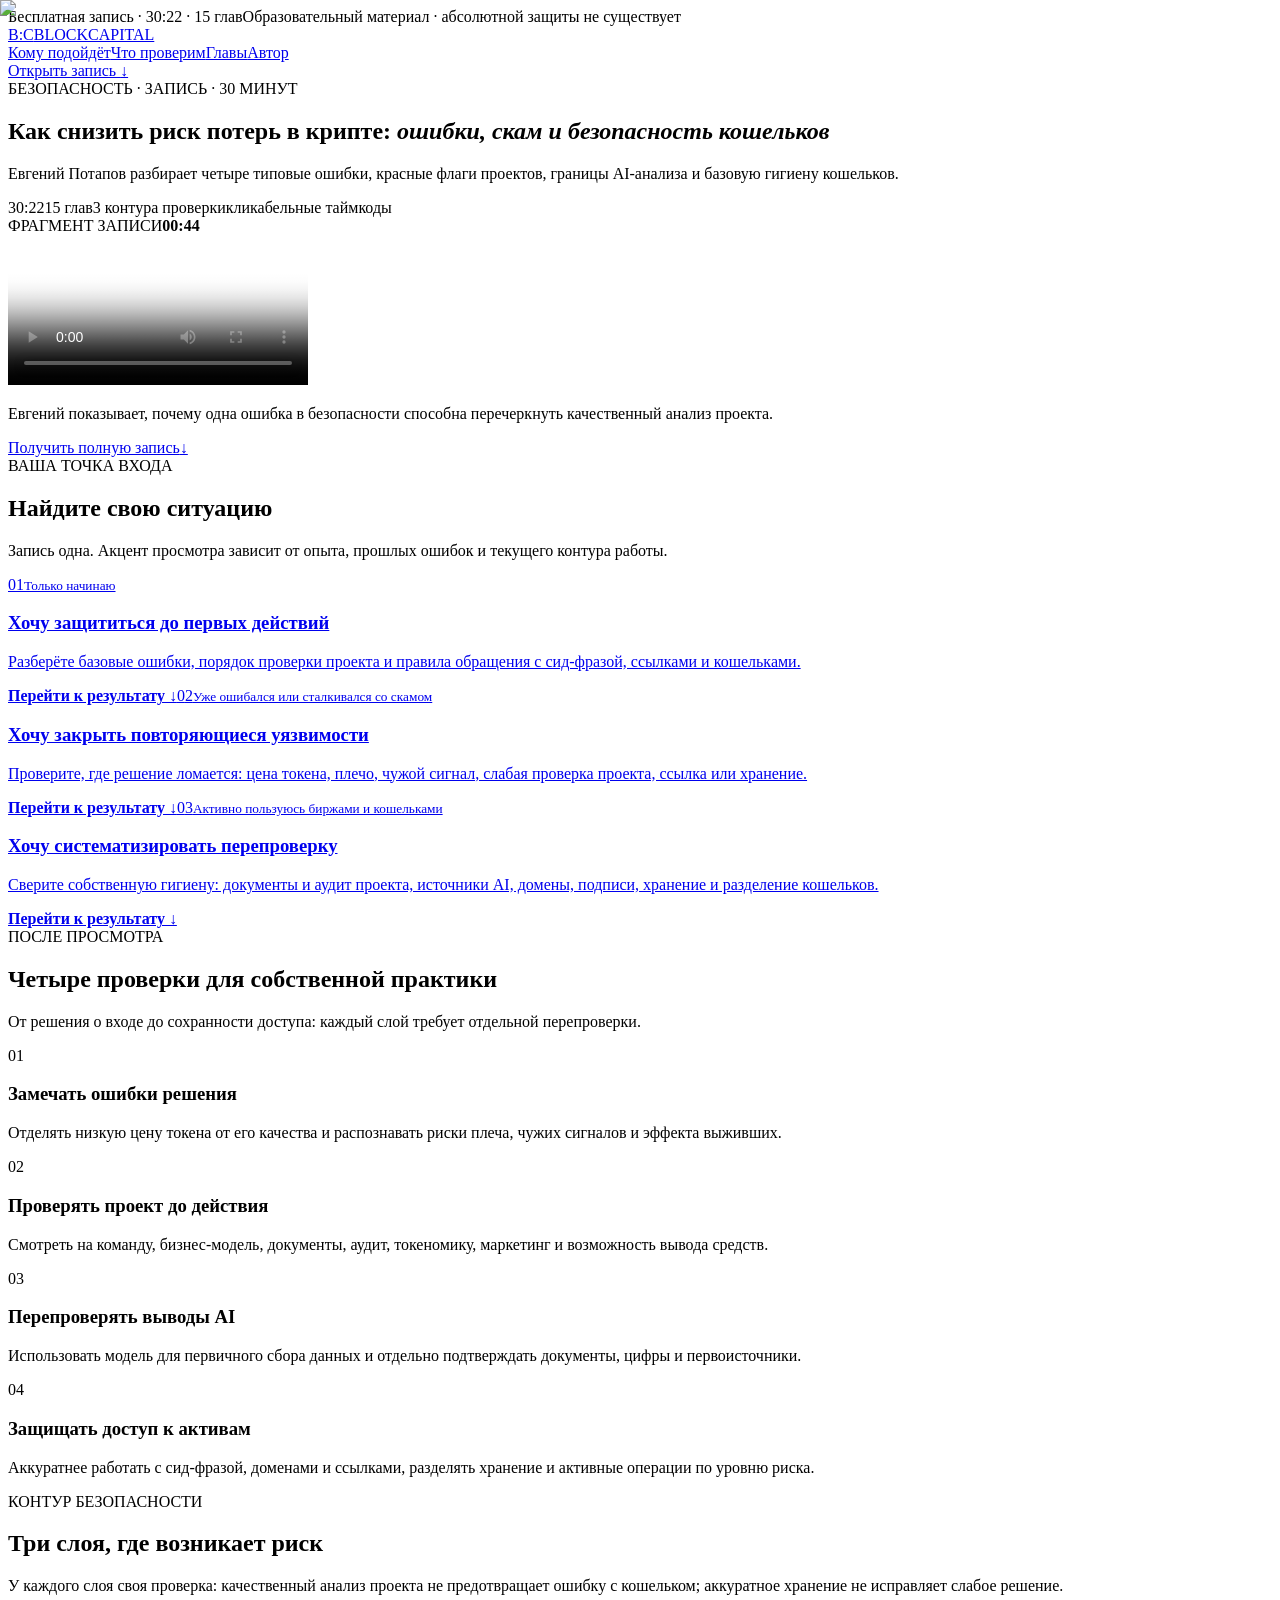
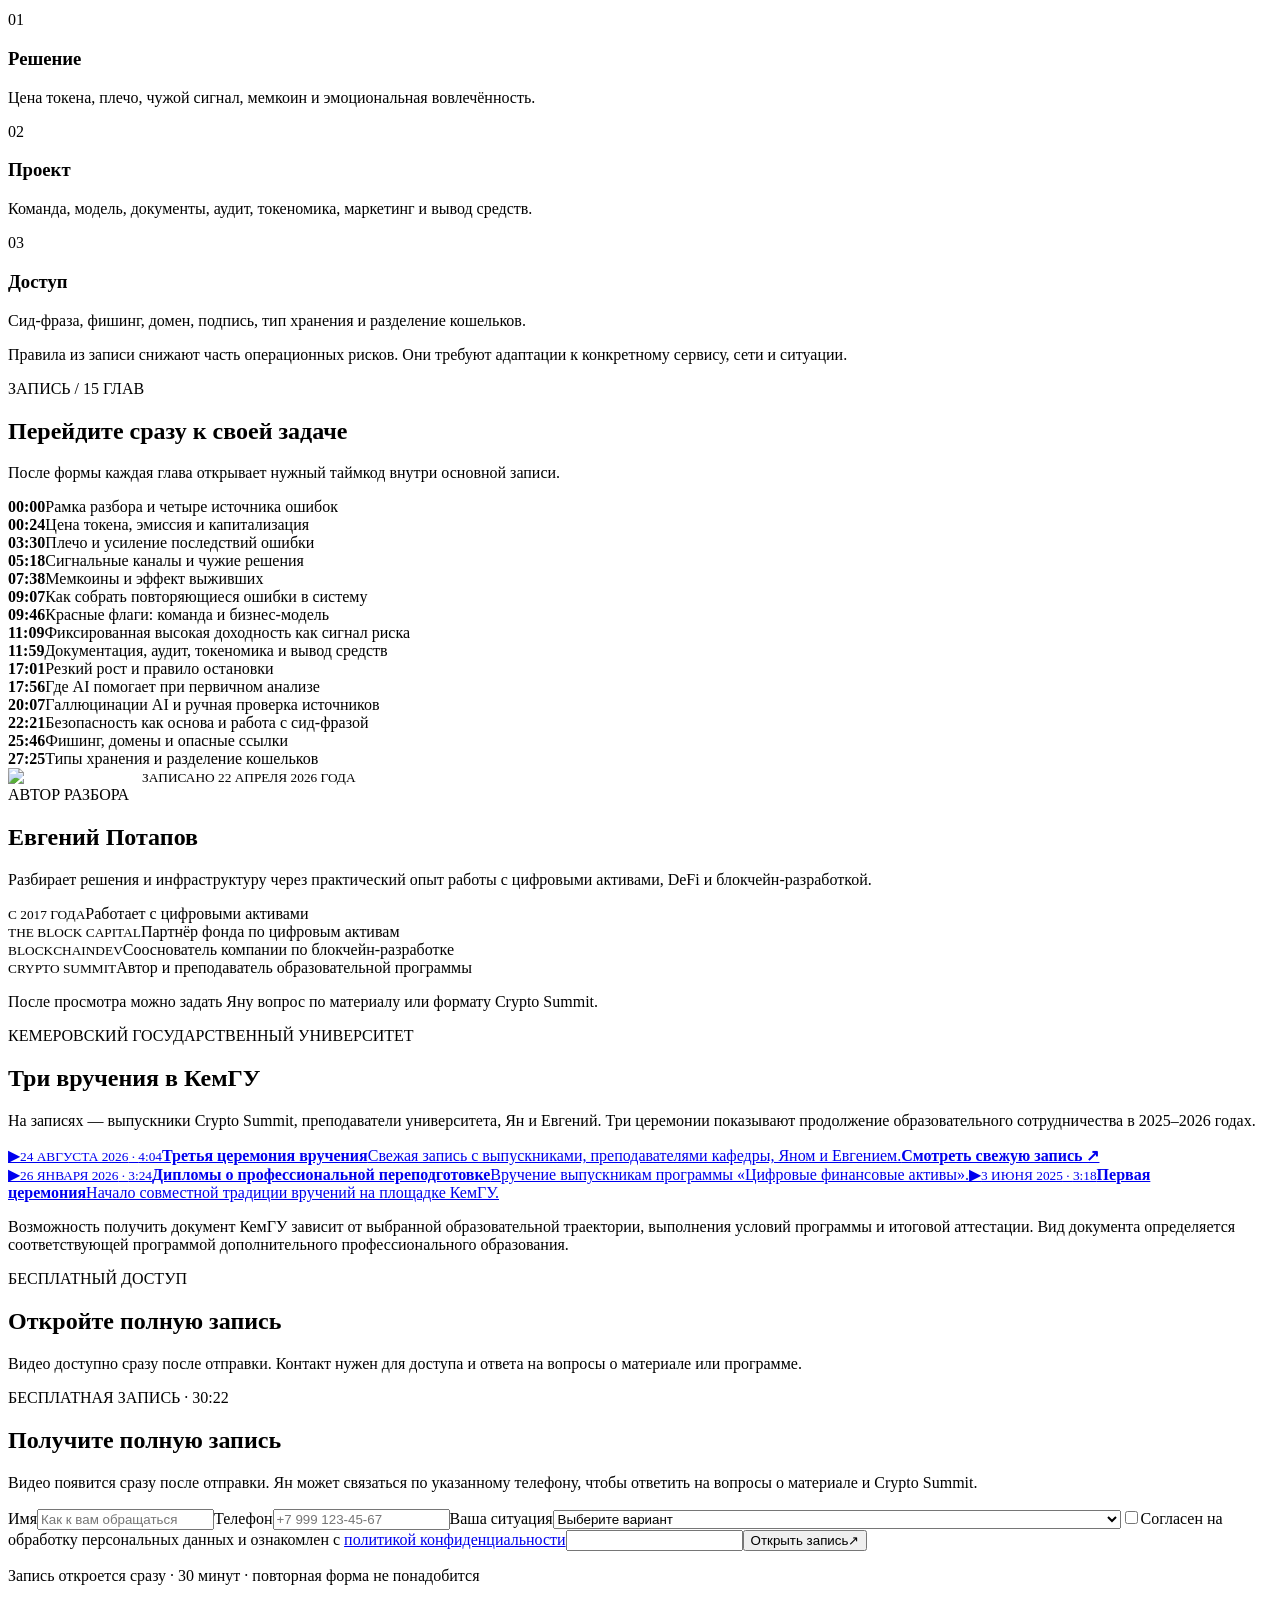
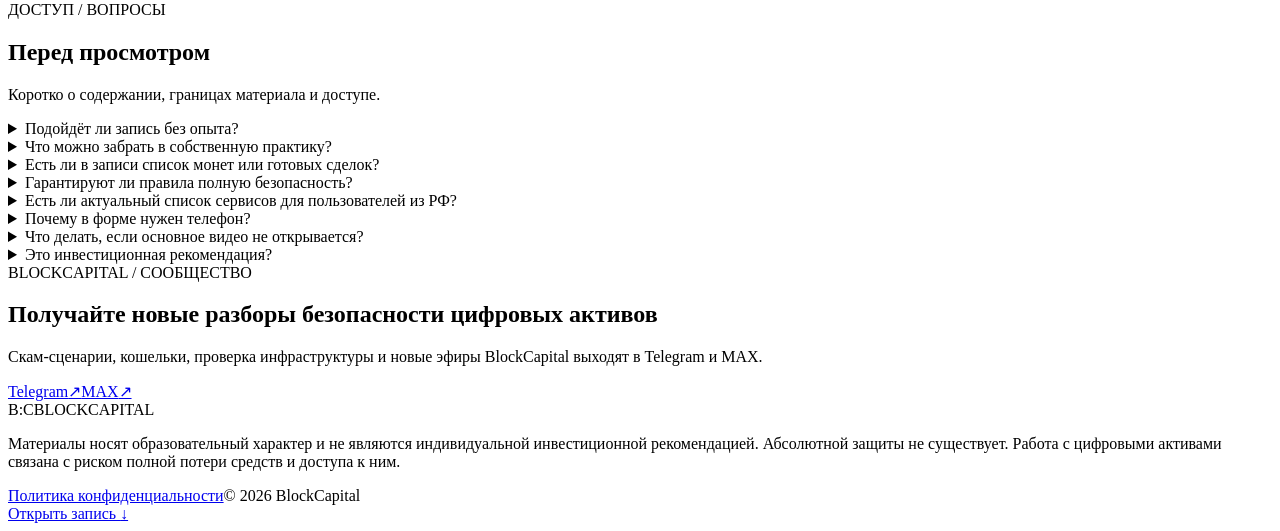
==== commit c726b8b6: "Remove preferred contact field" ====
--- a/index.html
+++ b/index.html
@@ -1 +1 @@
-<!DOCTYPE html><html lang="ru"><head><meta charSet="utf-8"/><meta name="viewport" content="width=device-width, initial-scale=1"/><link rel="stylesheet" href="/cs15-security/_next/static/chunks/0r4e2hsqys8zm.css" data-precedence="next"/><link rel="preload" as="script" fetchPriority="low" href="/cs15-security/_next/static/chunks/16zqzdg1n588e.js"/><script src="/cs15-security/_next/static/chunks/0kw3tnqhca~ug.js" async=""></script><script src="/cs15-security/_next/static/chunks/0m_p1bxtorv5i.js" async=""></script><script src="/cs15-security/_next/static/chunks/turbopack-0es6q76ilu4f8.js" async=""></script><script src="/cs15-security/_next/static/chunks/0g7ewx3bkljg5.js" async=""></script><script src="/cs15-security/_next/static/chunks/0d3tkj33oycf2.js" async=""></script><script src="/cs15-security/_next/static/chunks/0yn5sj~isumgb.js" async=""></script><title>Безопасность в крипте: ошибки, скам и кошельки</title><meta name="description" content="30-минутная образовательная запись Евгения Потапова: типовые ошибки, красные флаги проектов, проверка AI и безопасность кошельков."/><meta name="robots" content="index, follow"/><meta property="og:title" content="Как снизить риск потерь в крипте"/><meta property="og:description" content="Ошибки решений, красные флаги проектов и безопасность кошельков — в одной записи с таймкодами."/><meta property="og:image" content="https://yanlukashin.github.io/cs15-security/og.png"/><meta property="og:image:width" content="1200"/><meta property="og:image:height" content="630"/><meta property="og:image:alt" content="Как снизить риск потерь в крипте — запись BlockCapital"/><meta property="og:type" content="website"/><meta name="twitter:card" content="summary_large_image"/><meta name="twitter:title" content="Как снизить риск потерь в крипте"/><meta name="twitter:description" content="Откройте бесплатную запись Евгения Потапова."/><meta name="twitter:image" content="https://yanlukashin.github.io/cs15-security/og.png"/><link rel="shortcut icon" href="/cs15-security/favicon.svg"/><link rel="icon" href="/cs15-security/favicon.svg"/><script src="/cs15-security/_next/static/chunks/03~yq9q893hmn.js" noModule=""></script></head><body><div hidden=""><!--$--><!--/$--></div><main class="strategy-theme security-theme"><div class="deadline replay-strip"><span>Бесплатная запись · 30:22 · 15 глав</span><span class="deadline-date">Образовательный материал · абсолютной защиты не существует</span></div><nav class="nav shell" aria-label="Главная навигация"><a class="brand" href="#top" aria-label="BlockCapital — наверх"><span class="brand-mark">B:C</span><span>BLOCKCAPITAL</span></a><div class="nav-links"><a href="#segments">Кому подойдёт</a><a href="#inside">Что проверим</a><a href="#chapters">Главы</a><a href="#expert">Автор</a></div><a class="nav-cta" href="#access" data-metrika-goal="lead_form_cta_click" data-metrika-placement="nav">Открыть запись <span aria-hidden="true">↓</span></a></nav><section class="replay-hero shell strategy-hero security-hero" id="top"><div class="replay-hero-copy"><div class="eyebrow">БЕЗОПАСНОСТЬ · ЗАПИСЬ · 30 МИНУТ</div><h1>Как снизить риск потерь в крипте: <em>ошибки, скам и безопасность кошельков</em></h1><p>Евгений Потапов разбирает четыре типовые ошибки, красные флаги проектов, границы AI-анализа и базовую гигиену кошельков.</p><div class="replay-proofline" aria-label="Параметры записи"><span>30:22</span><span>15 глав</span><span>3 контура проверки</span><span>кликабельные таймкоды</span></div></div><div class="teaser-card"><div class="teaser-label"><span>ФРАГМЕНТ ЗАПИСИ</span><strong>00:44</strong></div><div class="teaser-frame"><video controls="" playsInline="" preload="metadata" poster="/cs15-security/security-teaser-poster.jpg"><source src="https://storage.yandexcloud.net/blockcapital-replay-media/teasers/crypto-security-one-mistake-v1.mp4" type="video/mp4"/><track kind="captions" src="/cs15-security/security-teaser.ru.vtt" srcLang="ru" label="Русские субтитры" default=""/></video></div><p>Евгений показывает, почему одна ошибка в безопасности способна перечеркнуть качественный анализ проекта.</p><a class="button teaser-cta" href="#access"><span>Получить полную запись</span><span aria-hidden="true">↓</span></a></div></section><section class="replay-segments" id="segments" data-analytics-view="segment_card_view"><div class="shell"><div class="section-heading split-heading"><span class="section-index light">ВАША ТОЧКА ВХОДА</span><h2>Найдите свою ситуацию</h2><p>Запись одна. Акцент просмотра зависит от опыта, прошлых ошибок и текущего контура работы.</p></div><div class="segment-grid"><a class="segment-card" href="#outcome-decisions" data-segment="novice"><span>0<!-- -->1</span><small>Только начинаю</small><h3>Хочу защититься до первых действий</h3><p>Разберёте базовые ошибки, порядок проверки проекта и правила обращения с сид-фразой, ссылками и кошельками.</p><strong>Перейти к результату ↓</strong></a><a class="segment-card" href="#outcome-project" data-segment="recovery"><span>0<!-- -->2</span><small>Уже ошибался или сталкивался со скамом</small><h3>Хочу закрыть повторяющиеся уязвимости</h3><p>Проверите, где решение ломается: цена токена, плечо, чужой сигнал, слабая проверка проекта, ссылка или хранение.</p><strong>Перейти к результату ↓</strong></a><a class="segment-card" href="#outcome-access" data-segment="advanced"><span>0<!-- -->3</span><small>Активно пользуюсь биржами и кошельками</small><h3>Хочу систематизировать перепроверку</h3><p>Сверите собственную гигиену: документы и аудит проекта, источники AI, домены, подписи, хранение и разделение кошельков.</p><strong>Перейти к результату ↓</strong></a></div></div></section><section class="replay-outcomes shell" id="inside"><div class="section-heading split-heading"><span class="section-index">ПОСЛЕ ПРОСМОТРА</span><h2>Четыре проверки для собственной практики</h2><p>От решения о входе до сохранности доступа: каждый слой требует отдельной перепроверки.</p></div><div class="outcome-grid replay-outcome-grid"><article id="outcome-decisions"><span>01</span><h3>Замечать ошибки решения</h3><p>Отделять низкую цену токена от его качества и распознавать риски плеча, чужих сигналов и эффекта выживших.</p></article><article id="outcome-project"><span>02</span><h3>Проверять проект до действия</h3><p>Смотреть на команду, бизнес-модель, документы, аудит, токеномику, маркетинг и возможность вывода средств.</p></article><article id="outcome-ai"><span>03</span><h3>Перепроверять выводы AI</h3><p>Использовать модель для первичного сбора данных и отдельно подтверждать документы, цифры и первоисточники.</p></article><article id="outcome-access"><span>04</span><h3>Защищать доступ к активам</h3><p>Аккуратнее работать с сид-фразой, доменами и ссылками, разделять хранение и активные операции по уровню риска.</p></article></div></section><section class="replay-risks strategy-blueprint security-system"><div class="shell"><div class="section-heading split-heading"><span class="section-index light">КОНТУР БЕЗОПАСНОСТИ</span><h2>Три слоя, где возникает риск</h2><p>У каждого слоя своя проверка: качественный анализ проекта не предотвращает ошибку с кошельком; аккуратное хранение не исправляет слабое решение.</p></div><div class="trading-system-grid security-contour-grid"><article><span>01</span><h3>Решение</h3><p>Цена токена, плечо, чужой сигнал, мемкоин и эмоциональная вовлечённость.</p></article><article><span>02</span><h3>Проект</h3><p>Команда, модель, документы, аудит, токеномика, маркетинг и вывод средств.</p></article><article><span>03</span><h3>Доступ</h3><p>Сид-фраза, фишинг, домен, подпись, тип хранения и разделение кошельков.</p></article></div><p class="source-note trading-source-note">Правила из записи снижают часть операционных рисков. Они требуют адаптации к конкретному сервису, сети и ситуации.</p></div></section><section class="replay-chapters shell" id="chapters"><div class="section-heading split-heading"><span class="section-index">ЗАПИСЬ / 15 ГЛАВ</span><h2>Перейдите сразу к своей задаче</h2><p>После формы каждая глава открывает нужный таймкод внутри основной записи.</p></div><div class="chapter-list"><div class="chapter-row"><strong>00:00</strong><span>Рамка разбора и четыре источника ошибок</span></div><div class="chapter-row"><strong>00:24</strong><span>Цена токена, эмиссия и капитализация</span></div><div class="chapter-row"><strong>03:30</strong><span>Плечо и усиление последствий ошибки</span></div><div class="chapter-row"><strong>05:18</strong><span>Сигнальные каналы и чужие решения</span></div><div class="chapter-row"><strong>07:38</strong><span>Мемкоины и эффект выживших</span></div><div class="chapter-row"><strong>09:07</strong><span>Как собрать повторяющиеся ошибки в систему</span></div><div class="chapter-row"><strong>09:46</strong><span>Красные флаги: команда и бизнес-модель</span></div><div class="chapter-row"><strong>11:09</strong><span>Фиксированная высокая доходность как сигнал риска</span></div><div class="chapter-row"><strong>11:59</strong><span>Документация, аудит, токеномика и вывод средств</span></div><div class="chapter-row"><strong>17:01</strong><span>Резкий рост и правило остановки</span></div><div class="chapter-row"><strong>17:56</strong><span>Где AI помогает при первичном анализе</span></div><div class="chapter-row"><strong>20:07</strong><span>Галлюцинации AI и ручная проверка источников</span></div><div class="chapter-row"><strong>22:21</strong><span>Безопасность как основа и работа с сид-фразой</span></div><div class="chapter-row"><strong>25:46</strong><span>Фишинг, домены и опасные ссылки</span></div><div class="chapter-row"><strong>27:25</strong><span>Типы хранения и разделение кошельков</span></div></div></section><section class="expert replay-expert security-expert" id="expert"><div class="shell expert-grid"><div class="expert-photo"><img alt="Евгений Потапов" loading="lazy" width="1084" height="1650" decoding="async" data-nimg="1" style="color:transparent" src="/cs15-security/evgeniy-potapov.png"/><small>ЗАПИСАНО 22 АПРЕЛЯ 2026 ГОДА</small></div><div class="expert-copy"><span class="section-index">АВТОР РАЗБОРА</span><h2>Евгений Потапов</h2><p class="expert-lead">Разбирает решения и инфраструктуру через практический опыт работы с цифровыми активами, DeFi и блокчейн-разработкой.</p><div class="expert-credentials"><div><small>С 2017 ГОДА</small><span>Работает с цифровыми активами</span></div><div><small>THE BLOCK CAPITAL</small><span>Партнёр фонда по цифровым активам</span></div><div><small>BLOCKCHAINDEV</small><span>Сооснователь компании по блокчейн-разработке</span></div><div><small>CRYPTO SUMMIT</small><span>Автор и преподаватель образовательной программы</span></div></div><p class="expert-note">После просмотра можно задать Яну вопрос по материалу или формату Crypto Summit.</p></div></div></section><section class="diploma-proof" id="kemgu" data-analytics-view="diploma_proof_view"><div class="shell"><div class="section-heading split-heading"><span class="section-index">КЕМЕРОВСКИЙ ГОСУДАРСТВЕННЫЙ УНИВЕРСИТЕТ</span><h2>Три вручения в КемГУ</h2><p>На записях — выпускники Crypto Summit, преподаватели университета, Ян и Евгений. Три церемонии показывают продолжение образовательного сотрудничества в 2025–2026 годах.</p></div><div class="diploma-grid"><a class="diploma-card diploma-card-main" href="https://www.youtube.com/watch?v=ZXWgJxbdxwY" target="_blank" rel="noreferrer" data-metrika-goal="diploma_video_click" data-metrika-placement="kemgu_2026_08"><span class="diploma-media"><img alt="Участники церемонии вручения в КемГУ в августе 2026 года" loading="lazy" decoding="async" data-nimg="fill" style="position:absolute;height:100%;width:100%;left:0;top:0;right:0;bottom:0;color:transparent" src="/cs15-security/diploma-2026-08.jpg"/><span class="diploma-play" aria-hidden="true">▶</span></span><span class="diploma-copy"><small>24 АВГУСТА 2026<!-- --> · <!-- -->4:04</small><strong>Третья церемония вручения</strong><span>Свежая запись с выпускниками, преподавателями кафедры, Яном и Евгением.</span><b>Смотреть свежую запись ↗</b></span></a><div class="diploma-archive"><a class="diploma-card diploma-card-small" href="https://www.youtube.com/watch?v=PVhKm6sStTE" target="_blank" rel="noreferrer" data-metrika-goal="diploma_video_click" data-metrika-placement="kemgu_winter"><span class="diploma-media"><img alt="Дипломы о профессиональной переподготовке" loading="lazy" decoding="async" data-nimg="fill" style="position:absolute;height:100%;width:100%;left:0;top:0;right:0;bottom:0;color:transparent" src="/cs15-security/diploma-2026-01.jpg"/><span class="diploma-play" aria-hidden="true">▶</span></span><span class="diploma-copy"><small>26 ЯНВАРЯ 2026<!-- --> · <!-- -->3:24</small><strong>Дипломы о профессиональной переподготовке</strong><span>Вручение выпускникам программы «Цифровые финансовые активы».</span></span></a><a class="diploma-card diploma-card-small" href="https://www.youtube.com/watch?v=ualdeNjdfhU" target="_blank" rel="noreferrer" data-metrika-goal="diploma_video_click" data-metrika-placement="kemgu_first"><span class="diploma-media"><img alt="Первая церемония" loading="lazy" decoding="async" data-nimg="fill" style="position:absolute;height:100%;width:100%;left:0;top:0;right:0;bottom:0;color:transparent" src="/cs15-security/diploma-2025.jpg"/><span class="diploma-play" aria-hidden="true">▶</span></span><span class="diploma-copy"><small>3 ИЮНЯ 2025<!-- --> · <!-- -->3:18</small><strong>Первая церемония</strong><span>Начало совместной традиции вручений на площадке КемГУ.</span></span></a></div></div><p class="diploma-note">Возможность получить документ КемГУ зависит от выбранной образовательной траектории, выполнения условий программы и итоговой аттестации. Вид документа определяется соответствующей программой дополнительного профессионального образования.</p></div></section><section class="replay-final" id="access"><div class="shell replay-final-grid"><div><span class="section-index light">БЕСПЛАТНЫЙ ДОСТУП</span><h2>Откройте полную запись</h2><p>Видео доступно сразу после отправки. Контакт нужен для доступа и ответа на вопросы о материале или программе.</p></div><div class="lead-card lead-card-compact"><div class="lead-card-heading"><span>БЕСПЛАТНАЯ ЗАПИСЬ · 30:22</span><h2>Получите полную запись</h2><p>Видео появится сразу после отправки. Ян может связаться выбранным способом, чтобы ответить на вопросы о материале и Crypto Summit.</p></div><form class="lead-form" action="https://docs.google.com/forms/d/e/1FAIpQLScjNJ1AOi6W5T2NmS8Cq79_vSLirDXxcNVOVX635IZ_NVDBYg/formResponse" method="POST"><label><span>Имя</span><input type="text" autoComplete="name" placeholder="Как к вам обращаться" required="" name="entry.2101009105"/></label><label><span>Телефон</span><input type="tel" inputMode="tel" autoComplete="tel" placeholder="+7 999 123-45-67" pattern="[+0-9 ()-]{10,24}" required="" name="entry.1336810910"/></label><label><span>Ваша ситуация</span><select name="entry.714905290" required=""><option value="" disabled="" selected="">Выберите вариант</option><option value="Только присматриваюсь — опыта пока нет">Только начинаю<!-- --> — <!-- -->Хочу защититься до первых действий</option><option value="Уже покупал(а) и продавал(а), есть небольшой портфель">Уже ошибался или сталкивался со скамом<!-- --> — <!-- -->Хочу закрыть повторяющиеся уязвимости</option><option value="Есть опыт в DeFi и/или трейдинге, хочу систематизировать знания">Активно пользуюсь биржами и кошельками<!-- --> — <!-- -->Хочу систематизировать перепроверку</option></select></label><label><span>Как удобнее связаться</span><select name="entry.104952516" required=""><option value="" disabled="" selected="">Выберите вариант</option><option value="WhatsApp">WhatsApp</option><option value="Звонок">Звонок</option></select></label><label class="form-consent"><input type="checkbox" required="" name="entry.1939626881" value="Согласен(на) на обработку персональных данных и ознакомлен(а) с политикой конфиденциальности: https://theblockcapital.ru/privacy"/><span>Согласен на обработку персональных данных и ознакомлен с<!-- --> <a href="https://theblockcapital.ru/privacy" target="_blank" rel="noreferrer">политикой конфиденциальности</a></span></label><input type="hidden" name="entry.1990915236" value="Security replay"/><input type="hidden" name="entry.1373947686" value="SECURITY_REPLAY_LEAD; version=security_replay_v1; direct"/><input class="form-honeypot" type="text" tabindex="-1" autoComplete="off" name="website"/><button class="button lead-submit" type="submit"><span>Открыть запись</span><span aria-hidden="true">↗</span></button></form><p class="lead-security">Запись откроется сразу · 30 минут · повторная форма не понадобится</p></div></div></section><section class="faq shell"><div class="section-heading split-heading"><span class="section-index">ДОСТУП / ВОПРОСЫ</span><h2>Перед просмотром</h2><p>Коротко о содержании, границах материала и доступе.</p></div><div class="faq-list"><details><summary>Подойдёт ли запись без опыта?</summary><p>Да. Евгений начинает с типовых ошибок решений и постепенно переходит к проверке проекта, AI и безопасности кошельков.</p></details><details><summary>Что можно забрать в собственную практику?</summary><p>Три контура перепроверки: решение, проект и доступ. Главы помогают быстро вернуться к нужному правилу.</p></details><details><summary>Есть ли в записи список монет или готовых сделок?</summary><p>Списка проектов, сигналов и готовых сделок в материале нет. Кейсы используются для разбора механики риска.</p></details><details><summary>Гарантируют ли правила полную безопасность?</summary><p>Нет. Они помогают увидеть часть типовых ошибок. Риски зависят от конкретного сервиса, сети, устройства и действий пользователя.</p></details><details><summary>Есть ли актуальный список сервисов для пользователей из РФ?</summary><p>Запись посвящена принципам проверки и гигиене кошельков. Актуальные ограничения бирж, обмена и регулирования требуют отдельной проверки на дату действия.</p></details><details><summary>Почему в форме нужен телефон?</summary><p>Запись открывается сразу на сайте. Ян может связаться выбранным способом, чтобы ответить на вопросы по материалу и Crypto Summit.</p></details><details><summary>Что делать, если основное видео не открывается?</summary><p>На странице записи есть резервная ссылка на чистовую версию YouTube. Повторная заявка не потребуется.</p></details><details><summary>Это инвестиционная рекомендация?</summary><p>Материал носит образовательный характер. Индивидуальные решения зритель принимает самостоятельно.</p></details></div></section><section class="community-banner shell" aria-label="Каналы BlockCapital"><div class="community-banner-copy"><span class="section-index">BLOCKCAPITAL / СООБЩЕСТВО</span><h2>Получайте новые разборы безопасности цифровых активов</h2><p>Скам-сценарии, кошельки, проверка инфраструктуры и новые эфиры BlockCapital выходят в Telegram и MAX.</p></div><div class="community-actions"><a href="https://t.me/+LiCJxFbiWsYyOWJi" target="_blank" rel="noreferrer"><span>Telegram</span><span aria-hidden="true">↗</span></a><a href="https://max.ru/id4205431647_biz" target="_blank" rel="noreferrer"><span>MAX</span><span aria-hidden="true">↗</span></a></div></section><footer class="footer shell"><div class="brand"><span class="brand-mark">B:C</span><span>BLOCKCAPITAL</span></div><p>Материалы носят образовательный характер и не являются индивидуальной инвестиционной рекомендацией. Абсолютной защиты не существует. Работа с цифровыми активами связана с риском полной потери средств и доступа к ним.</p><div class="footer-links"><a href="https://theblockcapital.ru/privacy" target="_blank" rel="noreferrer">Политика конфиденциальности</a><span>© 2026 BlockCapital</span></div></footer><a class="mobile-cta" href="#access" data-metrika-goal="lead_form_cta_click" data-metrika-placement="mobile_fixed">Открыть запись <span aria-hidden="true">↓</span></a></main><!--$--><!--/$--><noscript><div><img src="https://mc.yandex.ru/watch/111287142" style="position:absolute;left:-9999px" alt=""/></div></noscript><script src="/cs15-security/_next/static/chunks/16zqzdg1n588e.js" id="_R_" async=""></script><script>(self.__next_f=self.__next_f||[]).push([0])</script><script>self.__next_f.push([1,"1:\"$Sreact.fragment\"\n2:I[39756,[\"/cs15-security/_next/static/chunks/0g7ewx3bkljg5.js\",\"/cs15-security/_next/static/chunks/0d3tkj33oycf2.js\"],\"default\"]\n3:I[37457,[\"/cs15-security/_next/static/chunks/0g7ewx3bkljg5.js\",\"/cs15-security/_next/static/chunks/0d3tkj33oycf2.js\"],\"default\"]\n4:I[79520,[\"/cs15-security/_next/static/chunks/0g7ewx3bkljg5.js\",\"/cs15-security/_next/static/chunks/0d3tkj33oycf2.js\"],\"\"]\n7:I[21757,[\"/cs15-security/_next/static/chunks/0g7ewx3bkljg5.js\",\"/cs15-security/_next/static/chunks/0d3tkj33oycf2.js\",\"/cs15-security/_next/static/chunks/0yn5sj~isumgb.js\"],\"default\"]\n19:I[68027,[\"/cs15-security/_next/static/chunks/0g7ewx3bkljg5.js\",\"/cs15-security/_next/static/chunks/0d3tkj33oycf2.js\"],\"default\",1]\n:HL[\"/cs15-security/_next/static/chunks/0r4e2hsqys8zm.css\",\"style\"]\n5:T562,"])</script><script>self.__next_f.push([1,"\n            (function(m,e,t,r,i,k,a){\n              m[i]=m[i]||function(){(m[i].a=m[i].a||[]).push(arguments)};\n              m[i].l=1*new Date();\n              for (var j=0;j\u003cdocument.scripts.length;j++) {\n                if (document.scripts[j].src===r) return;\n              }\n              k=e.createElement(t),a=e.getElementsByTagName(t)[0],k.async=1,k.src=r,a.parentNode.insertBefore(k,a);\n            })(window,document,'script','https://mc.yandex.ru/metrika/tag.js?id=111287142','ym');\n\n            ym(111287142,'init',{\n              ssr:true,\n              webvisor:true,\n              clickmap:true,\n              ecommerce:'dataLayer',\n              referrer:document.referrer,\n              url:location.href,\n              accurateTrackBounce:true,\n              trackLinks:true\n            });\n\n            document.addEventListener('click',function(event){\n              var target=event.target;\n              var link=target\u0026\u0026target.closest?target.closest('[data-metrika-goal]'):null;\n              if(link\u0026\u0026typeof window.ym==='function'){\n                var placement=link.getAttribute('data-metrika-placement')||'unknown';\n                var params={topic:'security',version:'security_replay_v1',placement:placement};\n                window.ym(111287142,'reachGoal',link.getAttribute('data-metrika-goal'),params);\n              }\n            });\n          "])</script><script>self.__next_f.push([1,"6:[\"$\",\"div\",null,{\"children\":[\"$\",\"img\",null,{\"src\":\"https://mc.yandex.ru/watch/111287142\",\"style\":{\"position\":\"absolute\",\"left\":\"-9999px\"},\"alt\":\"\"}]}]\n"])</script><script>self.__next_f.push([1,"0:{\"P\":null,\"c\":[\"\",\"\"],\"q\":\"\",\"i\":false,\"f\":[[[\"\",{\"children\":[\"__PAGE__\",{}]},\"$undefined\",\"$undefined\",16],[[\"$\",\"$1\",\"c\",{\"children\":[[[\"$\",\"link\",\"0\",{\"rel\":\"stylesheet\",\"href\":\"/cs15-security/_next/static/chunks/0r4e2hsqys8zm.css\",\"precedence\":\"next\",\"crossOrigin\":\"$undefined\",\"nonce\":\"$undefined\"}],[\"$\",\"script\",\"script-0\",{\"src\":\"/cs15-security/_next/static/chunks/0g7ewx3bkljg5.js\",\"async\":true,\"nonce\":\"$undefined\"}],[\"$\",\"script\",\"script-1\",{\"src\":\"/cs15-security/_next/static/chunks/0d3tkj33oycf2.js\",\"async\":true,\"nonce\":\"$undefined\"}]],[\"$\",\"html\",null,{\"lang\":\"ru\",\"children\":[\"$\",\"body\",null,{\"children\":[[\"$\",\"$L2\",null,{\"parallelRouterKey\":\"children\",\"error\":\"$undefined\",\"errorStyles\":\"$undefined\",\"errorScripts\":\"$undefined\",\"template\":[\"$\",\"$L3\",null,{}],\"templateStyles\":\"$undefined\",\"templateScripts\":\"$undefined\",\"notFound\":[[[\"$\",\"title\",null,{\"children\":\"404: This page could not be found.\"}],[\"$\",\"div\",null,{\"style\":{\"fontFamily\":\"system-ui,\\\"Segoe UI\\\",Roboto,Helvetica,Arial,sans-serif,\\\"Apple Color Emoji\\\",\\\"Segoe UI Emoji\\\"\",\"height\":\"100vh\",\"textAlign\":\"center\",\"display\":\"flex\",\"flexDirection\":\"column\",\"alignItems\":\"center\",\"justifyContent\":\"center\"},\"children\":[\"$\",\"div\",null,{\"children\":[[\"$\",\"style\",null,{\"dangerouslySetInnerHTML\":{\"__html\":\"body{color:#000;background:#fff;margin:0}.next-error-h1{border-right:1px solid rgba(0,0,0,.3)}@media (prefers-color-scheme:dark){body{color:#fff;background:#000}.next-error-h1{border-right:1px solid rgba(255,255,255,.3)}}\"}}],[\"$\",\"h1\",null,{\"className\":\"next-error-h1\",\"style\":{\"display\":\"inline-block\",\"margin\":\"0 20px 0 0\",\"padding\":\"0 23px 0 0\",\"fontSize\":24,\"fontWeight\":500,\"verticalAlign\":\"top\",\"lineHeight\":\"49px\"},\"children\":404}],[\"$\",\"div\",null,{\"style\":{\"display\":\"inline-block\"},\"children\":[\"$\",\"h2\",null,{\"style\":{\"fontSize\":14,\"fontWeight\":400,\"lineHeight\":\"49px\",\"margin\":0},\"children\":\"This page could not be found.\"}]}]]}]}]],[]],\"forbidden\":\"$undefined\",\"unauthorized\":\"$undefined\"}],[\"$\",\"$L4\",null,{\"id\":\"yandex-metrika\",\"strategy\":\"afterInteractive\",\"children\":\"$5\"}],[\"$\",\"noscript\",null,{\"children\":\"$6\"}]]}]}]]}],{\"children\":[[\"$\",\"$1\",\"c\",{\"children\":[[\"$\",\"main\",null,{\"className\":\"strategy-theme security-theme\",\"children\":[[\"$\",\"$L7\",null,{}],[\"$\",\"div\",null,{\"className\":\"deadline replay-strip\",\"children\":[[\"$\",\"span\",null,{\"children\":\"Бесплатная запись · 30:22 · 15 глав\"}],[\"$\",\"span\",null,{\"className\":\"deadline-date\",\"children\":\"Образовательный материал · абсолютной защиты не существует\"}]]}],[\"$\",\"nav\",null,{\"className\":\"nav shell\",\"aria-label\":\"Главная навигация\",\"children\":[[\"$\",\"a\",null,{\"className\":\"brand\",\"href\":\"#top\",\"aria-label\":\"BlockCapital — наверх\",\"children\":[[\"$\",\"span\",null,{\"className\":\"brand-mark\",\"children\":\"B:C\"}],[\"$\",\"span\",null,{\"children\":\"BLOCKCAPITAL\"}]]}],\"$L8\",\"$L9\"]}],\"$La\",\"$Lb\",\"$Lc\",\"$Ld\",\"$Le\",\"$Lf\",\"$L10\",\"$L11\",\"$L12\",\"$L13\",\"$L14\",\"$L15\"]}],[\"$L16\"],\"$L17\"]}],{},null,false,null]},null,false,null],\"$L18\",false]],\"m\":\"$undefined\",\"G\":[\"$19\",[\"$L1a\"]],\"S\":true,\"h\":null,\"s\":\"$undefined\",\"l\":\"$undefined\",\"p\":\"$undefined\",\"d\":\"$undefined\",\"b\":\"46gYDI2B7GRqV2SMVZ-nW\"}\n"])</script><script>self.__next_f.push([1,"1b:I[20348,[\"/cs15-security/_next/static/chunks/0g7ewx3bkljg5.js\",\"/cs15-security/_next/static/chunks/0d3tkj33oycf2.js\",\"/cs15-security/_next/static/chunks/0yn5sj~isumgb.js\"],\"default\"]\n1c:I[5500,[\"/cs15-security/_next/static/chunks/0g7ewx3bkljg5.js\",\"/cs15-security/_next/static/chunks/0d3tkj33oycf2.js\",\"/cs15-security/_next/static/chunks/0yn5sj~isumgb.js\"],\"Image\"]\n1d:I[95147,[\"/cs15-security/_next/static/chunks/0g7ewx3bkljg5.js\",\"/cs15-security/_next/static/chunks/0d3tkj33oycf2.js\",\"/cs15-security/_next/static/chunks/0yn5sj~isumgb.js\"],\"default\"]\n1e:I[29194,[\"/cs15-security/_next/static/chunks/0g7ewx3bkljg5.js\",\"/cs15-security/_next/static/chunks/0d3tkj33oycf2.js\",\"/cs15-security/_next/static/chunks/0yn5sj~isumgb.js\"],\"default\"]\n1f:I[97367,[\"/cs15-security/_next/static/chunks/0g7ewx3bkljg5.js\",\"/cs15-security/_next/static/chunks/0d3tkj33oycf2.js\"],\"OutletBoundary\"]\n20:\"$Sreact.suspense\"\n22:I[97367,[\"/cs15-security/_next/static/chunks/0g7ewx3bkljg5.js\",\"/cs15-security/_next/static/chunks/0d3tkj33oycf2.js\"],\"ViewportBoundary\"]\n24:I[97367,[\"/cs15-security/_next/static/chunks/0g7ewx3bkljg5.js\",\"/cs15-security/_next/static/chunks/0d3tkj33oycf2.js\"],\"MetadataBoundary\"]\n8:[\"$\",\"div\",null,{\"className\":\"nav-links\",\"children\":[[\"$\",\"a\",null,{\"href\":\"#segments\",\"children\":\"Кому подойдёт\"}],[\"$\",\"a\",null,{\"href\":\"#inside\",\"children\":\"Что проверим\"}],[\"$\",\"a\",null,{\"href\":\"#chapters\",\"children\":\"Главы\"}],[\"$\",\"a\",null,{\"href\":\"#expert\",\"children\":\"Автор\"}]]}]\n9:[\"$\",\"a\",null,{\"className\":\"nav-cta\",\"href\":\"#access\",\"data-metrika-goal\":\"lead_form_cta_click\",\"data-metrika-placement\":\"nav\",\"children\":[\"Открыть запись \",[\"$\",\"span\",null,{\"aria-hidden\":\"true\",\"children\":\"↓\"}]]}]\na:[\"$\",\"section\",null,{\"className\":\"replay-hero shell strategy-hero security-hero\",\"id\":\"top\",\"children\":[[\"$\",\"div\",null,{\"className\":\"replay-hero-copy\",\"children\":[[\"$\",\"div\",null,{\"className\":\"eyebrow\",\"children\":\"БЕЗОПАСНОСТЬ · ЗАПИСЬ · 30 МИНУТ\"}],[\"$\",\"h1\",null,{\"children\":[\"Как снизить риск потерь в крипте: \",[\"$\",\"em\",null,{\"children\":\"ошибки, скам и безопасность кошельков\"}]]}],[\"$\",\"p\",null,{\"children\":\"Евгений Потапов разбирает четыре типовые ошибки, красные флаги проектов, границы AI-анализа и базовую гигиену кошельков.\"}],[\"$\",\"div\",null,{\"className\":\"replay-proofline\",\"aria-label\":\"Параметры записи\",\"children\":[[\"$\",\"span\",null,{\"children\":\"30:22\"}],[\"$\",\"span\",null,{\"children\":\"15 глав\"}],[\"$\",\"span\",null,{\"children\":\"3 контура проверки\"}],[\"$\",\"span\",null,{\"children\":\"кликабельные таймкоды\"}]]}]]}],[\"$\",\"$L1b\",null,{\"assetBase\":\"/cs15-security\"}]]}]\n"])</script><script>self.__next_f.push([1,"b:[\"$\",\"section\",null,{\"className\":\"replay-segments\",\"id\":\"segments\",\"data-analytics-view\":\"segment_card_view\",\"children\":[\"$\",\"div\",null,{\"className\":\"shell\",\"children\":[[\"$\",\"div\",null,{\"className\":\"section-heading split-heading\",\"children\":[[\"$\",\"span\",null,{\"className\":\"section-index light\",\"children\":\"ВАША ТОЧКА ВХОДА\"}],[\"$\",\"h2\",null,{\"children\":\"Найдите свою ситуацию\"}],[\"$\",\"p\",null,{\"children\":\"Запись одна. Акцент просмотра зависит от опыта, прошлых ошибок и текущего контура работы.\"}]]}],[\"$\",\"div\",null,{\"className\":\"segment-grid\",\"children\":[[\"$\",\"a\",\"novice\",{\"className\":\"segment-card\",\"href\":\"#outcome-decisions\",\"data-segment\":\"novice\",\"children\":[[\"$\",\"span\",null,{\"children\":[\"0\",1]}],[\"$\",\"small\",null,{\"children\":\"Только начинаю\"}],[\"$\",\"h3\",null,{\"children\":\"Хочу защититься до первых действий\"}],[\"$\",\"p\",null,{\"children\":\"Разберёте базовые ошибки, порядок проверки проекта и правила обращения с сид-фразой, ссылками и кошельками.\"}],[\"$\",\"strong\",null,{\"children\":\"Перейти к результату ↓\"}]]}],[\"$\",\"a\",\"recovery\",{\"className\":\"segment-card\",\"href\":\"#outcome-project\",\"data-segment\":\"recovery\",\"children\":[[\"$\",\"span\",null,{\"children\":[\"0\",2]}],[\"$\",\"small\",null,{\"children\":\"Уже ошибался или сталкивался со скамом\"}],[\"$\",\"h3\",null,{\"children\":\"Хочу закрыть повторяющиеся уязвимости\"}],[\"$\",\"p\",null,{\"children\":\"Проверите, где решение ломается: цена токена, плечо, чужой сигнал, слабая проверка проекта, ссылка или хранение.\"}],[\"$\",\"strong\",null,{\"children\":\"Перейти к результату ↓\"}]]}],[\"$\",\"a\",\"advanced\",{\"className\":\"segment-card\",\"href\":\"#outcome-access\",\"data-segment\":\"advanced\",\"children\":[[\"$\",\"span\",null,{\"children\":[\"0\",3]}],[\"$\",\"small\",null,{\"children\":\"Активно пользуюсь биржами и кошельками\"}],[\"$\",\"h3\",null,{\"children\":\"Хочу систематизировать перепроверку\"}],[\"$\",\"p\",null,{\"children\":\"Сверите собственную гигиену: документы и аудит проекта, источники AI, домены, подписи, хранение и разделение кошельков.\"}],[\"$\",\"strong\",null,{\"children\":\"Перейти к результату ↓\"}]]}]]}]]}]}]\n"])</script><script>self.__next_f.push([1,"c:[\"$\",\"section\",null,{\"className\":\"replay-outcomes shell\",\"id\":\"inside\",\"children\":[[\"$\",\"div\",null,{\"className\":\"section-heading split-heading\",\"children\":[[\"$\",\"span\",null,{\"className\":\"section-index\",\"children\":\"ПОСЛЕ ПРОСМОТРА\"}],[\"$\",\"h2\",null,{\"children\":\"Четыре проверки для собственной практики\"}],[\"$\",\"p\",null,{\"children\":\"От решения о входе до сохранности доступа: каждый слой требует отдельной перепроверки.\"}]]}],[\"$\",\"div\",null,{\"className\":\"outcome-grid replay-outcome-grid\",\"children\":[[\"$\",\"article\",\"outcome-decisions\",{\"id\":\"outcome-decisions\",\"children\":[[\"$\",\"span\",null,{\"children\":\"01\"}],[\"$\",\"h3\",null,{\"children\":\"Замечать ошибки решения\"}],[\"$\",\"p\",null,{\"children\":\"Отделять низкую цену токена от его качества и распознавать риски плеча, чужих сигналов и эффекта выживших.\"}]]}],[\"$\",\"article\",\"outcome-project\",{\"id\":\"outcome-project\",\"children\":[[\"$\",\"span\",null,{\"children\":\"02\"}],[\"$\",\"h3\",null,{\"children\":\"Проверять проект до действия\"}],[\"$\",\"p\",null,{\"children\":\"Смотреть на команду, бизнес-модель, документы, аудит, токеномику, маркетинг и возможность вывода средств.\"}]]}],[\"$\",\"article\",\"outcome-ai\",{\"id\":\"outcome-ai\",\"children\":[[\"$\",\"span\",null,{\"children\":\"03\"}],[\"$\",\"h3\",null,{\"children\":\"Перепроверять выводы AI\"}],[\"$\",\"p\",null,{\"children\":\"Использовать модель для первичного сбора данных и отдельно подтверждать документы, цифры и первоисточники.\"}]]}],[\"$\",\"article\",\"outcome-access\",{\"id\":\"outcome-access\",\"children\":[[\"$\",\"span\",null,{\"children\":\"04\"}],[\"$\",\"h3\",null,{\"children\":\"Защищать доступ к активам\"}],[\"$\",\"p\",null,{\"children\":\"Аккуратнее работать с сид-фразой, доменами и ссылками, разделять хранение и активные операции по уровню риска.\"}]]}]]}]]}]\n"])</script><script>self.__next_f.push([1,"d:[\"$\",\"section\",null,{\"className\":\"replay-risks strategy-blueprint security-system\",\"children\":[\"$\",\"div\",null,{\"className\":\"shell\",\"children\":[[\"$\",\"div\",null,{\"className\":\"section-heading split-heading\",\"children\":[[\"$\",\"span\",null,{\"className\":\"section-index light\",\"children\":\"КОНТУР БЕЗОПАСНОСТИ\"}],[\"$\",\"h2\",null,{\"children\":\"Три слоя, где возникает риск\"}],[\"$\",\"p\",null,{\"children\":\"У каждого слоя своя проверка: качественный анализ проекта не предотвращает ошибку с кошельком; аккуратное хранение не исправляет слабое решение.\"}]]}],[\"$\",\"div\",null,{\"className\":\"trading-system-grid security-contour-grid\",\"children\":[[\"$\",\"article\",\"01\",{\"children\":[[\"$\",\"span\",null,{\"children\":\"01\"}],[\"$\",\"h3\",null,{\"children\":\"Решение\"}],[\"$\",\"p\",null,{\"children\":\"Цена токена, плечо, чужой сигнал, мемкоин и эмоциональная вовлечённость.\"}]]}],[\"$\",\"article\",\"02\",{\"children\":[[\"$\",\"span\",null,{\"children\":\"02\"}],[\"$\",\"h3\",null,{\"children\":\"Проект\"}],[\"$\",\"p\",null,{\"children\":\"Команда, модель, документы, аудит, токеномика, маркетинг и вывод средств.\"}]]}],[\"$\",\"article\",\"03\",{\"children\":[[\"$\",\"span\",null,{\"children\":\"03\"}],[\"$\",\"h3\",null,{\"children\":\"Доступ\"}],[\"$\",\"p\",null,{\"children\":\"Сид-фраза, фишинг, домен, подпись, тип хранения и разделение кошельков.\"}]]}]]}],[\"$\",\"p\",null,{\"className\":\"source-note trading-source-note\",\"children\":\"Правила из записи снижают часть операционных рисков. Они требуют адаптации к конкретному сервису, сети и ситуации.\"}]]}]}]\n"])</script><script>self.__next_f.push([1,"e:[\"$\",\"section\",null,{\"className\":\"replay-chapters shell\",\"id\":\"chapters\",\"children\":[[\"$\",\"div\",null,{\"className\":\"section-heading split-heading\",\"children\":[[\"$\",\"span\",null,{\"className\":\"section-index\",\"children\":\"ЗАПИСЬ / 15 ГЛАВ\"}],[\"$\",\"h2\",null,{\"children\":\"Перейдите сразу к своей задаче\"}],[\"$\",\"p\",null,{\"children\":\"После формы каждая глава открывает нужный таймкод внутри основной записи.\"}]]}],[\"$\",\"div\",null,{\"className\":\"chapter-list\",\"children\":[[\"$\",\"div\",\"00:00\",{\"className\":\"chapter-row\",\"children\":[[\"$\",\"strong\",null,{\"children\":\"00:00\"}],[\"$\",\"span\",null,{\"children\":\"Рамка разбора и четыре источника ошибок\"}]]}],[\"$\",\"div\",\"00:24\",{\"className\":\"chapter-row\",\"children\":[[\"$\",\"strong\",null,{\"children\":\"00:24\"}],[\"$\",\"span\",null,{\"children\":\"Цена токена, эмиссия и капитализация\"}]]}],[\"$\",\"div\",\"03:30\",{\"className\":\"chapter-row\",\"children\":[[\"$\",\"strong\",null,{\"children\":\"03:30\"}],[\"$\",\"span\",null,{\"children\":\"Плечо и усиление последствий ошибки\"}]]}],[\"$\",\"div\",\"05:18\",{\"className\":\"chapter-row\",\"children\":[[\"$\",\"strong\",null,{\"children\":\"05:18\"}],[\"$\",\"span\",null,{\"children\":\"Сигнальные каналы и чужие решения\"}]]}],[\"$\",\"div\",\"07:38\",{\"className\":\"chapter-row\",\"children\":[[\"$\",\"strong\",null,{\"children\":\"07:38\"}],[\"$\",\"span\",null,{\"children\":\"Мемкоины и эффект выживших\"}]]}],[\"$\",\"div\",\"09:07\",{\"className\":\"chapter-row\",\"children\":[[\"$\",\"strong\",null,{\"children\":\"09:07\"}],[\"$\",\"span\",null,{\"children\":\"Как собрать повторяющиеся ошибки в систему\"}]]}],[\"$\",\"div\",\"09:46\",{\"className\":\"chapter-row\",\"children\":[[\"$\",\"strong\",null,{\"children\":\"09:46\"}],[\"$\",\"span\",null,{\"children\":\"Красные флаги: команда и бизнес-модель\"}]]}],[\"$\",\"div\",\"11:09\",{\"className\":\"chapter-row\",\"children\":[[\"$\",\"strong\",null,{\"children\":\"11:09\"}],[\"$\",\"span\",null,{\"children\":\"Фиксированная высокая доходность как сигнал риска\"}]]}],[\"$\",\"div\",\"11:59\",{\"className\":\"chapter-row\",\"children\":[[\"$\",\"strong\",null,{\"children\":\"11:59\"}],[\"$\",\"span\",null,{\"children\":\"Документация, аудит, токеномика и вывод средств\"}]]}],[\"$\",\"div\",\"17:01\",{\"className\":\"chapter-row\",\"children\":[[\"$\",\"strong\",null,{\"children\":\"17:01\"}],[\"$\",\"span\",null,{\"children\":\"Резкий рост и правило остановки\"}]]}],[\"$\",\"div\",\"17:56\",{\"className\":\"chapter-row\",\"children\":[[\"$\",\"strong\",null,{\"children\":\"17:56\"}],[\"$\",\"span\",null,{\"children\":\"Где AI помогает при первичном анализе\"}]]}],[\"$\",\"div\",\"20:07\",{\"className\":\"chapter-row\",\"children\":[[\"$\",\"strong\",null,{\"children\":\"20:07\"}],[\"$\",\"span\",null,{\"children\":\"Галлюцинации AI и ручная проверка источников\"}]]}],[\"$\",\"div\",\"22:21\",{\"className\":\"chapter-row\",\"children\":[[\"$\",\"strong\",null,{\"children\":\"22:21\"}],[\"$\",\"span\",null,{\"children\":\"Безопасность как основа и работа с сид-фразой\"}]]}],[\"$\",\"div\",\"25:46\",{\"className\":\"chapter-row\",\"children\":[[\"$\",\"strong\",null,{\"children\":\"25:46\"}],[\"$\",\"span\",null,{\"children\":\"Фишинг, домены и опасные ссылки\"}]]}],[\"$\",\"div\",\"27:25\",{\"className\":\"chapter-row\",\"children\":[[\"$\",\"strong\",null,{\"children\":\"27:25\"}],[\"$\",\"span\",null,{\"children\":\"Типы хранения и разделение кошельков\"}]]}]]}]]}]\n"])</script><script>self.__next_f.push([1,"f:[\"$\",\"section\",null,{\"className\":\"expert replay-expert security-expert\",\"id\":\"expert\",\"children\":[\"$\",\"div\",null,{\"className\":\"shell expert-grid\",\"children\":[[\"$\",\"div\",null,{\"className\":\"expert-photo\",\"children\":[[\"$\",\"$L1c\",null,{\"src\":\"/cs15-security/evgeniy-potapov.png\",\"alt\":\"Евгений Потапов\",\"width\":1084,\"height\":1650,\"sizes\":\"(max-width: 720px) calc(100vw - 36px), (max-width: 1100px) 330px, 420px\"}],[\"$\",\"small\",null,{\"children\":\"ЗАПИСАНО 22 АПРЕЛЯ 2026 ГОДА\"}]]}],[\"$\",\"div\",null,{\"className\":\"expert-copy\",\"children\":[[\"$\",\"span\",null,{\"className\":\"section-index\",\"children\":\"АВТОР РАЗБОРА\"}],[\"$\",\"h2\",null,{\"children\":\"Евгений Потапов\"}],[\"$\",\"p\",null,{\"className\":\"expert-lead\",\"children\":\"Разбирает решения и инфраструктуру через практический опыт работы с цифровыми активами, DeFi и блокчейн-разработкой.\"}],[\"$\",\"div\",null,{\"className\":\"expert-credentials\",\"children\":[[\"$\",\"div\",null,{\"children\":[[\"$\",\"small\",null,{\"children\":\"С 2017 ГОДА\"}],[\"$\",\"span\",null,{\"children\":\"Работает с цифровыми активами\"}]]}],[\"$\",\"div\",null,{\"children\":[[\"$\",\"small\",null,{\"children\":\"THE BLOCK CAPITAL\"}],[\"$\",\"span\",null,{\"children\":\"Партнёр фонда по цифровым активам\"}]]}],[\"$\",\"div\",null,{\"children\":[[\"$\",\"small\",null,{\"children\":\"BLOCKCHAINDEV\"}],[\"$\",\"span\",null,{\"children\":\"Сооснователь компании по блокчейн-разработке\"}]]}],[\"$\",\"div\",null,{\"children\":[[\"$\",\"small\",null,{\"children\":\"CRYPTO SUMMIT\"}],[\"$\",\"span\",null,{\"children\":\"Автор и преподаватель образовательной программы\"}]]}]]}],[\"$\",\"p\",null,{\"className\":\"expert-note\",\"children\":\"После просмотра можно задать Яну вопрос по материалу или формату Crypto Summit.\"}]]}]]}]}]\n"])</script><script>self.__next_f.push([1,"10:[\"$\",\"section\",null,{\"className\":\"diploma-proof\",\"id\":\"kemgu\",\"data-analytics-view\":\"diploma_proof_view\",\"children\":[\"$\",\"div\",null,{\"className\":\"shell\",\"children\":[[\"$\",\"div\",null,{\"className\":\"section-heading split-heading\",\"children\":[[\"$\",\"span\",null,{\"className\":\"section-index\",\"children\":\"КЕМЕРОВСКИЙ ГОСУДАРСТВЕННЫЙ УНИВЕРСИТЕТ\"}],[\"$\",\"h2\",null,{\"children\":\"Три вручения в КемГУ\"}],[\"$\",\"p\",null,{\"children\":\"На записях — выпускники Crypto Summit, преподаватели университета, Ян и Евгений. Три церемонии показывают продолжение образовательного сотрудничества в 2025–2026 годах.\"}]]}],[\"$\",\"div\",null,{\"className\":\"diploma-grid\",\"children\":[[\"$\",\"a\",null,{\"className\":\"diploma-card diploma-card-main\",\"href\":\"https://www.youtube.com/watch?v=ZXWgJxbdxwY\",\"target\":\"_blank\",\"rel\":\"noreferrer\",\"data-metrika-goal\":\"diploma_video_click\",\"data-metrika-placement\":\"kemgu_2026_08\",\"children\":[[\"$\",\"span\",null,{\"className\":\"diploma-media\",\"children\":[[\"$\",\"$L1c\",null,{\"src\":\"/cs15-security/diploma-2026-08.jpg\",\"alt\":\"Участники церемонии вручения в КемГУ в августе 2026 года\",\"fill\":true,\"sizes\":\"(max-width: 900px) calc(100vw - 36px), 62vw\"}],[\"$\",\"span\",null,{\"className\":\"diploma-play\",\"aria-hidden\":\"true\",\"children\":\"▶\"}]]}],[\"$\",\"span\",null,{\"className\":\"diploma-copy\",\"children\":[[\"$\",\"small\",null,{\"children\":[\"24 АВГУСТА 2026\",\" · \",\"4:04\"]}],[\"$\",\"strong\",null,{\"children\":\"Третья церемония вручения\"}],[\"$\",\"span\",null,{\"children\":\"Свежая запись с выпускниками, преподавателями кафедры, Яном и Евгением.\"}],[\"$\",\"b\",null,{\"children\":\"Смотреть свежую запись ↗\"}]]}]]}],[\"$\",\"div\",null,{\"className\":\"diploma-archive\",\"children\":[[\"$\",\"a\",\"winter\",{\"className\":\"diploma-card diploma-card-small\",\"href\":\"https://www.youtube.com/watch?v=PVhKm6sStTE\",\"target\":\"_blank\",\"rel\":\"noreferrer\",\"data-metrika-goal\":\"diploma_video_click\",\"data-metrika-placement\":\"kemgu_winter\",\"children\":[[\"$\",\"span\",null,{\"className\":\"diploma-media\",\"children\":[[\"$\",\"$L1c\",null,{\"src\":\"/cs15-security/diploma-2026-01.jpg\",\"alt\":\"Дипломы о профессиональной переподготовке\",\"fill\":true,\"sizes\":\"(max-width: 900px) calc(100vw - 36px), 32vw\"}],[\"$\",\"span\",null,{\"className\":\"diploma-play\",\"aria-hidden\":\"true\",\"children\":\"▶\"}]]}],[\"$\",\"span\",null,{\"className\":\"diploma-copy\",\"children\":[[\"$\",\"small\",null,{\"children\":[\"26 ЯНВАРЯ 2026\",\" · \",\"3:24\"]}],[\"$\",\"strong\",null,{\"children\":\"Дипломы о профессиональной переподготовке\"}],[\"$\",\"span\",null,{\"children\":\"Вручение выпускникам программы «Цифровые финансовые активы».\"}]]}]]}],[\"$\",\"a\",\"first\",{\"className\":\"diploma-card diploma-card-small\",\"href\":\"https://www.youtube.com/watch?v=ualdeNjdfhU\",\"target\":\"_blank\",\"rel\":\"noreferrer\",\"data-metrika-goal\":\"diploma_video_click\",\"data-metrika-placement\":\"kemgu_first\",\"children\":[[\"$\",\"span\",null,{\"className\":\"diploma-media\",\"children\":[[\"$\",\"$L1c\",null,{\"src\":\"/cs15-security/diploma-2025.jpg\",\"alt\":\"Первая церемония\",\"fill\":true,\"sizes\":\"(max-width: 900px) calc(100vw - 36px), 32vw\"}],[\"$\",\"span\",null,{\"className\":\"diploma-play\",\"aria-hidden\":\"true\",\"children\":\"▶\"}]]}],[\"$\",\"span\",null,{\"className\":\"diploma-copy\",\"children\":[[\"$\",\"small\",null,{\"children\":[\"3 ИЮНЯ 2025\",\" · \",\"3:18\"]}],[\"$\",\"strong\",null,{\"children\":\"Первая церемония\"}],[\"$\",\"span\",null,{\"children\":\"Начало совместной традиции вручений на площадке КемГУ.\"}]]}]]}]]}]]}],[\"$\",\"p\",null,{\"className\":\"diploma-note\",\"children\":\"Возможность получить документ КемГУ зависит от выбранной образовательной траектории, выполнения условий программы и итоговой аттестации. Вид документа определяется соответствующей программой дополнительного профессионального образования.\"}]]}]}]\n"])</script><script>self.__next_f.push([1,"11:[\"$\",\"section\",null,{\"className\":\"replay-final\",\"id\":\"access\",\"children\":[\"$\",\"div\",null,{\"className\":\"shell replay-final-grid\",\"children\":[[\"$\",\"div\",null,{\"children\":[[\"$\",\"span\",null,{\"className\":\"section-index light\",\"children\":\"БЕСПЛАТНЫЙ ДОСТУП\"}],[\"$\",\"h2\",null,{\"children\":\"Откройте полную запись\"}],[\"$\",\"p\",null,{\"children\":\"Видео доступно сразу после отправки. Контакт нужен для доступа и ответа на вопросы о материале или программе.\"}]]}],[\"$\",\"$L1d\",null,{\"accessHref\":\"/cs15-security/watch/\",\"placement\":\"primary\",\"compact\":true}]]}]}]\n"])</script><script>self.__next_f.push([1,"12:[\"$\",\"section\",null,{\"className\":\"faq shell\",\"children\":[[\"$\",\"div\",null,{\"className\":\"section-heading split-heading\",\"children\":[[\"$\",\"span\",null,{\"className\":\"section-index\",\"children\":\"ДОСТУП / ВОПРОСЫ\"}],[\"$\",\"h2\",null,{\"children\":\"Перед просмотром\"}],[\"$\",\"p\",null,{\"children\":\"Коротко о содержании, границах материала и доступе.\"}]]}],[\"$\",\"div\",null,{\"className\":\"faq-list\",\"children\":[[\"$\",\"details\",null,{\"children\":[[\"$\",\"summary\",null,{\"children\":\"Подойдёт ли запись без опыта?\"}],[\"$\",\"p\",null,{\"children\":\"Да. Евгений начинает с типовых ошибок решений и постепенно переходит к проверке проекта, AI и безопасности кошельков.\"}]]}],[\"$\",\"details\",null,{\"children\":[[\"$\",\"summary\",null,{\"children\":\"Что можно забрать в собственную практику?\"}],[\"$\",\"p\",null,{\"children\":\"Три контура перепроверки: решение, проект и доступ. Главы помогают быстро вернуться к нужному правилу.\"}]]}],[\"$\",\"details\",null,{\"children\":[[\"$\",\"summary\",null,{\"children\":\"Есть ли в записи список монет или готовых сделок?\"}],[\"$\",\"p\",null,{\"children\":\"Списка проектов, сигналов и готовых сделок в материале нет. Кейсы используются для разбора механики риска.\"}]]}],[\"$\",\"details\",null,{\"children\":[[\"$\",\"summary\",null,{\"children\":\"Гарантируют ли правила полную безопасность?\"}],[\"$\",\"p\",null,{\"children\":\"Нет. Они помогают увидеть часть типовых ошибок. Риски зависят от конкретного сервиса, сети, устройства и действий пользователя.\"}]]}],[\"$\",\"details\",null,{\"children\":[[\"$\",\"summary\",null,{\"children\":\"Есть ли актуальный список сервисов для пользователей из РФ?\"}],[\"$\",\"p\",null,{\"children\":\"Запись посвящена принципам проверки и гигиене кошельков. Актуальные ограничения бирж, обмена и регулирования требуют отдельной проверки на дату действия.\"}]]}],[\"$\",\"details\",null,{\"children\":[[\"$\",\"summary\",null,{\"children\":\"Почему в форме нужен телефон?\"}],[\"$\",\"p\",null,{\"children\":\"Запись открывается сразу на сайте. Ян может связаться выбранным способом, чтобы ответить на вопросы по материалу и Crypto Summit.\"}]]}],[\"$\",\"details\",null,{\"children\":[[\"$\",\"summary\",null,{\"children\":\"Что делать, если основное видео не открывается?\"}],[\"$\",\"p\",null,{\"children\":\"На странице записи есть резервная ссылка на чистовую версию YouTube. Повторная заявка не потребуется.\"}]]}],[\"$\",\"details\",null,{\"children\":[[\"$\",\"summary\",null,{\"children\":\"Это инвестиционная рекомендация?\"}],[\"$\",\"p\",null,{\"children\":\"Материал носит образовательный характер. Индивидуальные решения зритель принимает самостоятельно.\"}]]}]]}]]}]\n"])</script><script>self.__next_f.push([1,"13:[\"$\",\"$L1e\",null,{\"placement\":\"landing\",\"title\":\"Получайте новые разборы безопасности цифровых активов\",\"description\":\"Скам-сценарии, кошельки, проверка инфраструктуры и новые эфиры BlockCapital выходят в Telegram и MAX.\"}]\n14:[\"$\",\"footer\",null,{\"className\":\"footer shell\",\"children\":[[\"$\",\"div\",null,{\"className\":\"brand\",\"children\":[[\"$\",\"span\",null,{\"className\":\"brand-mark\",\"children\":\"B:C\"}],[\"$\",\"span\",null,{\"children\":\"BLOCKCAPITAL\"}]]}],[\"$\",\"p\",null,{\"children\":\"Материалы носят образовательный характер и не являются индивидуальной инвестиционной рекомендацией. Абсолютной защиты не существует. Работа с цифровыми активами связана с риском полной потери средств и доступа к ним.\"}],[\"$\",\"div\",null,{\"className\":\"footer-links\",\"children\":[[\"$\",\"a\",null,{\"href\":\"https://theblockcapital.ru/privacy\",\"target\":\"_blank\",\"rel\":\"noreferrer\",\"children\":\"Политика конфиденциальности\"}],[\"$\",\"span\",null,{\"children\":\"© 2026 BlockCapital\"}]]}]]}]\n15:[\"$\",\"a\",null,{\"className\":\"mobile-cta\",\"href\":\"#access\",\"data-metrika-goal\":\"lead_form_cta_click\",\"data-metrika-placement\":\"mobile_fixed\",\"children\":[\"Открыть запись \",[\"$\",\"span\",null,{\"aria-hidden\":\"true\",\"children\":\"↓\"}]]}]\n16:[\"$\",\"script\",\"script-0\",{\"src\":\"/cs15-security/_next/static/chunks/0yn5sj~isumgb.js\",\"async\":true,\"nonce\":\"$undefined\"}]\n17:[\"$\",\"$L1f\",null,{\"children\":[\"$\",\"$20\",null,{\"name\":\"Next.MetadataOutlet\",\"children\":\"$@21\"}]}]\n18:[\"$\",\"$1\",\"h\",{\"children\":[null,[\"$\",\"$L22\",null,{\"children\":\"$L23\"}],[\"$\",\"div\",null,{\"hidden\":true,\"children\":[\"$\",\"$L24\",null,{\"children\":[\"$\",\"$20\",null,{\"name\":\"Next.Metadata\",\"children\":\"$L25\"}]}]}],null]}]\n1a:[\"$\",\"link\",\"0\",{\"rel\":\"stylesheet\",\"href\":\"/cs15-security/_next/static/chunks/0r4e2hsqys8zm.css\",\"precedence\":\"next\",\"crossOrigin\":\"$undefined\",\"nonce\":\"$undefined\"}]\n"])</script><script>self.__next_f.push([1,"23:[[\"$\",\"meta\",\"0\",{\"charSet\":\"utf-8\"}],[\"$\",\"meta\",\"1\",{\"name\":\"viewport\",\"content\":\"width=device-width, initial-scale=1\"}]]\n"])</script><script>self.__next_f.push([1,"26:I[27201,[\"/cs15-security/_next/static/chunks/0g7ewx3bkljg5.js\",\"/cs15-security/_next/static/chunks/0d3tkj33oycf2.js\"],\"IconMark\"]\n21:null\n"])</script><script>self.__next_f.push([1,"25:[[\"$\",\"title\",\"0\",{\"children\":\"Безопасность в крипте: ошибки, скам и кошельки\"}],[\"$\",\"meta\",\"1\",{\"name\":\"description\",\"content\":\"30-минутная образовательная запись Евгения Потапова: типовые ошибки, красные флаги проектов, проверка AI и безопасность кошельков.\"}],[\"$\",\"meta\",\"2\",{\"name\":\"robots\",\"content\":\"index, follow\"}],[\"$\",\"meta\",\"3\",{\"property\":\"og:title\",\"content\":\"Как снизить риск потерь в крипте\"}],[\"$\",\"meta\",\"4\",{\"property\":\"og:description\",\"content\":\"Ошибки решений, красные флаги проектов и безопасность кошельков — в одной записи с таймкодами.\"}],[\"$\",\"meta\",\"5\",{\"property\":\"og:image\",\"content\":\"https://yanlukashin.github.io/cs15-security/og.png\"}],[\"$\",\"meta\",\"6\",{\"property\":\"og:image:width\",\"content\":\"1200\"}],[\"$\",\"meta\",\"7\",{\"property\":\"og:image:height\",\"content\":\"630\"}],[\"$\",\"meta\",\"8\",{\"property\":\"og:image:alt\",\"content\":\"Как снизить риск потерь в крипте — запись BlockCapital\"}],[\"$\",\"meta\",\"9\",{\"property\":\"og:type\",\"content\":\"website\"}],[\"$\",\"meta\",\"10\",{\"name\":\"twitter:card\",\"content\":\"summary_large_image\"}],[\"$\",\"meta\",\"11\",{\"name\":\"twitter:title\",\"content\":\"Как снизить риск потерь в крипте\"}],[\"$\",\"meta\",\"12\",{\"name\":\"twitter:description\",\"content\":\"Откройте бесплатную запись Евгения Потапова.\"}],[\"$\",\"meta\",\"13\",{\"name\":\"twitter:image\",\"content\":\"https://yanlukashin.github.io/cs15-security/og.png\"}],[\"$\",\"link\",\"14\",{\"rel\":\"shortcut icon\",\"href\":\"/cs15-security/favicon.svg\"}],[\"$\",\"link\",\"15\",{\"rel\":\"icon\",\"href\":\"/cs15-security/favicon.svg\"}],[\"$\",\"$L26\",\"16\",{}]]\n"])</script></body></html>+<!DOCTYPE html><html lang="ru"><head><meta charSet="utf-8"/><meta name="viewport" content="width=device-width, initial-scale=1"/><link rel="stylesheet" href="/cs15-security/_next/static/chunks/0r4e2hsqys8zm.css" data-precedence="next"/><link rel="stylesheet" href="/cs15-security/_next/static/chunks/0we0286crmca0.css" data-precedence="next"/><link rel="preload" as="script" fetchPriority="low" href="/cs15-security/_next/static/chunks/16zqzdg1n588e.js"/><script src="/cs15-security/_next/static/chunks/0kw3tnqhca~ug.js" async=""></script><script src="/cs15-security/_next/static/chunks/0m_p1bxtorv5i.js" async=""></script><script src="/cs15-security/_next/static/chunks/turbopack-0es6q76ilu4f8.js" async=""></script><script src="/cs15-security/_next/static/chunks/0g7ewx3bkljg5.js" async=""></script><script src="/cs15-security/_next/static/chunks/0d3tkj33oycf2.js" async=""></script><script src="/cs15-security/_next/static/chunks/0ljjh47kpv4ls.js" async=""></script><title>Безопасность в крипте: ошибки, скам и кошельки</title><meta name="description" content="30-минутная образовательная запись Евгения Потапова: типовые ошибки, красные флаги проектов, проверка AI и безопасность кошельков."/><meta name="robots" content="index, follow"/><meta property="og:title" content="Как снизить риск потерь в крипте"/><meta property="og:description" content="Ошибки решений, красные флаги проектов и безопасность кошельков — в одной записи с таймкодами."/><meta property="og:image" content="https://yanlukashin.github.io/cs15-security/og.png"/><meta property="og:image:width" content="1200"/><meta property="og:image:height" content="630"/><meta property="og:image:alt" content="Как снизить риск потерь в крипте — запись BlockCapital"/><meta property="og:type" content="website"/><meta name="twitter:card" content="summary_large_image"/><meta name="twitter:title" content="Как снизить риск потерь в крипте"/><meta name="twitter:description" content="Откройте бесплатную запись Евгения Потапова."/><meta name="twitter:image" content="https://yanlukashin.github.io/cs15-security/og.png"/><link rel="shortcut icon" href="/cs15-security/favicon.svg"/><link rel="icon" href="/cs15-security/favicon.svg"/><script src="/cs15-security/_next/static/chunks/03~yq9q893hmn.js" noModule=""></script></head><body><div hidden=""><!--$--><!--/$--></div><main class="strategy-theme security-theme"><div class="deadline replay-strip"><span>Бесплатная запись · 30:22 · 15 глав</span><span class="deadline-date">Образовательный материал · абсолютной защиты не существует</span></div><nav class="nav shell" aria-label="Главная навигация"><a class="brand" href="#top" aria-label="BlockCapital — наверх"><span class="brand-mark">B:C</span><span>BLOCKCAPITAL</span></a><div class="nav-links"><a href="#segments">Кому подойдёт</a><a href="#inside">Что проверим</a><a href="#chapters">Главы</a><a href="#expert">Автор</a></div><a class="nav-cta" href="#access" data-metrika-goal="lead_form_cta_click" data-metrika-placement="nav">Открыть запись <span aria-hidden="true">↓</span></a></nav><section class="replay-hero shell strategy-hero security-hero" id="top"><div class="replay-hero-copy"><div class="eyebrow">БЕЗОПАСНОСТЬ · ЗАПИСЬ · 30 МИНУТ</div><h1>Как снизить риск потерь в крипте: <em>ошибки, скам и безопасность кошельков</em></h1><p>Евгений Потапов разбирает четыре типовые ошибки, красные флаги проектов, границы AI-анализа и базовую гигиену кошельков.</p><div class="replay-proofline" aria-label="Параметры записи"><span>30:22</span><span>15 глав</span><span>3 контура проверки</span><span>кликабельные таймкоды</span></div></div><div class="teaser-card"><div class="teaser-label"><span>ФРАГМЕНТ ЗАПИСИ</span><strong>00:44</strong></div><div class="teaser-frame"><video controls="" playsInline="" preload="metadata" poster="/cs15-security/security-teaser-poster.jpg"><source src="https://storage.yandexcloud.net/blockcapital-replay-media/teasers/crypto-security-one-mistake-v1.mp4" type="video/mp4"/><track kind="captions" src="/cs15-security/security-teaser.ru.vtt" srcLang="ru" label="Русские субтитры" default=""/></video></div><p>Евгений показывает, почему одна ошибка в безопасности способна перечеркнуть качественный анализ проекта.</p><a class="button teaser-cta" href="#access"><span>Получить полную запись</span><span aria-hidden="true">↓</span></a></div></section><section class="replay-segments" id="segments" data-analytics-view="segment_card_view"><div class="shell"><div class="section-heading split-heading"><span class="section-index light">ВАША ТОЧКА ВХОДА</span><h2>Найдите свою ситуацию</h2><p>Запись одна. Акцент просмотра зависит от опыта, прошлых ошибок и текущего контура работы.</p></div><div class="segment-grid"><a class="segment-card" href="#outcome-decisions" data-segment="novice"><span>0<!-- -->1</span><small>Только начинаю</small><h3>Хочу защититься до первых действий</h3><p>Разберёте базовые ошибки, порядок проверки проекта и правила обращения с сид-фразой, ссылками и кошельками.</p><strong>Перейти к результату ↓</strong></a><a class="segment-card" href="#outcome-project" data-segment="recovery"><span>0<!-- -->2</span><small>Уже ошибался или сталкивался со скамом</small><h3>Хочу закрыть повторяющиеся уязвимости</h3><p>Проверите, где решение ломается: цена токена, плечо, чужой сигнал, слабая проверка проекта, ссылка или хранение.</p><strong>Перейти к результату ↓</strong></a><a class="segment-card" href="#outcome-access" data-segment="advanced"><span>0<!-- -->3</span><small>Активно пользуюсь биржами и кошельками</small><h3>Хочу систематизировать перепроверку</h3><p>Сверите собственную гигиену: документы и аудит проекта, источники AI, домены, подписи, хранение и разделение кошельков.</p><strong>Перейти к результату ↓</strong></a></div></div></section><section class="replay-outcomes shell" id="inside"><div class="section-heading split-heading"><span class="section-index">ПОСЛЕ ПРОСМОТРА</span><h2>Четыре проверки для собственной практики</h2><p>От решения о входе до сохранности доступа: каждый слой требует отдельной перепроверки.</p></div><div class="outcome-grid replay-outcome-grid"><article id="outcome-decisions"><span>01</span><h3>Замечать ошибки решения</h3><p>Отделять низкую цену токена от его качества и распознавать риски плеча, чужих сигналов и эффекта выживших.</p></article><article id="outcome-project"><span>02</span><h3>Проверять проект до действия</h3><p>Смотреть на команду, бизнес-модель, документы, аудит, токеномику, маркетинг и возможность вывода средств.</p></article><article id="outcome-ai"><span>03</span><h3>Перепроверять выводы AI</h3><p>Использовать модель для первичного сбора данных и отдельно подтверждать документы, цифры и первоисточники.</p></article><article id="outcome-access"><span>04</span><h3>Защищать доступ к активам</h3><p>Аккуратнее работать с сид-фразой, доменами и ссылками, разделять хранение и активные операции по уровню риска.</p></article></div></section><section class="replay-risks strategy-blueprint security-system"><div class="shell"><div class="section-heading split-heading"><span class="section-index light">КОНТУР БЕЗОПАСНОСТИ</span><h2>Три слоя, где возникает риск</h2><p>У каждого слоя своя проверка: качественный анализ проекта не предотвращает ошибку с кошельком; аккуратное хранение не исправляет слабое решение.</p></div><div class="trading-system-grid security-contour-grid"><article><span>01</span><h3>Решение</h3><p>Цена токена, плечо, чужой сигнал, мемкоин и эмоциональная вовлечённость.</p></article><article><span>02</span><h3>Проект</h3><p>Команда, модель, документы, аудит, токеномика, маркетинг и вывод средств.</p></article><article><span>03</span><h3>Доступ</h3><p>Сид-фраза, фишинг, домен, подпись, тип хранения и разделение кошельков.</p></article></div><p class="source-note trading-source-note">Правила из записи снижают часть операционных рисков. Они требуют адаптации к конкретному сервису, сети и ситуации.</p></div></section><section class="replay-chapters shell" id="chapters"><div class="section-heading split-heading"><span class="section-index">ЗАПИСЬ / 15 ГЛАВ</span><h2>Перейдите сразу к своей задаче</h2><p>После формы каждая глава открывает нужный таймкод внутри основной записи.</p></div><div class="chapter-list"><div class="chapter-row"><strong>00:00</strong><span>Рамка разбора и четыре источника ошибок</span></div><div class="chapter-row"><strong>00:24</strong><span>Цена токена, эмиссия и капитализация</span></div><div class="chapter-row"><strong>03:30</strong><span>Плечо и усиление последствий ошибки</span></div><div class="chapter-row"><strong>05:18</strong><span>Сигнальные каналы и чужие решения</span></div><div class="chapter-row"><strong>07:38</strong><span>Мемкоины и эффект выживших</span></div><div class="chapter-row"><strong>09:07</strong><span>Как собрать повторяющиеся ошибки в систему</span></div><div class="chapter-row"><strong>09:46</strong><span>Красные флаги: команда и бизнес-модель</span></div><div class="chapter-row"><strong>11:09</strong><span>Фиксированная высокая доходность как сигнал риска</span></div><div class="chapter-row"><strong>11:59</strong><span>Документация, аудит, токеномика и вывод средств</span></div><div class="chapter-row"><strong>17:01</strong><span>Резкий рост и правило остановки</span></div><div class="chapter-row"><strong>17:56</strong><span>Где AI помогает при первичном анализе</span></div><div class="chapter-row"><strong>20:07</strong><span>Галлюцинации AI и ручная проверка источников</span></div><div class="chapter-row"><strong>22:21</strong><span>Безопасность как основа и работа с сид-фразой</span></div><div class="chapter-row"><strong>25:46</strong><span>Фишинг, домены и опасные ссылки</span></div><div class="chapter-row"><strong>27:25</strong><span>Типы хранения и разделение кошельков</span></div></div></section><section class="expert replay-expert security-expert" id="expert"><div class="shell expert-grid"><div class="expert-photo"><img alt="Евгений Потапов" loading="lazy" width="1084" height="1650" decoding="async" data-nimg="1" style="color:transparent" src="/cs15-security/evgeniy-potapov.png"/><small>ЗАПИСАНО 22 АПРЕЛЯ 2026 ГОДА</small></div><div class="expert-copy"><span class="section-index">АВТОР РАЗБОРА</span><h2>Евгений Потапов</h2><p class="expert-lead">Разбирает решения и инфраструктуру через практический опыт работы с цифровыми активами, DeFi и блокчейн-разработкой.</p><div class="expert-credentials"><div><small>С 2017 ГОДА</small><span>Работает с цифровыми активами</span></div><div><small>THE BLOCK CAPITAL</small><span>Партнёр фонда по цифровым активам</span></div><div><small>BLOCKCHAINDEV</small><span>Сооснователь компании по блокчейн-разработке</span></div><div><small>CRYPTO SUMMIT</small><span>Автор и преподаватель образовательной программы</span></div></div><p class="expert-note">После просмотра можно задать Яну вопрос по материалу или формату Crypto Summit.</p></div></div></section><section class="diploma-proof" id="kemgu" data-analytics-view="diploma_proof_view"><div class="shell"><div class="section-heading split-heading"><span class="section-index">КЕМЕРОВСКИЙ ГОСУДАРСТВЕННЫЙ УНИВЕРСИТЕТ</span><h2>Три вручения в КемГУ</h2><p>На записях — выпускники Crypto Summit, преподаватели университета, Ян и Евгений. Три церемонии показывают продолжение образовательного сотрудничества в 2025–2026 годах.</p></div><div class="diploma-grid"><a class="diploma-card diploma-card-main" href="https://www.youtube.com/watch?v=ZXWgJxbdxwY" target="_blank" rel="noreferrer" data-metrika-goal="diploma_video_click" data-metrika-placement="kemgu_2026_08"><span class="diploma-media"><img alt="Участники церемонии вручения в КемГУ в августе 2026 года" loading="lazy" decoding="async" data-nimg="fill" style="position:absolute;height:100%;width:100%;left:0;top:0;right:0;bottom:0;color:transparent" src="/cs15-security/diploma-2026-08.jpg"/><span class="diploma-play" aria-hidden="true">▶</span></span><span class="diploma-copy"><small>24 АВГУСТА 2026<!-- --> · <!-- -->4:04</small><strong>Третья церемония вручения</strong><span>Свежая запись с выпускниками, преподавателями кафедры, Яном и Евгением.</span><b>Смотреть свежую запись ↗</b></span></a><div class="diploma-archive"><a class="diploma-card diploma-card-small" href="https://www.youtube.com/watch?v=PVhKm6sStTE" target="_blank" rel="noreferrer" data-metrika-goal="diploma_video_click" data-metrika-placement="kemgu_winter"><span class="diploma-media"><img alt="Дипломы о профессиональной переподготовке" loading="lazy" decoding="async" data-nimg="fill" style="position:absolute;height:100%;width:100%;left:0;top:0;right:0;bottom:0;color:transparent" src="/cs15-security/diploma-2026-01.jpg"/><span class="diploma-play" aria-hidden="true">▶</span></span><span class="diploma-copy"><small>26 ЯНВАРЯ 2026<!-- --> · <!-- -->3:24</small><strong>Дипломы о профессиональной переподготовке</strong><span>Вручение выпускникам программы «Цифровые финансовые активы».</span></span></a><a class="diploma-card diploma-card-small" href="https://www.youtube.com/watch?v=ualdeNjdfhU" target="_blank" rel="noreferrer" data-metrika-goal="diploma_video_click" data-metrika-placement="kemgu_first"><span class="diploma-media"><img alt="Первая церемония" loading="lazy" decoding="async" data-nimg="fill" style="position:absolute;height:100%;width:100%;left:0;top:0;right:0;bottom:0;color:transparent" src="/cs15-security/diploma-2025.jpg"/><span class="diploma-play" aria-hidden="true">▶</span></span><span class="diploma-copy"><small>3 ИЮНЯ 2025<!-- --> · <!-- -->3:18</small><strong>Первая церемония</strong><span>Начало совместной традиции вручений на площадке КемГУ.</span></span></a></div></div><p class="diploma-note">Возможность получить документ КемГУ зависит от выбранной образовательной траектории, выполнения условий программы и итоговой аттестации. Вид документа определяется соответствующей программой дополнительного профессионального образования.</p></div></section><section class="replay-final" id="access"><div class="shell replay-final-grid"><div><span class="section-index light">БЕСПЛАТНЫЙ ДОСТУП</span><h2>Откройте полную запись</h2><p>Видео доступно сразу после отправки. Контакт нужен для доступа и ответа на вопросы о материале или программе.</p></div><div class="lead-card lead-card-compact"><div class="lead-card-heading"><span>БЕСПЛАТНАЯ ЗАПИСЬ · 30:22</span><h2>Получите полную запись</h2><p>Видео появится сразу после отправки. Ян может связаться по указанному телефону, чтобы ответить на вопросы о материале и Crypto Summit.</p></div><form class="lead-form" action="https://docs.google.com/forms/d/e/1FAIpQLScjNJ1AOi6W5T2NmS8Cq79_vSLirDXxcNVOVX635IZ_NVDBYg/formResponse" method="POST"><label><span>Имя</span><input type="text" autoComplete="name" placeholder="Как к вам обращаться" required="" name="entry.2101009105"/></label><label><span>Телефон</span><input type="tel" inputMode="tel" autoComplete="tel" placeholder="+7 999 123-45-67" pattern="[+0-9 ()-]{10,24}" required="" name="entry.1336810910"/></label><label><span>Ваша ситуация</span><select name="entry.714905290" required=""><option value="" disabled="" selected="">Выберите вариант</option><option value="Только присматриваюсь — опыта пока нет">Только начинаю<!-- --> — <!-- -->Хочу защититься до первых действий</option><option value="Уже покупал(а) и продавал(а), есть небольшой портфель">Уже ошибался или сталкивался со скамом<!-- --> — <!-- -->Хочу закрыть повторяющиеся уязвимости</option><option value="Есть опыт в DeFi и/или трейдинге, хочу систематизировать знания">Активно пользуюсь биржами и кошельками<!-- --> — <!-- -->Хочу систематизировать перепроверку</option></select></label><label class="form-consent"><input type="checkbox" required="" name="entry.1939626881" value="Согласен(на) на обработку персональных данных и ознакомлен(а) с политикой конфиденциальности: https://theblockcapital.ru/privacy"/><span>Согласен на обработку персональных данных и ознакомлен с<!-- --> <a href="https://theblockcapital.ru/privacy" target="_blank" rel="noreferrer">политикой конфиденциальности</a></span></label><input type="hidden" name="entry.1990915236" value="Security replay"/><input type="hidden" name="entry.1373947686" value="SECURITY_REPLAY_LEAD; version=security_replay_v1; direct"/><input class="form-honeypot" type="text" tabindex="-1" autoComplete="off" name="website"/><button class="button lead-submit" type="submit"><span>Открыть запись</span><span aria-hidden="true">↗</span></button></form><p class="lead-security">Запись откроется сразу · 30 минут · повторная форма не понадобится</p></div></div></section><section class="faq shell"><div class="section-heading split-heading"><span class="section-index">ДОСТУП / ВОПРОСЫ</span><h2>Перед просмотром</h2><p>Коротко о содержании, границах материала и доступе.</p></div><div class="faq-list"><details><summary>Подойдёт ли запись без опыта?</summary><p>Да. Евгений начинает с типовых ошибок решений и постепенно переходит к проверке проекта, AI и безопасности кошельков.</p></details><details><summary>Что можно забрать в собственную практику?</summary><p>Три контура перепроверки: решение, проект и доступ. Главы помогают быстро вернуться к нужному правилу.</p></details><details><summary>Есть ли в записи список монет или готовых сделок?</summary><p>Списка проектов, сигналов и готовых сделок в материале нет. Кейсы используются для разбора механики риска.</p></details><details><summary>Гарантируют ли правила полную безопасность?</summary><p>Нет. Они помогают увидеть часть типовых ошибок. Риски зависят от конкретного сервиса, сети, устройства и действий пользователя.</p></details><details><summary>Есть ли актуальный список сервисов для пользователей из РФ?</summary><p>Запись посвящена принципам проверки и гигиене кошельков. Актуальные ограничения бирж, обмена и регулирования требуют отдельной проверки на дату действия.</p></details><details><summary>Почему в форме нужен телефон?</summary><p>Запись открывается сразу на сайте. Ян может связаться по указанному телефону, чтобы ответить на вопросы по материалу и Crypto Summit.</p></details><details><summary>Что делать, если основное видео не открывается?</summary><p>На странице записи есть резервная ссылка на чистовую версию YouTube. Повторная заявка не потребуется.</p></details><details><summary>Это инвестиционная рекомендация?</summary><p>Материал носит образовательный характер. Индивидуальные решения зритель принимает самостоятельно.</p></details></div></section><section class="community-banner shell" aria-label="Каналы BlockCapital"><div class="community-banner-copy"><span class="section-index">BLOCKCAPITAL / СООБЩЕСТВО</span><h2>Получайте новые разборы безопасности цифровых активов</h2><p>Скам-сценарии, кошельки, проверка инфраструктуры и новые эфиры BlockCapital выходят в Telegram и MAX.</p></div><div class="community-actions"><a href="https://t.me/+LiCJxFbiWsYyOWJi" target="_blank" rel="noreferrer"><span>Telegram</span><span aria-hidden="true">↗</span></a><a href="https://max.ru/id4205431647_biz" target="_blank" rel="noreferrer"><span>MAX</span><span aria-hidden="true">↗</span></a></div></section><footer class="footer shell"><div class="brand"><span class="brand-mark">B:C</span><span>BLOCKCAPITAL</span></div><p>Материалы носят образовательный характер и не являются индивидуальной инвестиционной рекомендацией. Абсолютной защиты не существует. Работа с цифровыми активами связана с риском полной потери средств и доступа к ним.</p><div class="footer-links"><a href="https://theblockcapital.ru/privacy" target="_blank" rel="noreferrer">Политика конфиденциальности</a><span>© 2026 BlockCapital</span></div></footer><a class="mobile-cta" href="#access" data-metrika-goal="lead_form_cta_click" data-metrika-placement="mobile_fixed">Открыть запись <span aria-hidden="true">↓</span></a></main><!--$--><!--/$--><noscript><div><img src="https://mc.yandex.ru/watch/111287142" style="position:absolute;left:-9999px" alt=""/></div></noscript><script src="/cs15-security/_next/static/chunks/16zqzdg1n588e.js" id="_R_" async=""></script><script>(self.__next_f=self.__next_f||[]).push([0])</script><script>self.__next_f.push([1,"1:\"$Sreact.fragment\"\n2:I[39756,[\"/cs15-security/_next/static/chunks/0g7ewx3bkljg5.js\",\"/cs15-security/_next/static/chunks/0d3tkj33oycf2.js\"],\"default\"]\n3:I[37457,[\"/cs15-security/_next/static/chunks/0g7ewx3bkljg5.js\",\"/cs15-security/_next/static/chunks/0d3tkj33oycf2.js\"],\"default\"]\n4:I[79520,[\"/cs15-security/_next/static/chunks/0g7ewx3bkljg5.js\",\"/cs15-security/_next/static/chunks/0d3tkj33oycf2.js\"],\"\"]\n7:I[21757,[\"/cs15-security/_next/static/chunks/0g7ewx3bkljg5.js\",\"/cs15-security/_next/static/chunks/0d3tkj33oycf2.js\",\"/cs15-security/_next/static/chunks/0ljjh47kpv4ls.js\"],\"default\"]\n8:I[61465,[\"/cs15-security/_next/static/chunks/0g7ewx3bkljg5.js\",\"/cs15-security/_next/static/chunks/0d3tkj33oycf2.js\",\"/cs15-security/_next/static/chunks/0ljjh47kpv4ls.js\"],\"default\"]\n1c:I[68027,[\"/cs15-security/_next/static/chunks/0g7ewx3bkljg5.js\",\"/cs15-security/_next/static/chunks/0d3tkj33oycf2.js\"],\"default\",1]\n:HL[\"/cs15-security/_next/static/chunks/0r4e2hsqys8zm.css\",\"style\"]\n:HL[\"/cs15-security/_next/static/chunks/0we0286crmca0.css\",\"style\"]\n5:T562,"])</script><script>self.__next_f.push([1,"\n            (function(m,e,t,r,i,k,a){\n              m[i]=m[i]||function(){(m[i].a=m[i].a||[]).push(arguments)};\n              m[i].l=1*new Date();\n              for (var j=0;j\u003cdocument.scripts.length;j++) {\n                if (document.scripts[j].src===r) return;\n              }\n              k=e.createElement(t),a=e.getElementsByTagName(t)[0],k.async=1,k.src=r,a.parentNode.insertBefore(k,a);\n            })(window,document,'script','https://mc.yandex.ru/metrika/tag.js?id=111287142','ym');\n\n            ym(111287142,'init',{\n              ssr:true,\n              webvisor:true,\n              clickmap:true,\n              ecommerce:'dataLayer',\n              referrer:document.referrer,\n              url:location.href,\n              accurateTrackBounce:true,\n              trackLinks:true\n            });\n\n            document.addEventListener('click',function(event){\n              var target=event.target;\n              var link=target\u0026\u0026target.closest?target.closest('[data-metrika-goal]'):null;\n              if(link\u0026\u0026typeof window.ym==='function'){\n                var placement=link.getAttribute('data-metrika-placement')||'unknown';\n                var params={topic:'security',version:'security_replay_v1',placement:placement};\n                window.ym(111287142,'reachGoal',link.getAttribute('data-metrika-goal'),params);\n              }\n            });\n          "])</script><script>self.__next_f.push([1,"6:[\"$\",\"div\",null,{\"children\":[\"$\",\"img\",null,{\"src\":\"https://mc.yandex.ru/watch/111287142\",\"style\":{\"position\":\"absolute\",\"left\":\"-9999px\"},\"alt\":\"\"}]}]\n"])</script><script>self.__next_f.push([1,"0:{\"P\":null,\"c\":[\"\",\"\"],\"q\":\"\",\"i\":false,\"f\":[[[\"\",{\"children\":[\"__PAGE__\",{}]},\"$undefined\",\"$undefined\",16],[[\"$\",\"$1\",\"c\",{\"children\":[[[\"$\",\"link\",\"0\",{\"rel\":\"stylesheet\",\"href\":\"/cs15-security/_next/static/chunks/0r4e2hsqys8zm.css\",\"precedence\":\"next\",\"crossOrigin\":\"$undefined\",\"nonce\":\"$undefined\"}],[\"$\",\"script\",\"script-0\",{\"src\":\"/cs15-security/_next/static/chunks/0g7ewx3bkljg5.js\",\"async\":true,\"nonce\":\"$undefined\"}],[\"$\",\"script\",\"script-1\",{\"src\":\"/cs15-security/_next/static/chunks/0d3tkj33oycf2.js\",\"async\":true,\"nonce\":\"$undefined\"}]],[\"$\",\"html\",null,{\"lang\":\"ru\",\"children\":[\"$\",\"body\",null,{\"children\":[[\"$\",\"$L2\",null,{\"parallelRouterKey\":\"children\",\"error\":\"$undefined\",\"errorStyles\":\"$undefined\",\"errorScripts\":\"$undefined\",\"template\":[\"$\",\"$L3\",null,{}],\"templateStyles\":\"$undefined\",\"templateScripts\":\"$undefined\",\"notFound\":[[[\"$\",\"title\",null,{\"children\":\"404: This page could not be found.\"}],[\"$\",\"div\",null,{\"style\":{\"fontFamily\":\"system-ui,\\\"Segoe UI\\\",Roboto,Helvetica,Arial,sans-serif,\\\"Apple Color Emoji\\\",\\\"Segoe UI Emoji\\\"\",\"height\":\"100vh\",\"textAlign\":\"center\",\"display\":\"flex\",\"flexDirection\":\"column\",\"alignItems\":\"center\",\"justifyContent\":\"center\"},\"children\":[\"$\",\"div\",null,{\"children\":[[\"$\",\"style\",null,{\"dangerouslySetInnerHTML\":{\"__html\":\"body{color:#000;background:#fff;margin:0}.next-error-h1{border-right:1px solid rgba(0,0,0,.3)}@media (prefers-color-scheme:dark){body{color:#fff;background:#000}.next-error-h1{border-right:1px solid rgba(255,255,255,.3)}}\"}}],[\"$\",\"h1\",null,{\"className\":\"next-error-h1\",\"style\":{\"display\":\"inline-block\",\"margin\":\"0 20px 0 0\",\"padding\":\"0 23px 0 0\",\"fontSize\":24,\"fontWeight\":500,\"verticalAlign\":\"top\",\"lineHeight\":\"49px\"},\"children\":404}],[\"$\",\"div\",null,{\"style\":{\"display\":\"inline-block\"},\"children\":[\"$\",\"h2\",null,{\"style\":{\"fontSize\":14,\"fontWeight\":400,\"lineHeight\":\"49px\",\"margin\":0},\"children\":\"This page could not be found.\"}]}]]}]}]],[]],\"forbidden\":\"$undefined\",\"unauthorized\":\"$undefined\"}],[\"$\",\"$L4\",null,{\"id\":\"yandex-metrika\",\"strategy\":\"afterInteractive\",\"children\":\"$5\"}],[\"$\",\"noscript\",null,{\"children\":\"$6\"}]]}]}]]}],{\"children\":[[\"$\",\"$1\",\"c\",{\"children\":[[\"$\",\"main\",null,{\"className\":\"strategy-theme security-theme\",\"children\":[[\"$\",\"$L7\",null,{}],[\"$\",\"$L8\",null,{\"eyebrow\":\"БЕЗОПАСНОСТЬ / BLOCKCAPITAL\",\"title\":\"Сохранить карту безопасности?\",\"description\":\"Новые схемы проверки, красные флаги проектов и анонсы эфиров — в Telegram и MAX.\"}],[\"$\",\"div\",null,{\"className\":\"deadline replay-strip\",\"children\":[[\"$\",\"span\",null,{\"children\":\"Бесплатная запись · 30:22 · 15 глав\"}],[\"$\",\"span\",null,{\"className\":\"deadline-date\",\"children\":\"Образовательный материал · абсолютной защиты не существует\"}]]}],[\"$\",\"nav\",null,{\"className\":\"nav shell\",\"aria-label\":\"Главная навигация\",\"children\":[\"$L9\",\"$La\",\"$Lb\"]}],\"$Lc\",\"$Ld\",\"$Le\",\"$Lf\",\"$L10\",\"$L11\",\"$L12\",\"$L13\",\"$L14\",\"$L15\",\"$L16\",\"$L17\"]}],[\"$L18\",\"$L19\"],\"$L1a\"]}],{},null,false,null]},null,false,null],\"$L1b\",false]],\"m\":\"$undefined\",\"G\":[\"$1c\",[\"$L1d\"]],\"S\":true,\"h\":null,\"s\":\"$undefined\",\"l\":\"$undefined\",\"p\":\"$undefined\",\"d\":\"$undefined\",\"b\":\"nZT1ZS0SQt5uM23cAsfkS\"}\n"])</script><script>self.__next_f.push([1,"1e:I[20348,[\"/cs15-security/_next/static/chunks/0g7ewx3bkljg5.js\",\"/cs15-security/_next/static/chunks/0d3tkj33oycf2.js\",\"/cs15-security/_next/static/chunks/0ljjh47kpv4ls.js\"],\"default\"]\n1f:I[5500,[\"/cs15-security/_next/static/chunks/0g7ewx3bkljg5.js\",\"/cs15-security/_next/static/chunks/0d3tkj33oycf2.js\",\"/cs15-security/_next/static/chunks/0ljjh47kpv4ls.js\"],\"Image\"]\n20:I[95147,[\"/cs15-security/_next/static/chunks/0g7ewx3bkljg5.js\",\"/cs15-security/_next/static/chunks/0d3tkj33oycf2.js\",\"/cs15-security/_next/static/chunks/0ljjh47kpv4ls.js\"],\"default\"]\n21:I[29194,[\"/cs15-security/_next/static/chunks/0g7ewx3bkljg5.js\",\"/cs15-security/_next/static/chunks/0d3tkj33oycf2.js\",\"/cs15-security/_next/static/chunks/0ljjh47kpv4ls.js\"],\"default\"]\n22:I[97367,[\"/cs15-security/_next/static/chunks/0g7ewx3bkljg5.js\",\"/cs15-security/_next/static/chunks/0d3tkj33oycf2.js\"],\"OutletBoundary\"]\n23:\"$Sreact.suspense\"\n25:I[97367,[\"/cs15-security/_next/static/chunks/0g7ewx3bkljg5.js\",\"/cs15-security/_next/static/chunks/0d3tkj33oycf2.js\"],\"ViewportBoundary\"]\n27:I[97367,[\"/cs15-security/_next/static/chunks/0g7ewx3bkljg5.js\",\"/cs15-security/_next/static/chunks/0d3tkj33oycf2.js\"],\"MetadataBoundary\"]\n9:[\"$\",\"a\",null,{\"className\":\"brand\",\"href\":\"#top\",\"aria-label\":\"BlockCapital — наверх\",\"children\":[[\"$\",\"span\",null,{\"className\":\"brand-mark\",\"children\":\"B:C\"}],[\"$\",\"span\",null,{\"children\":\"BLOCKCAPITAL\"}]]}]\na:[\"$\",\"div\",null,{\"className\":\"nav-links\",\"children\":[[\"$\",\"a\",null,{\"href\":\"#segments\",\"children\":\"Кому подойдёт\"}],[\"$\",\"a\",null,{\"href\":\"#inside\",\"children\":\"Что проверим\"}],[\"$\",\"a\",null,{\"href\":\"#chapters\",\"children\":\"Главы\"}],[\"$\",\"a\",null,{\"href\":\"#expert\",\"children\":\"Автор\"}]]}]\nb:[\"$\",\"a\",null,{\"className\":\"nav-cta\",\"href\":\"#access\",\"data-metrika-goal\":\"lead_form_cta_click\",\"data-metrika-placement\":\"nav\",\"children\":[\"Открыть запись \",[\"$\",\"span\",null,{\"aria-hidden\":\"true\",\"children\":\"↓\"}]]}]\nc:[\"$\",\"section\",null,{\"className\":\"replay-hero shell strategy-hero security-hero\",\"id\":\"top\",\"children\":[[\"$\",\"div\",null,{\"className\":\"replay-hero-copy\",\"children\":[[\"$\",\"div\",null,{\"className\":\"eyebrow\",\"children\":\"БЕЗОПАСНОСТЬ · ЗАПИСЬ · 30 МИНУТ\"}],[\"$\",\"h1\",null,{\"children\":[\"Как снизить риск потерь в крипте: \",[\"$\",\"em\",null,{\"children\":\"ошибки, скам и безопасность кошельков\"}]]}],[\"$\",\"p\",null,{\"children\":\"Евгений Потапов разбирает четыре типовые ошибки, красные флаги проектов, границы AI-анализа и базовую гигиену кошельков.\"}],[\"$\",\"div\",null,{\"className\":\"replay-proofline\",\"aria-label\":\"Параметры записи\",\"children\":[[\"$\",\"span\",null,{\"children\":\"30:22\"}],[\"$\",\"span\",null,{\"children\":\"15 глав\"}],[\"$\",\"span\",null,{\"children\":\"3 контура проверки\"}],[\"$\",\"span\",null,{\"children\":\"кликабельные таймкоды\"}]]}]]}],[\"$\",\"$L1e\",null,{\"assetBase\":\"/cs15-security\"}]]}]\n"])</script><script>self.__next_f.push([1,"d:[\"$\",\"section\",null,{\"className\":\"replay-segments\",\"id\":\"segments\",\"data-analytics-view\":\"segment_card_view\",\"children\":[\"$\",\"div\",null,{\"className\":\"shell\",\"children\":[[\"$\",\"div\",null,{\"className\":\"section-heading split-heading\",\"children\":[[\"$\",\"span\",null,{\"className\":\"section-index light\",\"children\":\"ВАША ТОЧКА ВХОДА\"}],[\"$\",\"h2\",null,{\"children\":\"Найдите свою ситуацию\"}],[\"$\",\"p\",null,{\"children\":\"Запись одна. Акцент просмотра зависит от опыта, прошлых ошибок и текущего контура работы.\"}]]}],[\"$\",\"div\",null,{\"className\":\"segment-grid\",\"children\":[[\"$\",\"a\",\"novice\",{\"className\":\"segment-card\",\"href\":\"#outcome-decisions\",\"data-segment\":\"novice\",\"children\":[[\"$\",\"span\",null,{\"children\":[\"0\",1]}],[\"$\",\"small\",null,{\"children\":\"Только начинаю\"}],[\"$\",\"h3\",null,{\"children\":\"Хочу защититься до первых действий\"}],[\"$\",\"p\",null,{\"children\":\"Разберёте базовые ошибки, порядок проверки проекта и правила обращения с сид-фразой, ссылками и кошельками.\"}],[\"$\",\"strong\",null,{\"children\":\"Перейти к результату ↓\"}]]}],[\"$\",\"a\",\"recovery\",{\"className\":\"segment-card\",\"href\":\"#outcome-project\",\"data-segment\":\"recovery\",\"children\":[[\"$\",\"span\",null,{\"children\":[\"0\",2]}],[\"$\",\"small\",null,{\"children\":\"Уже ошибался или сталкивался со скамом\"}],[\"$\",\"h3\",null,{\"children\":\"Хочу закрыть повторяющиеся уязвимости\"}],[\"$\",\"p\",null,{\"children\":\"Проверите, где решение ломается: цена токена, плечо, чужой сигнал, слабая проверка проекта, ссылка или хранение.\"}],[\"$\",\"strong\",null,{\"children\":\"Перейти к результату ↓\"}]]}],[\"$\",\"a\",\"advanced\",{\"className\":\"segment-card\",\"href\":\"#outcome-access\",\"data-segment\":\"advanced\",\"children\":[[\"$\",\"span\",null,{\"children\":[\"0\",3]}],[\"$\",\"small\",null,{\"children\":\"Активно пользуюсь биржами и кошельками\"}],[\"$\",\"h3\",null,{\"children\":\"Хочу систематизировать перепроверку\"}],[\"$\",\"p\",null,{\"children\":\"Сверите собственную гигиену: документы и аудит проекта, источники AI, домены, подписи, хранение и разделение кошельков.\"}],[\"$\",\"strong\",null,{\"children\":\"Перейти к результату ↓\"}]]}]]}]]}]}]\n"])</script><script>self.__next_f.push([1,"e:[\"$\",\"section\",null,{\"className\":\"replay-outcomes shell\",\"id\":\"inside\",\"children\":[[\"$\",\"div\",null,{\"className\":\"section-heading split-heading\",\"children\":[[\"$\",\"span\",null,{\"className\":\"section-index\",\"children\":\"ПОСЛЕ ПРОСМОТРА\"}],[\"$\",\"h2\",null,{\"children\":\"Четыре проверки для собственной практики\"}],[\"$\",\"p\",null,{\"children\":\"От решения о входе до сохранности доступа: каждый слой требует отдельной перепроверки.\"}]]}],[\"$\",\"div\",null,{\"className\":\"outcome-grid replay-outcome-grid\",\"children\":[[\"$\",\"article\",\"outcome-decisions\",{\"id\":\"outcome-decisions\",\"children\":[[\"$\",\"span\",null,{\"children\":\"01\"}],[\"$\",\"h3\",null,{\"children\":\"Замечать ошибки решения\"}],[\"$\",\"p\",null,{\"children\":\"Отделять низкую цену токена от его качества и распознавать риски плеча, чужих сигналов и эффекта выживших.\"}]]}],[\"$\",\"article\",\"outcome-project\",{\"id\":\"outcome-project\",\"children\":[[\"$\",\"span\",null,{\"children\":\"02\"}],[\"$\",\"h3\",null,{\"children\":\"Проверять проект до действия\"}],[\"$\",\"p\",null,{\"children\":\"Смотреть на команду, бизнес-модель, документы, аудит, токеномику, маркетинг и возможность вывода средств.\"}]]}],[\"$\",\"article\",\"outcome-ai\",{\"id\":\"outcome-ai\",\"children\":[[\"$\",\"span\",null,{\"children\":\"03\"}],[\"$\",\"h3\",null,{\"children\":\"Перепроверять выводы AI\"}],[\"$\",\"p\",null,{\"children\":\"Использовать модель для первичного сбора данных и отдельно подтверждать документы, цифры и первоисточники.\"}]]}],[\"$\",\"article\",\"outcome-access\",{\"id\":\"outcome-access\",\"children\":[[\"$\",\"span\",null,{\"children\":\"04\"}],[\"$\",\"h3\",null,{\"children\":\"Защищать доступ к активам\"}],[\"$\",\"p\",null,{\"children\":\"Аккуратнее работать с сид-фразой, доменами и ссылками, разделять хранение и активные операции по уровню риска.\"}]]}]]}]]}]\n"])</script><script>self.__next_f.push([1,"f:[\"$\",\"section\",null,{\"className\":\"replay-risks strategy-blueprint security-system\",\"children\":[\"$\",\"div\",null,{\"className\":\"shell\",\"children\":[[\"$\",\"div\",null,{\"className\":\"section-heading split-heading\",\"children\":[[\"$\",\"span\",null,{\"className\":\"section-index light\",\"children\":\"КОНТУР БЕЗОПАСНОСТИ\"}],[\"$\",\"h2\",null,{\"children\":\"Три слоя, где возникает риск\"}],[\"$\",\"p\",null,{\"children\":\"У каждого слоя своя проверка: качественный анализ проекта не предотвращает ошибку с кошельком; аккуратное хранение не исправляет слабое решение.\"}]]}],[\"$\",\"div\",null,{\"className\":\"trading-system-grid security-contour-grid\",\"children\":[[\"$\",\"article\",\"01\",{\"children\":[[\"$\",\"span\",null,{\"children\":\"01\"}],[\"$\",\"h3\",null,{\"children\":\"Решение\"}],[\"$\",\"p\",null,{\"children\":\"Цена токена, плечо, чужой сигнал, мемкоин и эмоциональная вовлечённость.\"}]]}],[\"$\",\"article\",\"02\",{\"children\":[[\"$\",\"span\",null,{\"children\":\"02\"}],[\"$\",\"h3\",null,{\"children\":\"Проект\"}],[\"$\",\"p\",null,{\"children\":\"Команда, модель, документы, аудит, токеномика, маркетинг и вывод средств.\"}]]}],[\"$\",\"article\",\"03\",{\"children\":[[\"$\",\"span\",null,{\"children\":\"03\"}],[\"$\",\"h3\",null,{\"children\":\"Доступ\"}],[\"$\",\"p\",null,{\"children\":\"Сид-фраза, фишинг, домен, подпись, тип хранения и разделение кошельков.\"}]]}]]}],[\"$\",\"p\",null,{\"className\":\"source-note trading-source-note\",\"children\":\"Правила из записи снижают часть операционных рисков. Они требуют адаптации к конкретному сервису, сети и ситуации.\"}]]}]}]\n"])</script><script>self.__next_f.push([1,"10:[\"$\",\"section\",null,{\"className\":\"replay-chapters shell\",\"id\":\"chapters\",\"children\":[[\"$\",\"div\",null,{\"className\":\"section-heading split-heading\",\"children\":[[\"$\",\"span\",null,{\"className\":\"section-index\",\"children\":\"ЗАПИСЬ / 15 ГЛАВ\"}],[\"$\",\"h2\",null,{\"children\":\"Перейдите сразу к своей задаче\"}],[\"$\",\"p\",null,{\"children\":\"После формы каждая глава открывает нужный таймкод внутри основной записи.\"}]]}],[\"$\",\"div\",null,{\"className\":\"chapter-list\",\"children\":[[\"$\",\"div\",\"00:00\",{\"className\":\"chapter-row\",\"children\":[[\"$\",\"strong\",null,{\"children\":\"00:00\"}],[\"$\",\"span\",null,{\"children\":\"Рамка разбора и четыре источника ошибок\"}]]}],[\"$\",\"div\",\"00:24\",{\"className\":\"chapter-row\",\"children\":[[\"$\",\"strong\",null,{\"children\":\"00:24\"}],[\"$\",\"span\",null,{\"children\":\"Цена токена, эмиссия и капитализация\"}]]}],[\"$\",\"div\",\"03:30\",{\"className\":\"chapter-row\",\"children\":[[\"$\",\"strong\",null,{\"children\":\"03:30\"}],[\"$\",\"span\",null,{\"children\":\"Плечо и усиление последствий ошибки\"}]]}],[\"$\",\"div\",\"05:18\",{\"className\":\"chapter-row\",\"children\":[[\"$\",\"strong\",null,{\"children\":\"05:18\"}],[\"$\",\"span\",null,{\"children\":\"Сигнальные каналы и чужие решения\"}]]}],[\"$\",\"div\",\"07:38\",{\"className\":\"chapter-row\",\"children\":[[\"$\",\"strong\",null,{\"children\":\"07:38\"}],[\"$\",\"span\",null,{\"children\":\"Мемкоины и эффект выживших\"}]]}],[\"$\",\"div\",\"09:07\",{\"className\":\"chapter-row\",\"children\":[[\"$\",\"strong\",null,{\"children\":\"09:07\"}],[\"$\",\"span\",null,{\"children\":\"Как собрать повторяющиеся ошибки в систему\"}]]}],[\"$\",\"div\",\"09:46\",{\"className\":\"chapter-row\",\"children\":[[\"$\",\"strong\",null,{\"children\":\"09:46\"}],[\"$\",\"span\",null,{\"children\":\"Красные флаги: команда и бизнес-модель\"}]]}],[\"$\",\"div\",\"11:09\",{\"className\":\"chapter-row\",\"children\":[[\"$\",\"strong\",null,{\"children\":\"11:09\"}],[\"$\",\"span\",null,{\"children\":\"Фиксированная высокая доходность как сигнал риска\"}]]}],[\"$\",\"div\",\"11:59\",{\"className\":\"chapter-row\",\"children\":[[\"$\",\"strong\",null,{\"children\":\"11:59\"}],[\"$\",\"span\",null,{\"children\":\"Документация, аудит, токеномика и вывод средств\"}]]}],[\"$\",\"div\",\"17:01\",{\"className\":\"chapter-row\",\"children\":[[\"$\",\"strong\",null,{\"children\":\"17:01\"}],[\"$\",\"span\",null,{\"children\":\"Резкий рост и правило остановки\"}]]}],[\"$\",\"div\",\"17:56\",{\"className\":\"chapter-row\",\"children\":[[\"$\",\"strong\",null,{\"children\":\"17:56\"}],[\"$\",\"span\",null,{\"children\":\"Где AI помогает при первичном анализе\"}]]}],[\"$\",\"div\",\"20:07\",{\"className\":\"chapter-row\",\"children\":[[\"$\",\"strong\",null,{\"children\":\"20:07\"}],[\"$\",\"span\",null,{\"children\":\"Галлюцинации AI и ручная проверка источников\"}]]}],[\"$\",\"div\",\"22:21\",{\"className\":\"chapter-row\",\"children\":[[\"$\",\"strong\",null,{\"children\":\"22:21\"}],[\"$\",\"span\",null,{\"children\":\"Безопасность как основа и работа с сид-фразой\"}]]}],[\"$\",\"div\",\"25:46\",{\"className\":\"chapter-row\",\"children\":[[\"$\",\"strong\",null,{\"children\":\"25:46\"}],[\"$\",\"span\",null,{\"children\":\"Фишинг, домены и опасные ссылки\"}]]}],[\"$\",\"div\",\"27:25\",{\"className\":\"chapter-row\",\"children\":[[\"$\",\"strong\",null,{\"children\":\"27:25\"}],[\"$\",\"span\",null,{\"children\":\"Типы хранения и разделение кошельков\"}]]}]]}]]}]\n"])</script><script>self.__next_f.push([1,"11:[\"$\",\"section\",null,{\"className\":\"expert replay-expert security-expert\",\"id\":\"expert\",\"children\":[\"$\",\"div\",null,{\"className\":\"shell expert-grid\",\"children\":[[\"$\",\"div\",null,{\"className\":\"expert-photo\",\"children\":[[\"$\",\"$L1f\",null,{\"src\":\"/cs15-security/evgeniy-potapov.png\",\"alt\":\"Евгений Потапов\",\"width\":1084,\"height\":1650,\"sizes\":\"(max-width: 720px) calc(100vw - 36px), (max-width: 1100px) 330px, 420px\"}],[\"$\",\"small\",null,{\"children\":\"ЗАПИСАНО 22 АПРЕЛЯ 2026 ГОДА\"}]]}],[\"$\",\"div\",null,{\"className\":\"expert-copy\",\"children\":[[\"$\",\"span\",null,{\"className\":\"section-index\",\"children\":\"АВТОР РАЗБОРА\"}],[\"$\",\"h2\",null,{\"children\":\"Евгений Потапов\"}],[\"$\",\"p\",null,{\"className\":\"expert-lead\",\"children\":\"Разбирает решения и инфраструктуру через практический опыт работы с цифровыми активами, DeFi и блокчейн-разработкой.\"}],[\"$\",\"div\",null,{\"className\":\"expert-credentials\",\"children\":[[\"$\",\"div\",null,{\"children\":[[\"$\",\"small\",null,{\"children\":\"С 2017 ГОДА\"}],[\"$\",\"span\",null,{\"children\":\"Работает с цифровыми активами\"}]]}],[\"$\",\"div\",null,{\"children\":[[\"$\",\"small\",null,{\"children\":\"THE BLOCK CAPITAL\"}],[\"$\",\"span\",null,{\"children\":\"Партнёр фонда по цифровым активам\"}]]}],[\"$\",\"div\",null,{\"children\":[[\"$\",\"small\",null,{\"children\":\"BLOCKCHAINDEV\"}],[\"$\",\"span\",null,{\"children\":\"Сооснователь компании по блокчейн-разработке\"}]]}],[\"$\",\"div\",null,{\"children\":[[\"$\",\"small\",null,{\"children\":\"CRYPTO SUMMIT\"}],[\"$\",\"span\",null,{\"children\":\"Автор и преподаватель образовательной программы\"}]]}]]}],[\"$\",\"p\",null,{\"className\":\"expert-note\",\"children\":\"После просмотра можно задать Яну вопрос по материалу или формату Crypto Summit.\"}]]}]]}]}]\n"])</script><script>self.__next_f.push([1,"12:[\"$\",\"section\",null,{\"className\":\"diploma-proof\",\"id\":\"kemgu\",\"data-analytics-view\":\"diploma_proof_view\",\"children\":[\"$\",\"div\",null,{\"className\":\"shell\",\"children\":[[\"$\",\"div\",null,{\"className\":\"section-heading split-heading\",\"children\":[[\"$\",\"span\",null,{\"className\":\"section-index\",\"children\":\"КЕМЕРОВСКИЙ ГОСУДАРСТВЕННЫЙ УНИВЕРСИТЕТ\"}],[\"$\",\"h2\",null,{\"children\":\"Три вручения в КемГУ\"}],[\"$\",\"p\",null,{\"children\":\"На записях — выпускники Crypto Summit, преподаватели университета, Ян и Евгений. Три церемонии показывают продолжение образовательного сотрудничества в 2025–2026 годах.\"}]]}],[\"$\",\"div\",null,{\"className\":\"diploma-grid\",\"children\":[[\"$\",\"a\",null,{\"className\":\"diploma-card diploma-card-main\",\"href\":\"https://www.youtube.com/watch?v=ZXWgJxbdxwY\",\"target\":\"_blank\",\"rel\":\"noreferrer\",\"data-metrika-goal\":\"diploma_video_click\",\"data-metrika-placement\":\"kemgu_2026_08\",\"children\":[[\"$\",\"span\",null,{\"className\":\"diploma-media\",\"children\":[[\"$\",\"$L1f\",null,{\"src\":\"/cs15-security/diploma-2026-08.jpg\",\"alt\":\"Участники церемонии вручения в КемГУ в августе 2026 года\",\"fill\":true,\"sizes\":\"(max-width: 900px) calc(100vw - 36px), 62vw\"}],[\"$\",\"span\",null,{\"className\":\"diploma-play\",\"aria-hidden\":\"true\",\"children\":\"▶\"}]]}],[\"$\",\"span\",null,{\"className\":\"diploma-copy\",\"children\":[[\"$\",\"small\",null,{\"children\":[\"24 АВГУСТА 2026\",\" · \",\"4:04\"]}],[\"$\",\"strong\",null,{\"children\":\"Третья церемония вручения\"}],[\"$\",\"span\",null,{\"children\":\"Свежая запись с выпускниками, преподавателями кафедры, Яном и Евгением.\"}],[\"$\",\"b\",null,{\"children\":\"Смотреть свежую запись ↗\"}]]}]]}],[\"$\",\"div\",null,{\"className\":\"diploma-archive\",\"children\":[[\"$\",\"a\",\"winter\",{\"className\":\"diploma-card diploma-card-small\",\"href\":\"https://www.youtube.com/watch?v=PVhKm6sStTE\",\"target\":\"_blank\",\"rel\":\"noreferrer\",\"data-metrika-goal\":\"diploma_video_click\",\"data-metrika-placement\":\"kemgu_winter\",\"children\":[[\"$\",\"span\",null,{\"className\":\"diploma-media\",\"children\":[[\"$\",\"$L1f\",null,{\"src\":\"/cs15-security/diploma-2026-01.jpg\",\"alt\":\"Дипломы о профессиональной переподготовке\",\"fill\":true,\"sizes\":\"(max-width: 900px) calc(100vw - 36px), 32vw\"}],[\"$\",\"span\",null,{\"className\":\"diploma-play\",\"aria-hidden\":\"true\",\"children\":\"▶\"}]]}],[\"$\",\"span\",null,{\"className\":\"diploma-copy\",\"children\":[[\"$\",\"small\",null,{\"children\":[\"26 ЯНВАРЯ 2026\",\" · \",\"3:24\"]}],[\"$\",\"strong\",null,{\"children\":\"Дипломы о профессиональной переподготовке\"}],[\"$\",\"span\",null,{\"children\":\"Вручение выпускникам программы «Цифровые финансовые активы».\"}]]}]]}],[\"$\",\"a\",\"first\",{\"className\":\"diploma-card diploma-card-small\",\"href\":\"https://www.youtube.com/watch?v=ualdeNjdfhU\",\"target\":\"_blank\",\"rel\":\"noreferrer\",\"data-metrika-goal\":\"diploma_video_click\",\"data-metrika-placement\":\"kemgu_first\",\"children\":[[\"$\",\"span\",null,{\"className\":\"diploma-media\",\"children\":[[\"$\",\"$L1f\",null,{\"src\":\"/cs15-security/diploma-2025.jpg\",\"alt\":\"Первая церемония\",\"fill\":true,\"sizes\":\"(max-width: 900px) calc(100vw - 36px), 32vw\"}],[\"$\",\"span\",null,{\"className\":\"diploma-play\",\"aria-hidden\":\"true\",\"children\":\"▶\"}]]}],[\"$\",\"span\",null,{\"className\":\"diploma-copy\",\"children\":[[\"$\",\"small\",null,{\"children\":[\"3 ИЮНЯ 2025\",\" · \",\"3:18\"]}],[\"$\",\"strong\",null,{\"children\":\"Первая церемония\"}],[\"$\",\"span\",null,{\"children\":\"Начало совместной традиции вручений на площадке КемГУ.\"}]]}]]}]]}]]}],[\"$\",\"p\",null,{\"className\":\"diploma-note\",\"children\":\"Возможность получить документ КемГУ зависит от выбранной образовательной траектории, выполнения условий программы и итоговой аттестации. Вид документа определяется соответствующей программой дополнительного профессионального образования.\"}]]}]}]\n"])</script><script>self.__next_f.push([1,"13:[\"$\",\"section\",null,{\"className\":\"replay-final\",\"id\":\"access\",\"children\":[\"$\",\"div\",null,{\"className\":\"shell replay-final-grid\",\"children\":[[\"$\",\"div\",null,{\"children\":[[\"$\",\"span\",null,{\"className\":\"section-index light\",\"children\":\"БЕСПЛАТНЫЙ ДОСТУП\"}],[\"$\",\"h2\",null,{\"children\":\"Откройте полную запись\"}],[\"$\",\"p\",null,{\"children\":\"Видео доступно сразу после отправки. Контакт нужен для доступа и ответа на вопросы о материале или программе.\"}]]}],[\"$\",\"$L20\",null,{\"accessHref\":\"/cs15-security/watch/\",\"placement\":\"primary\",\"compact\":true}]]}]}]\n"])</script><script>self.__next_f.push([1,"14:[\"$\",\"section\",null,{\"className\":\"faq shell\",\"children\":[[\"$\",\"div\",null,{\"className\":\"section-heading split-heading\",\"children\":[[\"$\",\"span\",null,{\"className\":\"section-index\",\"children\":\"ДОСТУП / ВОПРОСЫ\"}],[\"$\",\"h2\",null,{\"children\":\"Перед просмотром\"}],[\"$\",\"p\",null,{\"children\":\"Коротко о содержании, границах материала и доступе.\"}]]}],[\"$\",\"div\",null,{\"className\":\"faq-list\",\"children\":[[\"$\",\"details\",null,{\"children\":[[\"$\",\"summary\",null,{\"children\":\"Подойдёт ли запись без опыта?\"}],[\"$\",\"p\",null,{\"children\":\"Да. Евгений начинает с типовых ошибок решений и постепенно переходит к проверке проекта, AI и безопасности кошельков.\"}]]}],[\"$\",\"details\",null,{\"children\":[[\"$\",\"summary\",null,{\"children\":\"Что можно забрать в собственную практику?\"}],[\"$\",\"p\",null,{\"children\":\"Три контура перепроверки: решение, проект и доступ. Главы помогают быстро вернуться к нужному правилу.\"}]]}],[\"$\",\"details\",null,{\"children\":[[\"$\",\"summary\",null,{\"children\":\"Есть ли в записи список монет или готовых сделок?\"}],[\"$\",\"p\",null,{\"children\":\"Списка проектов, сигналов и готовых сделок в материале нет. Кейсы используются для разбора механики риска.\"}]]}],[\"$\",\"details\",null,{\"children\":[[\"$\",\"summary\",null,{\"children\":\"Гарантируют ли правила полную безопасность?\"}],[\"$\",\"p\",null,{\"children\":\"Нет. Они помогают увидеть часть типовых ошибок. Риски зависят от конкретного сервиса, сети, устройства и действий пользователя.\"}]]}],[\"$\",\"details\",null,{\"children\":[[\"$\",\"summary\",null,{\"children\":\"Есть ли актуальный список сервисов для пользователей из РФ?\"}],[\"$\",\"p\",null,{\"children\":\"Запись посвящена принципам проверки и гигиене кошельков. Актуальные ограничения бирж, обмена и регулирования требуют отдельной проверки на дату действия.\"}]]}],[\"$\",\"details\",null,{\"children\":[[\"$\",\"summary\",null,{\"children\":\"Почему в форме нужен телефон?\"}],[\"$\",\"p\",null,{\"children\":\"Запись открывается сразу на сайте. Ян может связаться по указанному телефону, чтобы ответить на вопросы по материалу и Crypto Summit.\"}]]}],[\"$\",\"details\",null,{\"children\":[[\"$\",\"summary\",null,{\"children\":\"Что делать, если основное видео не открывается?\"}],[\"$\",\"p\",null,{\"children\":\"На странице записи есть резервная ссылка на чистовую версию YouTube. Повторная заявка не потребуется.\"}]]}],[\"$\",\"details\",null,{\"children\":[[\"$\",\"summary\",null,{\"children\":\"Это инвестиционная рекомендация?\"}],[\"$\",\"p\",null,{\"children\":\"Материал носит образовательный характер. Индивидуальные решения зритель принимает самостоятельно.\"}]]}]]}]]}]\n"])</script><script>self.__next_f.push([1,"15:[\"$\",\"$L21\",null,{\"placement\":\"landing\",\"title\":\"Получайте новые разборы безопасности цифровых активов\",\"description\":\"Скам-сценарии, кошельки, проверка инфраструктуры и новые эфиры BlockCapital выходят в Telegram и MAX.\"}]\n16:[\"$\",\"footer\",null,{\"className\":\"footer shell\",\"children\":[[\"$\",\"div\",null,{\"className\":\"brand\",\"children\":[[\"$\",\"span\",null,{\"className\":\"brand-mark\",\"children\":\"B:C\"}],[\"$\",\"span\",null,{\"children\":\"BLOCKCAPITAL\"}]]}],[\"$\",\"p\",null,{\"children\":\"Материалы носят образовательный характер и не являются индивидуальной инвестиционной рекомендацией. Абсолютной защиты не существует. Работа с цифровыми активами связана с риском полной потери средств и доступа к ним.\"}],[\"$\",\"div\",null,{\"className\":\"footer-links\",\"children\":[[\"$\",\"a\",null,{\"href\":\"https://theblockcapital.ru/privacy\",\"target\":\"_blank\",\"rel\":\"noreferrer\",\"children\":\"Политика конфиденциальности\"}],[\"$\",\"span\",null,{\"children\":\"© 2026 BlockCapital\"}]]}]]}]\n17:[\"$\",\"a\",null,{\"className\":\"mobile-cta\",\"href\":\"#access\",\"data-metrika-goal\":\"lead_form_cta_click\",\"data-metrika-placement\":\"mobile_fixed\",\"children\":[\"Открыть запись \",[\"$\",\"span\",null,{\"aria-hidden\":\"true\",\"children\":\"↓\"}]]}]\n18:[\"$\",\"link\",\"0\",{\"rel\":\"stylesheet\",\"href\":\"/cs15-security/_next/static/chunks/0we0286crmca0.css\",\"precedence\":\"next\",\"crossOrigin\":\"$undefined\",\"nonce\":\"$undefined\"}]\n19:[\"$\",\"script\",\"script-0\",{\"src\":\"/cs15-security/_next/static/chunks/0ljjh47kpv4ls.js\",\"async\":true,\"nonce\":\"$undefined\"}]\n1a:[\"$\",\"$L22\",null,{\"children\":[\"$\",\"$23\",null,{\"name\":\"Next.MetadataOutlet\",\"children\":\"$@24\"}]}]\n1b:[\"$\",\"$1\",\"h\",{\"children\":[null,[\"$\",\"$L25\",null,{\"children\":\"$L26\"}],[\"$\",\"div\",null,{\"hidden\":true,\"children\":[\"$\",\"$L27\",null,{\"children\":[\"$\",\"$23\",null,{\"name\":\"Next.Metadata\",\"children\":\"$L28\"}]}]}],null]}]\n1d:[\"$\",\"link\",\"0\",{\"rel\":\"stylesheet\",\"href\":\"/cs15-security/_next/static/chunks/0r4e2hsqys8zm.css\",\"precedence\":\"next\",\"crossOrigin\":\"$undefined\",\"nonce\":\"$undefined\"}]\n"])</script><script>self.__next_f.push([1,"26:[[\"$\",\"meta\",\"0\",{\"charSet\":\"utf-8\"}],[\"$\",\"meta\",\"1\",{\"name\":\"viewport\",\"content\":\"width=device-width, initial-scale=1\"}]]\n"])</script><script>self.__next_f.push([1,"29:I[27201,[\"/cs15-security/_next/static/chunks/0g7ewx3bkljg5.js\",\"/cs15-security/_next/static/chunks/0d3tkj33oycf2.js\"],\"IconMark\"]\n24:null\n"])</script><script>self.__next_f.push([1,"28:[[\"$\",\"title\",\"0\",{\"children\":\"Безопасность в крипте: ошибки, скам и кошельки\"}],[\"$\",\"meta\",\"1\",{\"name\":\"description\",\"content\":\"30-минутная образовательная запись Евгения Потапова: типовые ошибки, красные флаги проектов, проверка AI и безопасность кошельков.\"}],[\"$\",\"meta\",\"2\",{\"name\":\"robots\",\"content\":\"index, follow\"}],[\"$\",\"meta\",\"3\",{\"property\":\"og:title\",\"content\":\"Как снизить риск потерь в крипте\"}],[\"$\",\"meta\",\"4\",{\"property\":\"og:description\",\"content\":\"Ошибки решений, красные флаги проектов и безопасность кошельков — в одной записи с таймкодами.\"}],[\"$\",\"meta\",\"5\",{\"property\":\"og:image\",\"content\":\"https://yanlukashin.github.io/cs15-security/og.png\"}],[\"$\",\"meta\",\"6\",{\"property\":\"og:image:width\",\"content\":\"1200\"}],[\"$\",\"meta\",\"7\",{\"property\":\"og:image:height\",\"content\":\"630\"}],[\"$\",\"meta\",\"8\",{\"property\":\"og:image:alt\",\"content\":\"Как снизить риск потерь в крипте — запись BlockCapital\"}],[\"$\",\"meta\",\"9\",{\"property\":\"og:type\",\"content\":\"website\"}],[\"$\",\"meta\",\"10\",{\"name\":\"twitter:card\",\"content\":\"summary_large_image\"}],[\"$\",\"meta\",\"11\",{\"name\":\"twitter:title\",\"content\":\"Как снизить риск потерь в крипте\"}],[\"$\",\"meta\",\"12\",{\"name\":\"twitter:description\",\"content\":\"Откройте бесплатную запись Евгения Потапова.\"}],[\"$\",\"meta\",\"13\",{\"name\":\"twitter:image\",\"content\":\"https://yanlukashin.github.io/cs15-security/og.png\"}],[\"$\",\"link\",\"14\",{\"rel\":\"shortcut icon\",\"href\":\"/cs15-security/favicon.svg\"}],[\"$\",\"link\",\"15\",{\"rel\":\"icon\",\"href\":\"/cs15-security/favicon.svg\"}],[\"$\",\"$L29\",\"16\",{}]]\n"])</script></body></html>
